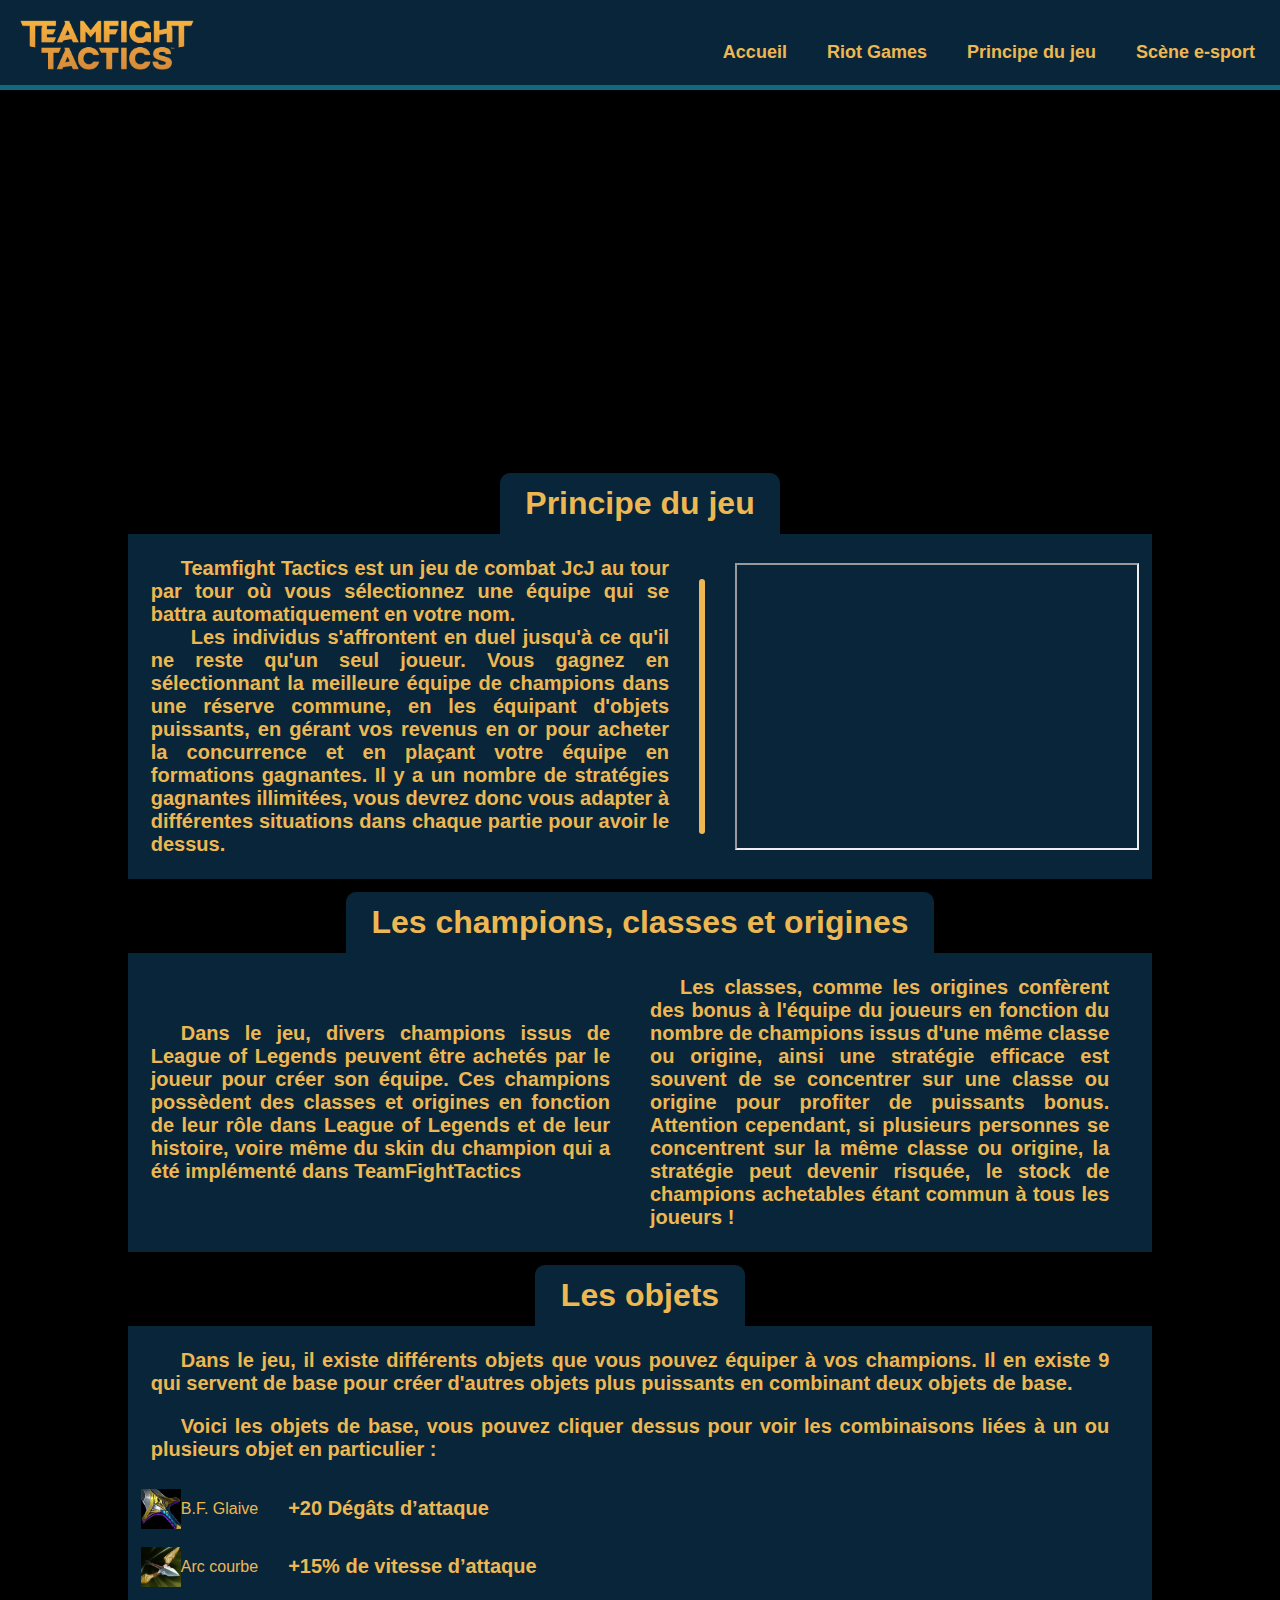
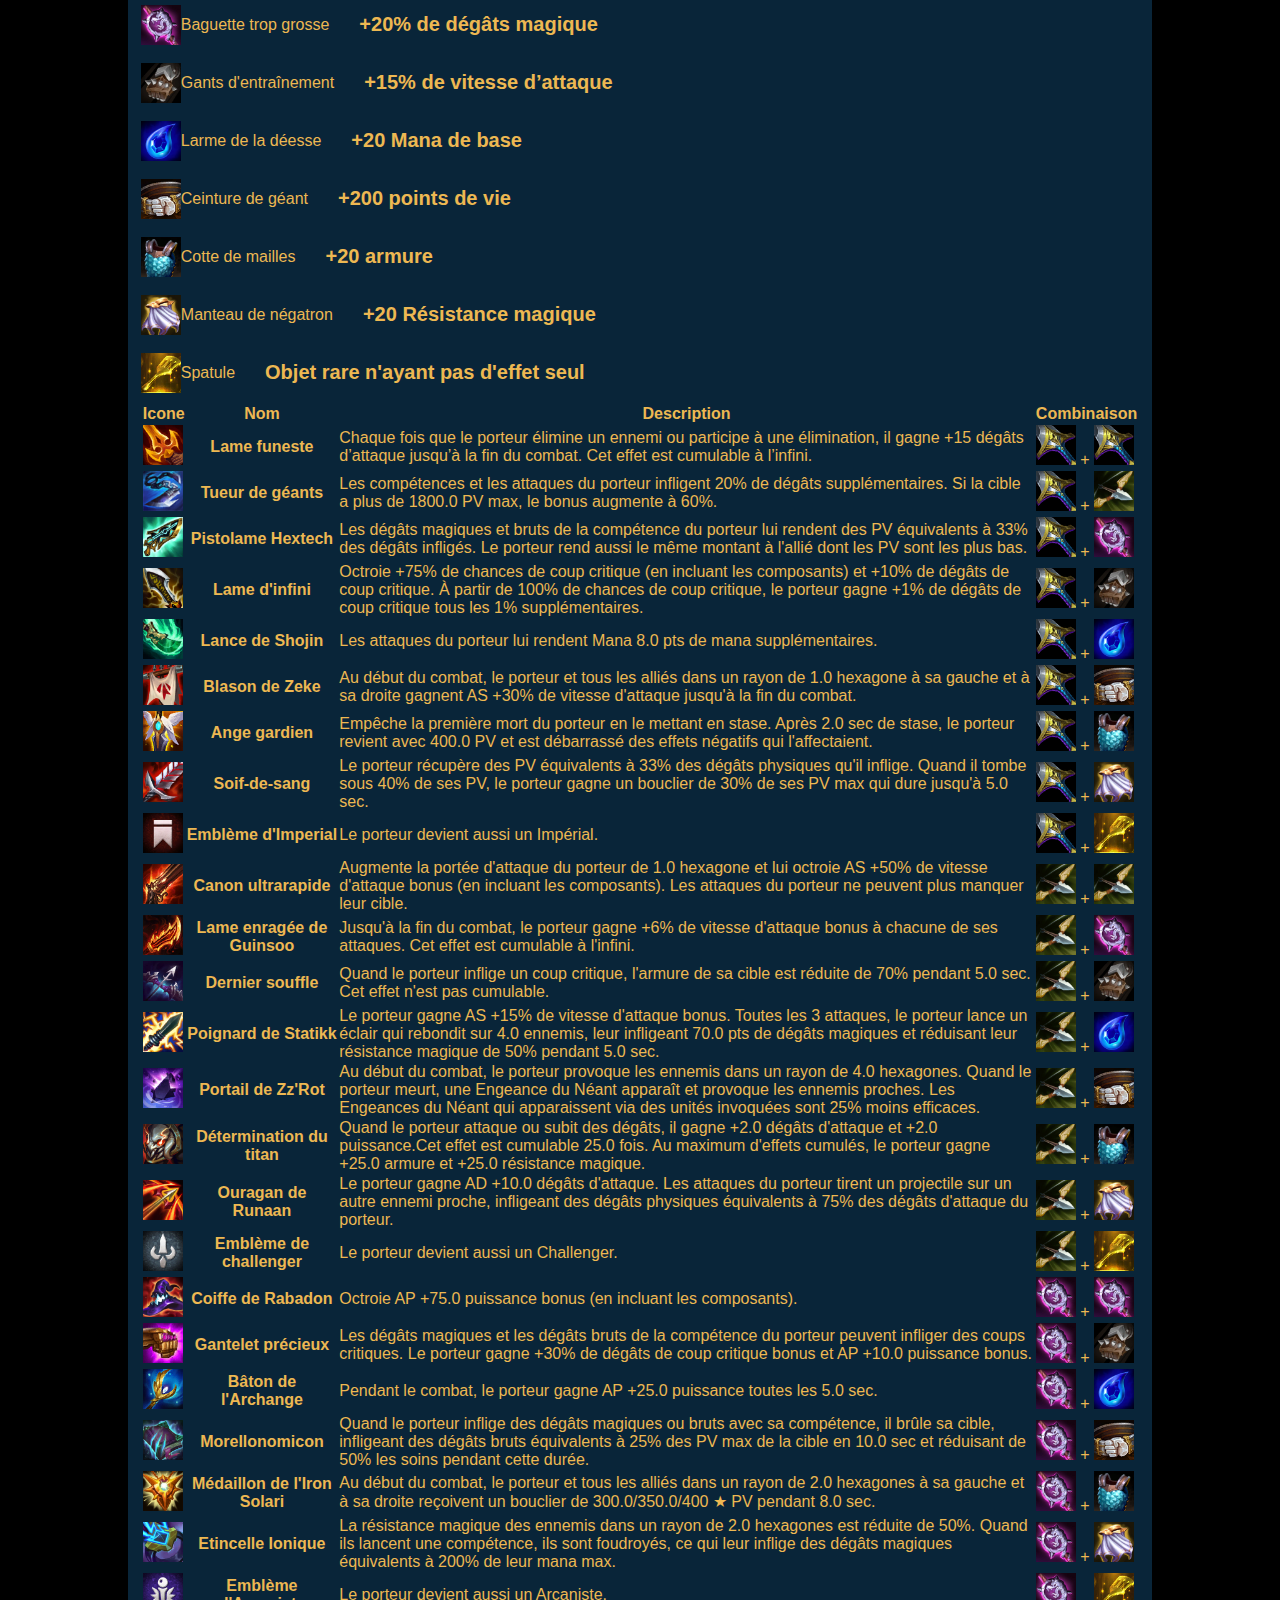
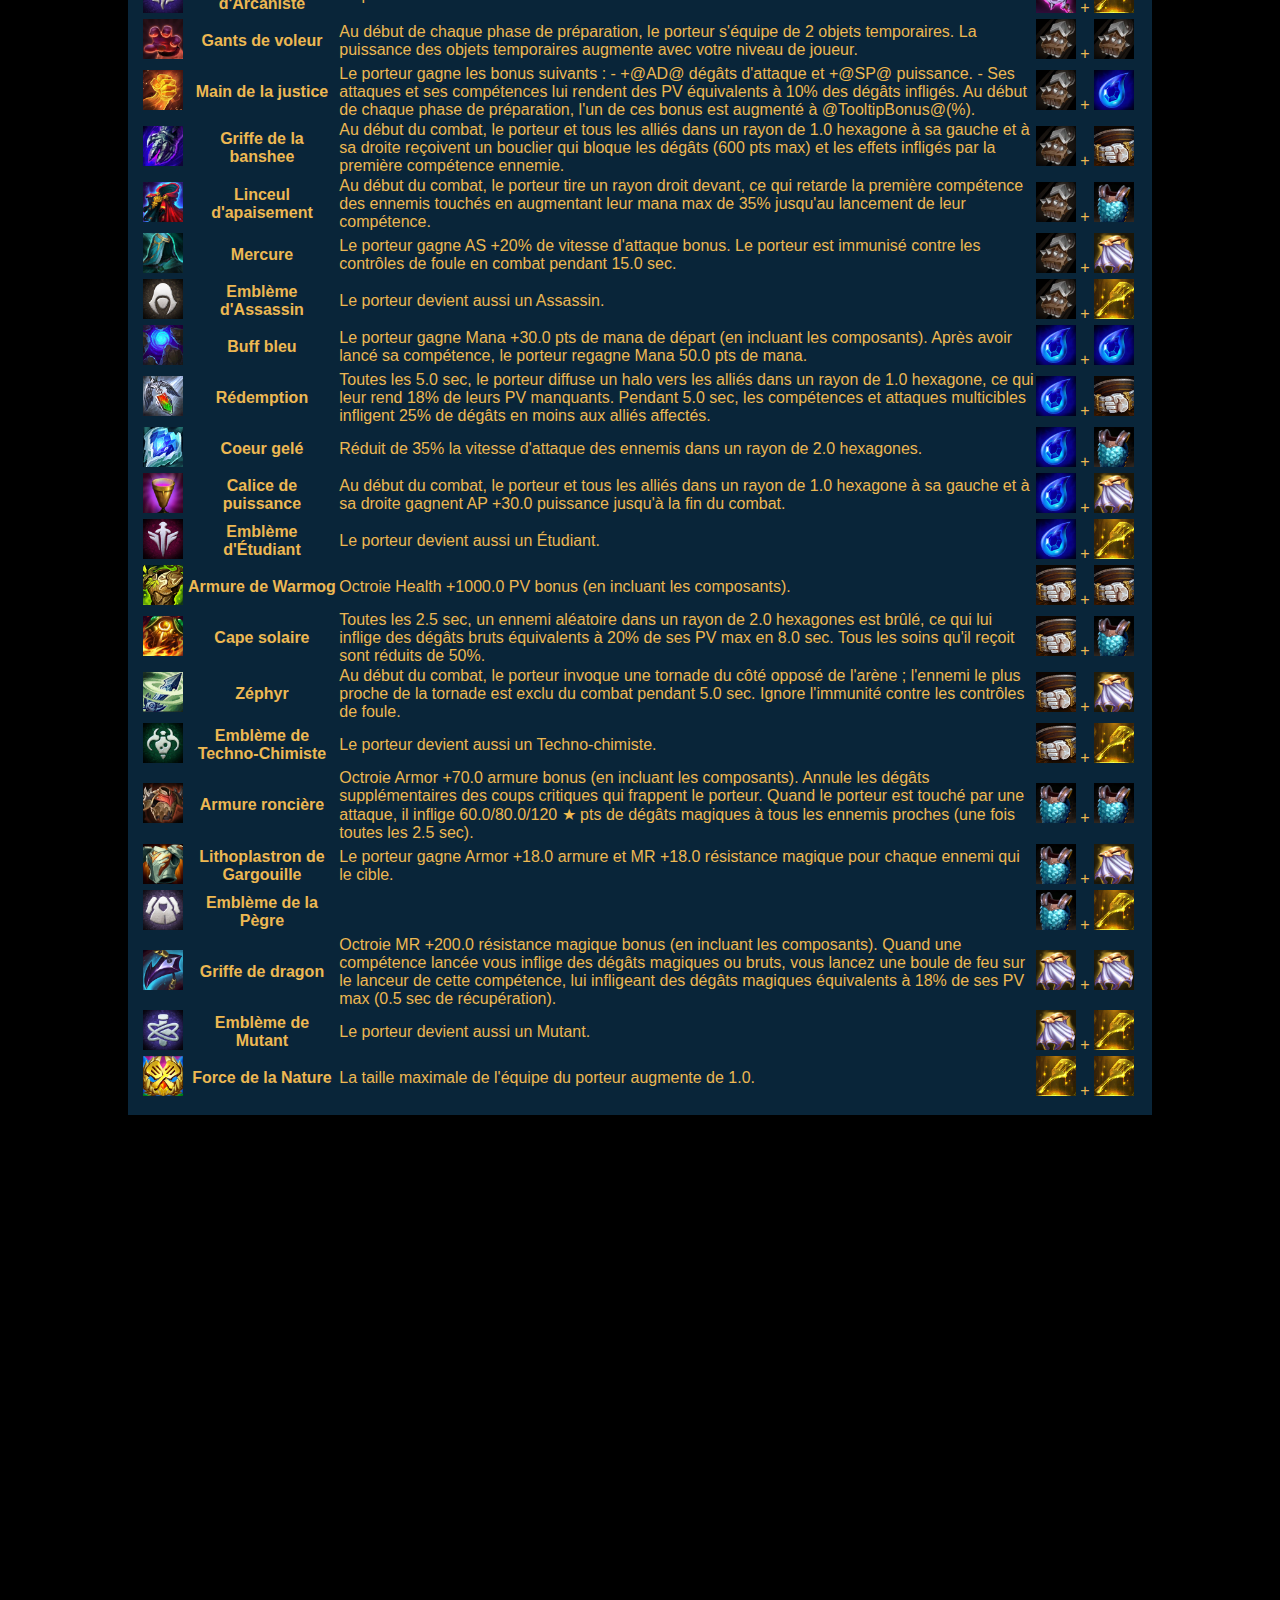
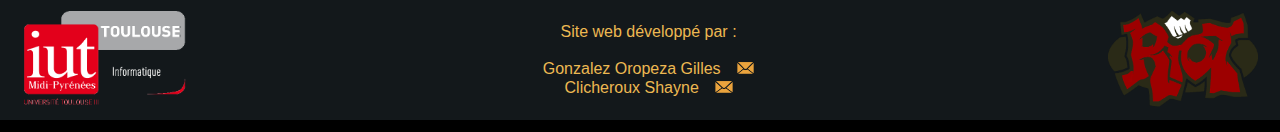
==== page2.html @ eac7e561 "Ajusté l'affichage du tableau lorsque des objets sont sélectionnés" ====
<!DOCTYPE html>
<html lang="fr">

<head>
	<meta charset="UTF-8">
	<meta name="description" content="Site teamfighttactics projet iut toulouse">
	<meta name="keywords" content="HTML, CSS, TeamFightTactics">
	<meta name="author" content="Clicheroux Shayne & Gonzalez Oropeza Gilles">
	<meta name="viewport" content="width=device-width, initial-scale=1">
	<title>TeamFightTactics accueil</title>
	<link rel="stylesheet" href="./css/page2.css">
	<link rel="icon" href="./images/TFT_icon.png" />
</head>

<body>
	
	<header class="navbar">
		<div class="logo">
			<img src="./images/TFT_logo.png" alt="logo" height="50">
		</div>
		<nav class="menu">
			<input type="checkbox" id="menuToggle">
			<label for="menuToggle" class="menu-icon"><img src="./images/menu_icon.png" alt="Menu de navigation déroulant" height="60"></label>
			<ul>
				<li><a href="index.html" class="pageCourante">Accueil</a>
				</li>
				<li><a href="page1.html">Riot Games</a>
				</li>
				<li><a href="page2.html">Principe du jeu</a>
				</li>
				<li><a href="page3.html">Scène e-sport</a>
				</li>
			</ul>
		</nav>
	</header>
	
	<div class="main">
		<div class="background">
			
			<div class="section">
				<h1>Principe du jeu</h1>
				<div class="contenu">
					<p>Teamfight Tactics est un jeu de combat JcJ au tour par tour où vous sélectionnez une équipe qui se battra automatiquement en votre nom. </br> &emsp;&emsp;Les individus s'affrontent en duel jusqu'à ce qu'il ne reste qu'un seul joueur. Vous gagnez en sélectionnant la meilleure équipe de champions dans une réserve commune, en les équipant d'objets puissants, en gérant vos revenus en or pour acheter la concurrence et en plaçant votre équipe en formations gagnantes. Il y a un nombre de stratégies gagnantes illimitées, vous devrez donc vous adapter à différentes situations dans chaque partie pour avoir le dessus.</p>
					<div class="vertical"></div>
					<iframe width="90%" height="90%"
					src="https://www.youtube.com/embed/EKwK_ilX754">
					</iframe>
				</div>
			</div>
		
			<div class="section">
				<h1>Les champions, classes et origines</h1>
				<div class="contenu">
					<p>Dans le jeu, divers champions issus de League of Legends peuvent être achetés par le joueur pour créer son équipe. Ces champions possèdent des classes et origines en fonction de leur rôle dans League of Legends et de leur histoire, voire même du skin du champion qui a été implémenté dans TeamFightTactics</p>
					<p>Les classes, comme les origines confèrent des bonus à l'équipe du joueurs en fonction du nombre de champions issus d'une même classe ou origine, ainsi une stratégie efficace est souvent de se concentrer sur une classe ou origine pour profiter de puissants bonus. Attention cependant, si plusieurs personnes se concentrent sur la même classe ou origine, la stratégie peut devenir risquée, le stock de champions achetables étant commun à tous les joueurs !</p>			
				</div>
			</div>
		
			<div class="section">
				<h1>Les objets</h1>
				<div class="contenu2">
					<p>Dans le jeu, il existe différents objets que vous pouvez équiper à vos champions. Il en existe 9 qui servent de base pour créer d'autres objets plus puissants en combinant deux objets de base.</p>
					<p>Voici les objets de base, vous pouvez cliquer dessus pour voir les combinaisons liées à un ou plusieurs objet en particulier :</p>

						<input type="checkbox" id="bfg"><label for="bfg" class="choixitem"><img src="images/items/bfglaive.png" alt="Icone du B.F. Glaive" class="itemicon"> B.F. Glaive<p>+20 Dégâts d’attaque</p></label>
						<input type="checkbox" id="bow"><label for="bow" class="choixitem"><img src="images/items/arccourbe.png" alt="Icone de l'arc courbe" class="itemicon">Arc courbe<p>+15% de vitesse d’attaque</p></label>
						<input type="checkbox" id="rod"><label for="rod" class="choixitem"><img src="images/items/baguette.png" alt="Icone de la baguette trop grosse" class="itemicon">Baguette trop grosse<p>+20% de dégâts magique</p></label>
						<input type="checkbox" id="gant"><label for="gant" class="choixitem"><img src="images/items/gants.png" alt="Icone des gants d'entraînement" class="itemicon">Gants d'entraînement<p>+15% de vitesse d’attaque</p></label>
						<input type="checkbox" id="tear"><label for="tear" class="choixitem"><img src="images/items/larmedeesse.png" alt="Icone de la larme de la déesse" class="itemicon">Larme de la déesse<p>+20 Mana de base</p></label>
						<input type="checkbox" id="belt"><label for="belt" class="choixitem"><img src="images/items/ceinturegeant.png" alt ="Icone de la ceinture de géant" class="itemicon">Ceinture de géant<p>+200 points de vie</p></label>
						<input type="checkbox" id="mail"><label for="mail" class="choixitem"><img src="images/items/cottemaille.png" alt="Icone de la cotte de maille" class="itemicon">Cotte de mailles<p>+20 armure</p></label>
						<input type="checkbox" id="nega"><label for="nega" class="choixitem"><img src="images/items/negatron.png" alt="Icone du manteau de négatron" class="itemicon">Manteau de négatron<p>+20 Résistance magique</p></label>
						<input type="checkbox" id="spat"><label for="spat" class="choixitem"><img src="images/items/spatule.png" alt="Icone de la Spatule" class="itemicon">Spatule<p>Objet rare n'ayant pas d'effet seul</p></label>

					<table class="itemcombo">
						<thead>
							<tr class="bfg bow rod gant tear belt mail nega spat">
								<th>Icone</th>
								<th>Nom</th>
								<th>Description</th>
								<th>Combinaison</th>
							</tr>
						</thead>
						<tbody>
							<tr class="bfg"><td><img src="images/items/funeste.png" alt="Icone de la lame funeste" class="itemicon"></td><th>Lame funeste</th><td>Chaque fois que le porteur élimine un ennemi ou participe à une élimination, il gagne +15 dégâts d’attaque jusqu’à la fin du combat. Cet effet est cumulable à l’infini.</td><td><img src="images/items/bfglaive.png" alt="Icone du B.F. Glaive" class="itemicon"> + <img src="images/items/bfglaive.png" alt="Icone du B.F. Glaive" class="itemicon"></td></tr>
							<tr class="bfg bow"><td><img src="images/items/tueurgeant.png" alt="Icone du tueur de géants" class="itemicon"></td><th>Tueur de géants</th><td>Les compétences et les attaques du porteur infligent 20% de dégâts supplémentaires. Si la cible a plus de 1800.0 PV max, le bonus augmente à 60%.</td><td><img src="images/items/bfglaive.png" alt="Icone du B.F. Glaive" class="itemicon"> + <img src="images/items/arccourbe.png" alt="Icone de l'arc courbe" class="itemicon"></td></tr>
							<tr class="bfg rod"><td><img src="images/items/pistolame.png" alt="Icone du pistolame hextech" class="itemicon"></td><th>Pistolame Hextech</th><td>Les dégâts magiques et bruts de la compétence du porteur lui rendent des PV équivalents à 33% des dégâts infligés. Le porteur rend aussi le même montant à l'allié dont les PV sont les plus bas.</td><td><img src="images/items/bfglaive.png" alt="Icone du B.F. Glaive" class="itemicon"> + <img src="images/items/baguette.png" alt="Icone de la baguette trop grosse" class="itemicon"></td></tr>
							<tr class="bfg gant"><td><img src="images/items/infini.png" alt="Icone de la lame d'infini" class="itemicon"></td><th>Lame d'infini</th><td>Octroie +75% de chances de coup critique (en incluant les composants) et +10% de dégâts de coup critique. À partir de 100% de chances de coup critique, le porteur gagne +1% de dégâts de coup critique tous les 1% supplémentaires.</td><td><img src="images/items/bfglaive.png" alt="Icone du B.F. Glaive" class="itemicon"> + <img src="images/items/gants.png" alt="Icone des gants d'entraînement" class="itemicon"></td></tr>
							<tr class="bfg tear"><td><img src="images/items/shojin.png" alt="Icone de la lance de shojin" class="itemicon"></td><th>Lance de Shojin</th><td>Les attaques du porteur lui rendent Mana 8.0 pts de mana supplémentaires.</td><td><img src="images/items/bfglaive.png" alt="Icone du B.F. Glaive" class="itemicon"> + <img src="images/items/larmedeesse.png" alt="Icone de la larme de la déesse" class="itemicon"></td></tr>
							<tr class="bfg belt"><td><img src="images/items/zekes.png" alt="Icone du blason de zeke" class="itemicon"></td><th>Blason de Zeke</th><td>Au début du combat, le porteur et tous les alliés dans un rayon de 1.0 hexagone à sa gauche et à sa droite gagnent AS +30% de vitesse d'attaque jusqu'à la fin du combat.</td><td><img src="images/items/bfglaive.png" alt="Icone du B.F. Glaive" class="itemicon"> + <img src="images/items/ceinturegeant.png" alt ="Icone de la ceinture de géant" class="itemicon"></td></tr>
							<tr class="bfg mail"><td><img src="images/items/ange.png" alt="Icone de l'ange gardien" class="itemicon"></td><th>Ange gardien</th><td>Empêche la première mort du porteur en le mettant en stase. Après 2.0 sec de stase, le porteur revient avec 400.0 PV et est débarrassé des effets négatifs qui l'affectaient.</td><td><img src="images/items/bfglaive.png" alt="Icone du B.F. Glaive" class="itemicon"> + <img src="images/items/cottemaille.png" alt="Icone de la cotte de maille" class="itemicon"></td></tr>
							<tr class="bfg nega"><td><img src="images/items/soifdesang.png" alt="Icone de la soif-de-sang" class="itemicon"></td><th>Soif-de-sang</th><td>Le porteur récupère des PV équivalents à 33% des dégâts physiques qu'il inflige. Quand il tombe sous 40% de ses PV, le porteur gagne un bouclier de 30% de ses PV max qui dure jusqu'à 5.0 sec.</td><td><img src="images/items/bfglaive.png" alt="Icone du B.F. Glaive" class="itemicon"> + <img src="images/items/negatron.png" alt="Icone du manteau de négatron" class="itemicon"></td></tr>
							<tr class="bfg spat"><td><img src="images/items/imperial.png" alt="Icone de l'embleme d'impérial" class="itemicon"></td><th>Emblème d'Imperial</th><td>Le porteur devient aussi un Impérial.</td><td><img src="images/items/bfglaive.png" alt="Icone du B.F. Glaive" class="itemicon"> + <img src="images/items/spatule.png" alt="Icone de la Spatule" class="itemicon"></td></tr>
							<tr class="bow"><td><img src="images/items/ultrarapide.png" alt="Icone du canon ultrarapide" class="itemicon"></td><th>Canon ultrarapide</th><td>Augmente la portée d'attaque du porteur de 1.0 hexagone et lui octroie AS +50% de vitesse d'attaque bonus (en incluant les composants). Les attaques du porteur ne peuvent plus manquer leur cible.</td><td><img src="images/items/arccourbe.png" alt="Icone de l'arc courbe" class="itemicon"> + <img src="images/items/arccourbe.png" alt="Icone de l'arc courbe" class="itemicon"></td></tr>
							<tr class="bow rod"><td><img src="images/items/guinsoo.png" alt="Icone de la lame enragée de guinsoo" class="itemicon"></td><th>Lame enragée de Guinsoo</th><td>Jusqu'à la fin du combat, le porteur gagne +6% de vitesse d'attaque bonus à chacune de ses attaques. Cet effet est cumulable à l'infini.</td><td><img src="images/items/arccourbe.png" alt="Icone de l'arc courbe" class="itemicon"> + <img src="images/items/baguette.png" alt="Icone de la baguette trop grosse" class="itemicon"></td></tr>
							<tr class="bow gant"><td><img src="images/items/souffle.png" alt="Icone du dernier souffle" class="itemicon"></td><th>Dernier souffle</th><td>Quand le porteur inflige un coup critique, l'armure de sa cible est réduite de 70% pendant 5.0 sec. Cet effet n'est pas cumulable.</td><td><img src="images/items/arccourbe.png" alt="Icone de l'arc courbe" class="itemicon"> + <img src="images/items/gants.png" alt="Icone des gants d'entraînement" class="itemicon"></td></tr>
							<tr class="bow tear"><td><img src="images/items/statikk.png" alt="Icone du poignard de statikk" class="itemicon"></td><th>Poignard de Statikk</th><td>Le porteur gagne AS +15% de vitesse d'attaque bonus. Toutes les 3 attaques, le porteur lance un éclair qui rebondit sur 4.0 ennemis, leur infligeant 70.0 pts de dégâts magiques et réduisant leur résistance magique de 50% pendant 5.0 sec.</td><td><img src="images/items/arccourbe.png" alt="Icone de l'arc courbe" class="itemicon"> + <img src="images/items/larmedeesse.png" alt="Icone de la larme de la déesse" class="itemicon"></td></tr>
							<tr class="bow belt"><td><img src="images/items/zzrot.png" alt="Icone du portail de zz'rot" class="itemicon"></td><th>Portail de Zz'Rot</th><td>Au début du combat, le porteur provoque les ennemis dans un rayon de 4.0 hexagones. Quand le porteur meurt, une Engeance du Néant apparaît et provoque les ennemis proches. Les Engeances du Néant qui apparaissent via des unités invoquées sont 25% moins efficaces.</td><td><img src="images/items/arccourbe.png" alt="Icone de l'arc courbe" class="itemicon"> + <img src="images/items/ceinturegeant.png" alt ="Icone de la ceinture de géant" class="itemicon"></td></tr>
							<tr class="bow mail"><td><img src="images/items/determination.png" alt="Icone de la détermination du titan" class="itemicon"></td><th>Détermination du titan</th><td>Quand le porteur attaque ou subit des dégâts, il gagne +2.0 dégâts d'attaque et +2.0 puissance.Cet effet est cumulable 25.0 fois. Au maximum d'effets cumulés, le porteur gagne +25.0 armure et +25.0 résistance magique.</td><td><img src="images/items/arccourbe.png" alt="Icone de l'arc courbe" class="itemicon"> + <img src="images/items/cottemaille.png" alt="Icone de la cotte de maille" class="itemicon"></td></tr>
							<tr class="bow nega"><td><img src="images/items/runaan.png" alt="Icone de l'ouragan de runaan" class="itemicon"></td><th>Ouragan de Runaan</th><td>Le porteur gagne AD +10.0 dégâts d'attaque. Les attaques du porteur tirent un projectile sur un autre ennemi proche, infligeant des dégâts physiques équivalents à 75% des dégâts d'attaque du porteur.</td><td><img src="images/items/arccourbe.png" alt="Icone de l'arc courbe" class="itemicon"> + <img src="images/items/negatron.png" alt="Icone du manteau de négatron" class="itemicon"></td></tr>
							<tr class="bow spat"><td><img src="images/items/challenger.png" alt="Icone de l'emblème de challenger" class="itemicon"></td><th>Emblème de challenger</th><td>Le porteur devient aussi un Challenger.</td><td><img src="images/items/arccourbe.png" alt="Icone de l'arc courbe" class="itemicon"> + <img src="images/items/spatule.png" alt="Icone de la Spatule" class="itemicon"></td></tr>
							<tr class="rod"><td><img src="images/items/rabadon.png" alt="Icone de la coiffe de rabadon" class="itemicon"></td><th>Coiffe de Rabadon</th><td>Octroie AP +75.0 puissance bonus (en incluant les composants).</td><td><img src="images/items/baguette.png" alt="Icone de la baguette trop grosse" class="itemicon"> + <img src="images/items/baguette.png" alt="Icone de la baguette trop grosse" class="itemicon"></td></tr>
							<tr class="rod gant"><td><img src="images/items/gantelet.png" alt="Icone du gantelet précieux" class="itemicon"></td><th>Gantelet précieux</th><td>Les dégâts magiques et les dégâts bruts de la compétence du porteur peuvent infliger des coups critiques. Le porteur gagne +30% de dégâts de coup critique bonus et AP +10.0 puissance bonus.</td><td><img src="images/items/baguette.png" alt="Icone de la baguette trop grosse" class="itemicon"> + <img src="images/items/gants.png" alt="Icone des gants d'entraînement" class="itemicon"></td></tr>
							<tr class="rod tear"><td><img src="images/items/seraphin.png" alt="Icone du bâton de l'archange" class="itemicon"></td><th>Bâton de l'Archange</th><td>Pendant le combat, le porteur gagne AP +25.0 puissance toutes les 5.0 sec.</td><td><img src="images/items/baguette.png" alt="Icone de la baguette trop grosse" class="itemicon"> + <img src="images/items/larmedeesse.png" alt="Icone de la larme de la déesse" class="itemicon"></td></tr>
							<tr class="rod belt"><td><img src="images/items/morello.png" alt="Icone du Morellonomicon" class="itemicon"></td><th>Morellonomicon</th><td>Quand le porteur inflige des dégâts magiques ou bruts avec sa compétence, il brûle sa cible, infligeant des dégâts bruts équivalents à 25% des PV max de la cible en 10.0 sec et réduisant de 50% les soins pendant cette durée.</td><td><img src="images/items/baguette.png" alt="Icone de la baguette trop grosse" class="itemicon"> + <img src="images/items/ceinturegeant.png" alt ="Icone de la ceinture de géant" class="itemicon"></td></tr>
							<tr class="rod mail"><td><img src="images/items/ironsolari.png" alt="Icone du Médaillon de l'iron Solari" class="itemicon"></td><th>Médaillon de l'Iron Solari</th><td>Au début du combat, le porteur et tous les alliés dans un rayon de 2.0 hexagones à sa gauche et à sa droite reçoivent un bouclier de 300.0/350.0/400 ★ PV pendant 8.0 sec.</td><td><img src="images/items/baguette.png" alt="Icone de la baguette trop grosse" class="itemicon"> + <img src="images/items/cottemaille.png" alt="Icone de la cotte de maille" class="itemicon"></td></tr>
							<tr class="rod nega"><td><img src="images/items/etincelleionique.png" alt="Icone de l'étincelle Ionique" class="itemicon"></td><th>Etincelle Ionique</th><td>La résistance magique des ennemis dans un rayon de 2.0 hexagones est réduite de 50%. Quand ils lancent une compétence, ils sont foudroyés, ce qui leur inflige des dégâts magiques équivalents à 200% de leur mana max.</td><td><img src="images/items/baguette.png" alt="Icone de la baguette trop grosse" class="itemicon"> + <img src="images/items/negatron.png" alt="Icone du manteau de négatron" class="itemicon"></td></tr>
							<tr class="rod spat"><td><img src="images/items/arcaniste.png" alt="Icone de l'emblème d'arcaniste" class="itemicon"></td><th>Emblème d'Arcaniste</th><td>Le porteur devient aussi un Arcaniste.</td><td><img src="images/items/baguette.png" alt="Icone de la baguette trop grosse" class="itemicon"> + <img src="images/items/spatule.png" alt="Icone de la Spatule" class="itemicon"></td></tr>
							<tr class="gant"><td><img src="images/items/voleur.png" alt="Icone des gants de voleur" class="itemicon"></td><th>Gants de voleur</th><td>Au début de chaque phase de préparation, le porteur s'équipe de 2 objets temporaires. La puissance des objets temporaires augmente avec votre niveau de joueur.</td><td><img src="images/items/gants.png" alt="Icone des gants d'entraînement" class="itemicon"> + <img src="images/items/gants.png" alt="Icone des gants d'entraînement" class="itemicon"></td></tr>
							<tr class="gant tear"><td><img src="images/items/justice.png" alt="Icone de la main de la justice" class="itemicon"></td><th>Main de la justice</th><td>Le porteur gagne les bonus suivants : - +@AD@ dégâts d'attaque et +@SP@ puissance. - Ses attaques et ses compétences lui rendent des PV équivalents à 10% des dégâts infligés. Au début de chaque phase de préparation, l'un de ces bonus est augmenté à @TooltipBonus@(%).</td><td><img src="images/items/gants.png" alt="Icone des gants d'entraînement" class="itemicon"> + <img src="images/items/larmedeesse.png" alt="Icone de la larme de la déesse" class="itemicon"></td></tr>
							<tr class="gant belt"><td><img src="images/items/griffemortelle.png" alt="Icone de la griffe de la banshee" class="itemicon"></td><th>Griffe de la banshee</th><td>Au début du combat, le porteur et tous les alliés dans un rayon de 1.0 hexagone à sa gauche et à sa droite reçoivent un bouclier qui bloque les dégâts (600 pts max) et les effets infligés par la première compétence ennemie.</td><td><img src="images/items/gants.png" alt="Icone des gants d'entraînement" class="itemicon"> + <img src="images/items/ceinturegeant.png" alt ="Icone de la ceinture de géant" class="itemicon"></td></tr>
							<tr class="gant mail"><td><img src="images/items/apaisement.png" alt="Icone du Linceul d'apaisement" class="itemicon"></td><th>Linceul d'apaisement</th><td>Au début du combat, le porteur tire un rayon droit devant, ce qui retarde la première compétence des ennemis touchés en augmentant leur mana max de 35% jusqu'au lancement de leur compétence.</td><td><img src="images/items/gants.png" alt="Icone des gants d'entraînement" class="itemicon"> + <img src="images/items/cottemaille.png" alt="Icone de la cotte de maille" class="itemicon"></td></tr>
							<tr class="gant nega"><td><img src="images/items/mercure.png" alt="Icone du mercure" class="itemicon"></td><th>Mercure</th><td>Le porteur gagne AS +20% de vitesse d'attaque bonus. Le porteur est immunisé contre les contrôles de foule en combat pendant 15.0 sec.</td><td><img src="images/items/gants.png" alt="Icone des gants d'entraînement" class="itemicon"> + <img src="images/items/negatron.png" alt="Icone du manteau de négatron" class="itemicon"></td></tr>
							<tr class="gant spat"><td><img src="images/items/assassin.png" alt="Icone de l'emblème d'assassin" class="itemicon"></td><th>Emblème d'Assassin</th><td>Le porteur devient aussi un Assassin.</td><td><img src="images/items/gants.png" alt="Icone des gants d'entraînement" class="itemicon"> + <img src="images/items/spatule.png" alt="Icone de la Spatule" class="itemicon"></td></tr>
							<tr class="tear"><td><img src="images/items/buffbleu.png" alt="Icone du buff bleu" class="itemicon"></td><th>Buff bleu</th><td>Le porteur gagne Mana +30.0 pts de mana de départ (en incluant les composants). Après avoir lancé sa compétence, le porteur regagne Mana 50.0 pts de mana.</td><td><img src="images/items/larmedeesse.png" alt="Icone de la larme de la déesse" class="itemicon"> + <img src="images/items/larmedeesse.png" alt="Icone de la larme de la déesse" class="itemicon"></td></tr>
							<tr class="tear belt"><td><img src="images/items/redemption.png" alt="Icone de la Rédemption" class="itemicon"></td><th>Rédemption</th><td>Toutes les 5.0 sec, le porteur diffuse un halo vers les alliés dans un rayon de 1.0 hexagone, ce qui leur rend 18% de leurs PV manquants. Pendant 5.0 sec, les compétences et attaques multicibles infligent 25% de dégâts en moins aux alliés affectés.</td><td><img src="images/items/larmedeesse.png" alt="Icone de la larme de la déesse" class="itemicon"> + <img src="images/items/ceinturegeant.png" alt ="Icone de la ceinture de géant" class="itemicon"></td></tr>
							<tr class="tear mail"><td><img src="images/items/coeurgele.png" alt="Icone du coeur gelé" class="itemicon"></td><th>Coeur gelé</th><td>Réduit de 35% la vitesse d'attaque des ennemis dans un rayon de 2.0 hexagones.</td><td><img src="images/items/larmedeesse.png" alt="Icone de la larme de la déesse" class="itemicon"> + <img src="images/items/cottemaille.png" alt="Icone de la cotte de maille" class="itemicon"></td></tr>
							<tr class="tear nega"><td><img src="images/items/calice.png" alt="Icone du calice de puissance" class="itemicon"></td><th>Calice de puissance</th><td>Au début du combat, le porteur et tous les alliés dans un rayon de 1.0 hexagone à sa gauche et à sa droite gagnent AP +30.0 puissance jusqu'à la fin du combat.</td><td><img src="images/items/larmedeesse.png" alt="Icone de la larme de la déesse" class="itemicon"> + <img src="images/items/negatron.png" alt="Icone du manteau de négatron" class="itemicon"></td></tr>
							<tr class="tear spat"><td><img src="images/items/etudiant.png" alt="Icone de l'emblème d'Étudiant" class="itemicon"></td><th>Emblème d'Étudiant</th><td>Le porteur devient aussi un Étudiant.</td><td><img src="images/items/larmedeesse.png" alt="Icone de la larme de la déesse" class="itemicon"> + <img src="images/items/spatule.png" alt="Icone de la Spatule" class="itemicon"></td></tr>
							<tr class="belt"><td><img src="images/items/warmog.png" alt="Icone de l'armure de warmog" class="itemicon"></td><th>Armure de Warmog</th><td>Octroie Health +1000.0 PV bonus (en incluant les composants).</td><td><img src="images/items/ceinturegeant.png" alt ="Icone de la ceinture de géant" class="itemicon"> + <img src="images/items/ceinturegeant.png" alt ="Icone de la ceinture de géant" class="itemicon"></td></tr>
							<tr class="belt mail"><td><img src="images/items/sunfire.png" alt="Icone de la cape solaire" class="itemicon"></td><th>Cape solaire</th><td>Toutes les 2.5 sec, un ennemi aléatoire dans un rayon de 2.0 hexagones est brûlé, ce qui lui inflige des dégâts bruts équivalents à 20% de ses PV max en 8.0 sec. Tous les soins qu'il reçoit sont réduits de 50%.</td><td><img src="images/items/ceinturegeant.png" alt ="Icone de la ceinture de géant" class="itemicon"> + <img src="images/items/cottemaille.png" alt="Icone de la cotte de maille" class="itemicon"></td></tr>
							<tr class="belt nega"><td><img src="images/items/zephyr.png" alt="Icone du zéphyr" class="itemicon"></td><th>Zéphyr</th><td>Au début du combat, le porteur invoque une tornade du côté opposé de l'arène ; l'ennemi le plus proche de la tornade est exclu du combat pendant 5.0 sec. Ignore l'immunité contre les contrôles de foule.</td><td><img src="images/items/ceinturegeant.png" alt ="Icone de la ceinture de géant" class="itemicon"> + <img src="images/items/negatron.png" alt="Icone du manteau de négatron" class="itemicon"></td></tr>
							<tr class="belt spat"><td><img src="images/items/technochimiste.png" alt="Icone de l'embleme de Techno-Chimiste" class="itemicon"></td><th>Emblème de Techno-Chimiste</th><td>Le porteur devient aussi un Techno-chimiste.</td><td><img src="images/items/ceinturegeant.png" alt ="Icone de la ceinture de géant" class="itemicon"> + <img src="images/items/spatule.png" alt="Icone de la Spatule" class="itemicon"></td></tr>
							<tr class="mail"><td><img src="images/items/epineuse.png" alt="Icone de l'armure roncière" class="itemicon"></td><th>Armure roncière</th><td>Octroie Armor +70.0 armure bonus (en incluant les composants). Annule les dégâts supplémentaires des coups critiques qui frappent le porteur. Quand le porteur est touché par une attaque, il inflige 60.0/80.0/120 ★ pts de dégâts magiques à tous les ennemis proches (une fois toutes les 2.5 sec).</td><td><img src="images/items/cottemaille.png" alt="Icone de la cotte de maille" class="itemicon"> + <img src="images/items/cottemaille.png" alt="Icone de la cotte de maille" class="itemicon"></td></tr>
							<tr class="mail nega"><td><img src="images/items/gargouille.png" alt="Icone du Lithoplastron de Gargouille" class="itemicon"></td><th>Lithoplastron de Gargouille</th><td>Le porteur gagne Armor +18.0 armure et MR +18.0 résistance magique pour chaque ennemi qui le cible.</td><td><img src="images/items/cottemaille.png" alt="Icone de la cotte de maille" class="itemicon"> + <img src="images/items/negatron.png" alt="Icone du manteau de négatron" class="itemicon"></td></tr>
							<tr class="mail spat"><td><img src="images/items/pegre.png" alt="Icone de l'emblème de la pègre" class="itemicon"></td><th>Emblème de la Pègre</th><td></td><td><img src="images/items/cottemaille.png" alt="Icone de la cotte de maille" class="itemicon"> + <img src="images/items/spatule.png" alt="Icone de la Spatule" class="itemicon"></td></tr>
							<tr class="nega"><td><img src="images/items/griffedragon.png" alt="Icone de la griffe de dragon" class="itemicon"></td><th>Griffe de dragon</th><td>Octroie MR +200.0 résistance magique bonus (en incluant les composants). Quand une compétence lancée vous inflige des dégâts magiques ou bruts, vous lancez une boule de feu sur le lanceur de cette compétence, lui infligeant des dégâts magiques équivalents à 18% de ses PV max (0.5 sec de récupération).</td><td><img src="images/items/negatron.png" alt="Icone du manteau de négatron" class="itemicon"> + <img src="images/items/negatron.png" alt="Icone du manteau de négatron" class="itemicon"></td></tr>
							<tr class="nega spat"><td><img src="images/items/mutant.png" alt="Icone de l'emblème de mutant" class="itemicon"></td><th>Emblème de Mutant</th><td>Le porteur devient aussi un Mutant.</td><td><img src="images/items/negatron.png" alt="Icone du manteau de négatron" class="itemicon"> + <img src="images/items/spatule.png" alt="Icone de la Spatule" class="itemicon"></td></tr>
							<tr class="spat"><td><img src="images/items/forcenature.png" alt="Icone de la force de la nature" class="itemicon"></td><th>Force de la Nature</th><td>La taille maximale de l'équipe du porteur augmente de 1.0.</td><td><img src="images/items/spatule.png" alt="Icone de la Spatule" class="itemicon"> + <img src="images/items/spatule.png" alt="Icone de la Spatule" class="itemicon"></td></tr>
						</tbody>
					</table>
				</div>
			</div>	
		</div>
	</div>
		
	<footer>
		<div class="contenuFooter">
			<a class="logo" href="https://iut.univ-tlse3.fr"><img src="./images/iut_info.png" alt="Logo de l'IUT Info de Toulouse" height="100"></a>
			<p>
				Site web développé par :<br><br>
				Gonzalez Oropeza Gilles&emsp;<a href="mailto:gilles.gonzalezoropeza@etu.iut-tlse3.fr"><img
					src="./images/mail_icon.png" alt="Icone mail" height="15"></a><br>
				Clicheroux Shayne&emsp;<a href="mailto:shayne.clicheroux@etu.iut-tlse3.fr"><img
					src="./images/mail_icon.png" alt="Icone mail" height="15"></a>
			</p>
			<a class="logo" href="https://www.riotgames.com/fr"><img src="./images/riot_icon.png" alt="Logo de Riot Games" height="100"></a>
		</div>
	</footer>
				
</body>
---- css/page2.css ----
/* -- Début CSS commun à chaque page -- */
body {
	background-color: #000000;
}

* {
	box-sizing: border-box;
	margin: 0;
	padding: 0;
}

a {
	color: inherit;
	text-decoration: none;
}

li {
	text-decoration: none;
}

/* Menu fixe */

.navbar {
	background-color: #092539;
	height: 90px;
	position: fixed;
	top: 0;
	left: 0;
	margin: auto;
	width: 100%;
	border-bottom: thick solid #10697F;
}

.logo {
	padding: 20px;
	width: auto;
	float: left;
	height: 100%;
}

.menu {
	display: flex;
	align-items: center;
	width: auto;
	height: 100%;
	float: right;
	margin-top: 10px;
}
.menu ul {
	width: 100%;
	height: inherit;
	margin: 0;
	padding: 0;
	display: flex;  
	justify-content: center;
	align-items: center;
	list-style: none;
	font-weight: bold;
	font-family: arial;
	font-size: 18px;        
}
.menu ul a {
	width: auto;
	color: #EDB852;
	padding: 30px 20px 20px 10px;
	margin-left: 10px;
	margin: 5px;
	transition: margin 0.5s ease-out;
	border-radius: 10px;
}
.menu ul a:hover {
	color: rgb(0, 0, 0);
	background-color: #EDB852;
	padding: 13px 20px;
	margin-left: 10px;
	margin-right: 10px;
	border-radius: 10px;
}
#menuToggle {
	display: none;
}
.menu-icon {
	display: none;
}

footer {
	background-color: #13181B;
}

.contenuFooter {
	margin: auto;
	max-width: 1500px;
	max-height: 120px;
	display: flex;
	text-align: center;
	align-items: center;
	justify-content: space-between;
}

.contenuFooter p {
	color: #EDB852;
	font-size: 16px;
	font-family: arial;
}

@media only screen and (max-width: 1000px){

	.menu {
		width: 100%;
		height: auto;
	}
	.menu ul {
		display: flex;
		align-items: flex-end;
		flex-direction: column;
		max-height: 0;
		overflow: hidden;
		transition: max-height 0.3s;
	}

	.menu ul a {
		width: 200px;
		height: 50px;
		background-color: #092539;
		color: #EDB852;
		border-color: #10697F;
		border-width: 1px;
		border-style: solid;
		padding: 2% 3% 1%;
		margin: 2px;
	}
	.menu ul li {
		width: 100%;
		display: flex;
		justify-content: flex-end;
	}

	.menu-icon {
		margin: 15px 20px;
		display: flex;
		align-items: center;
		justify-content: center;
		position: absolute;
		top: 0;
		right: 0;
		line-height: 60px;
	}

	#menuToggle:checked ~ ul {
		max-height: 600px;
	}
	.menu-icon img {
		margin:auto;
	}
}

/* -- Fin CSS commun à chaque page -- */

/* -- Début CSS contenu -- */

:root{
	--item-select-color: aqua;
}

#accueil {
	display: flex;
	flex-direction: column;
}

.main {
	display:flex;
	justify-content: center;
	align-items: center;
	flex-direction: column;
	height: 300rem;
}


.background {
	max-width: 1500px;
	height: auto;
	width: 100%;
	display: flex;
	flex-direction: column;
	align-items: center;
	justify-content: space-evenly;
	color: #EDB852;
	font-family: arial;
}

.background h1 {
	padding: 0 30%;
}

.background p {
	font-size: 20px;
	font-weight: bold;
	padding: 0 20%;
	text-indent: 30px;
}

.section {
	height: auto;
	width: auto;
	display: flex;
	flex-direction: column;
	align-items: center;
	justify-content: center;
}

.section h1 {
	margin: auto;
	margin-bottom: -1px;
	background-color: #092539;
	padding: 1% 2%;
	border-radius: 10px 10px 0 0;
}

.contenu {
	background-color: #092539;
	display: flex;
	flex-direction: row;
	align-items: center;
	justify-content: space-between;
	padding: 1%;
	margin: 0 50px 1% 50px;
	width: 80%;
}

.contenu2 {
	background-color: #092539;
	padding: 1%;
	margin: 0 50px 1% 50px;
	width: 80%;
}

.contenu2 p {
	padding: 1% 3% 1% 1%;
	text-align: justify;
}

.contenu p {
	padding: 1% 3% 1% 1%;
	width: 120%;
	text-align: justify;
}

.vertical {
	border-left: 6px solid #EDB852;
	height: 80%;
	border-radius: 10px;
}

iframe {
	margin-left: 3%;
}

/* Tableau des item */ 
.choixitem{
	width: 50%;
	display: flex;
	align-items: center;
}

.choixitem p{
	padding: 0;
}

[type=checkbox]{
	visibility: hidden;
}

input:checked ~ table tr {
	display:none;
}

table.itemcombo {
	margin-top: 1%;
}

thead tr th {
	width: auto;
	margin: auto;
}

/* BF Glaive */
input#bfg:checked ~ table tr.bfg {
	display: table-row;
}

input#bfg:checked ~ label[for=bfg] {
	color: var(--item-select-color);
}

/* Arc courbe */
input#bow:checked ~ table tr.bow {
	display: table-row;
}

input#bow:checked ~ label[for=bow] {
	color: var(--item-select-color);
}

/* Baguette trop grosse */
input#rod:checked ~ table tr.rod {
	display: table-row;
}

input#rod:checked ~ label[for=rod] {
	color: var(--item-select-color);
}

/* Gants d'entrainement */
input#gant:checked ~ table tr.gant {
	display: table-row;
}

input#gant:checked ~ label[for=gant] {
	color: var(--item-select-color);
}

/* Larme de la déesse */
input#tear:checked ~ table tr.tear {
	display: table-row;
}

input#tear:checked ~ label[for=tear] {
	color: var(--item-select-color);
}

/* Ceinture de géant */
input#belt:checked ~ table tr.belt {
	display: table-row;
}

input#belt:checked ~ label[for=belt] {
	color: var(--item-select-color);
}

/*  Cotte de mailles */
input#mail:checked ~ table tr.mail {
	display: table-row;
}

input#mail:checked ~ label[for=mail] {
	color: var(--item-select-color);
}

/* Mantea ude négatron */
input#nega:checked ~ table tr.nega {
	display: table-row;
}

input#nega:checked ~ label[for=nega] {
	color: var(--item-select-color);
}

/* Spatule */
input#spat:checked ~ table tr.spat {
	display: table-row;
}

input#spat:checked ~ label[for=spat] {
	color: var(--item-select-color);
}

.itemicon {
	height: 40px;
}

/* -- Fin CSS Contenu -- */
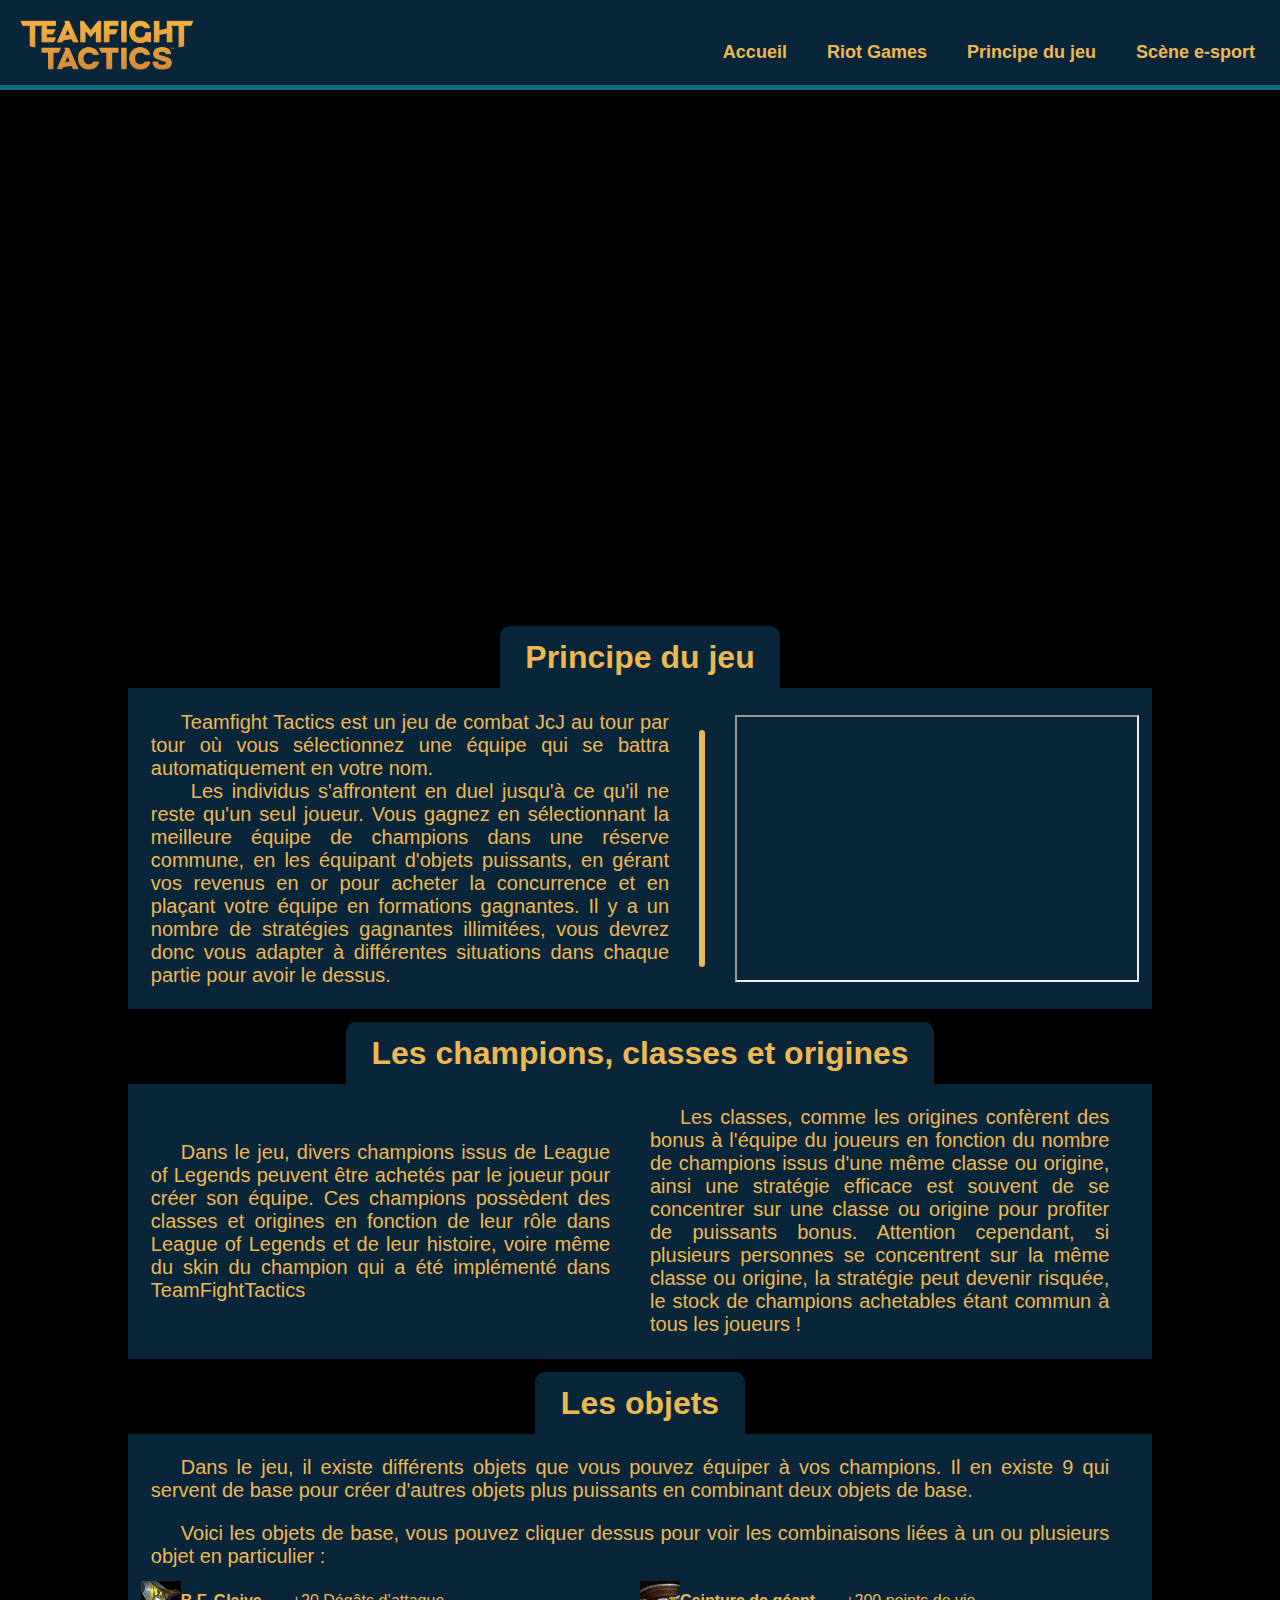
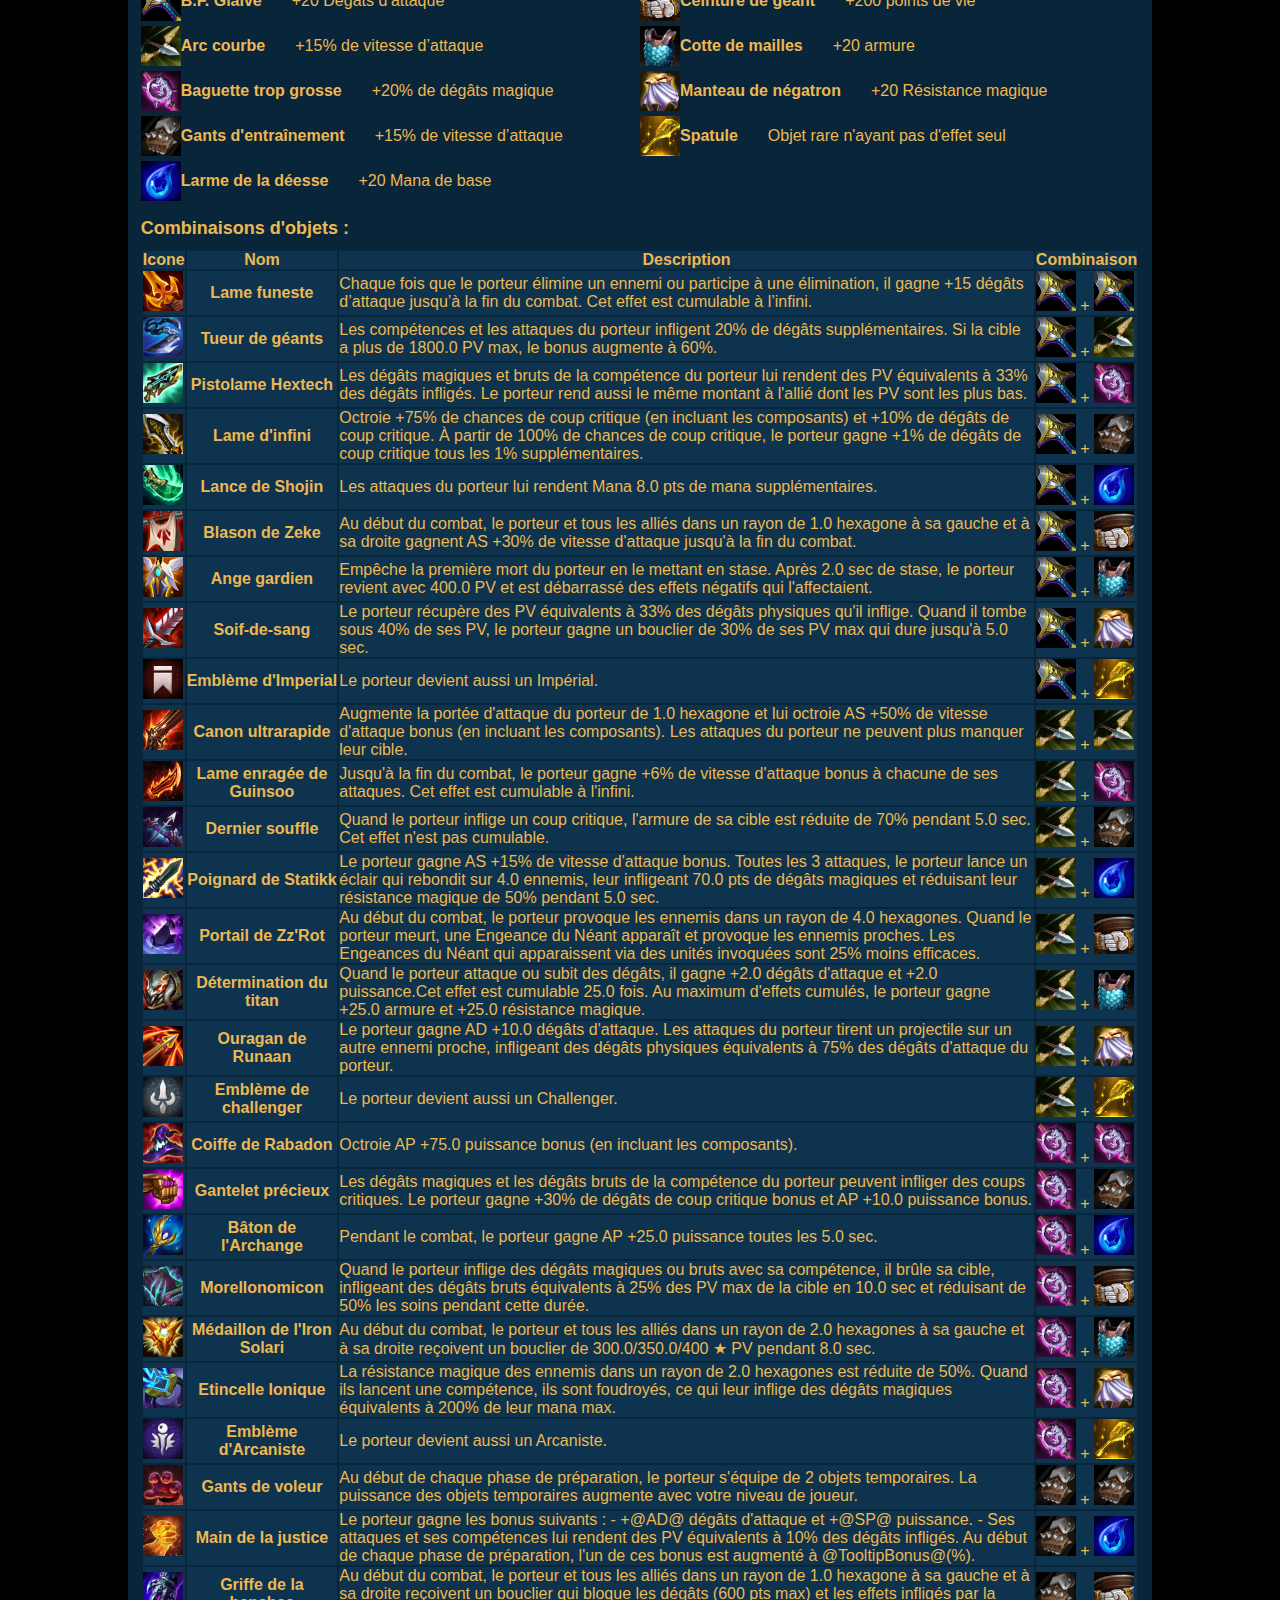
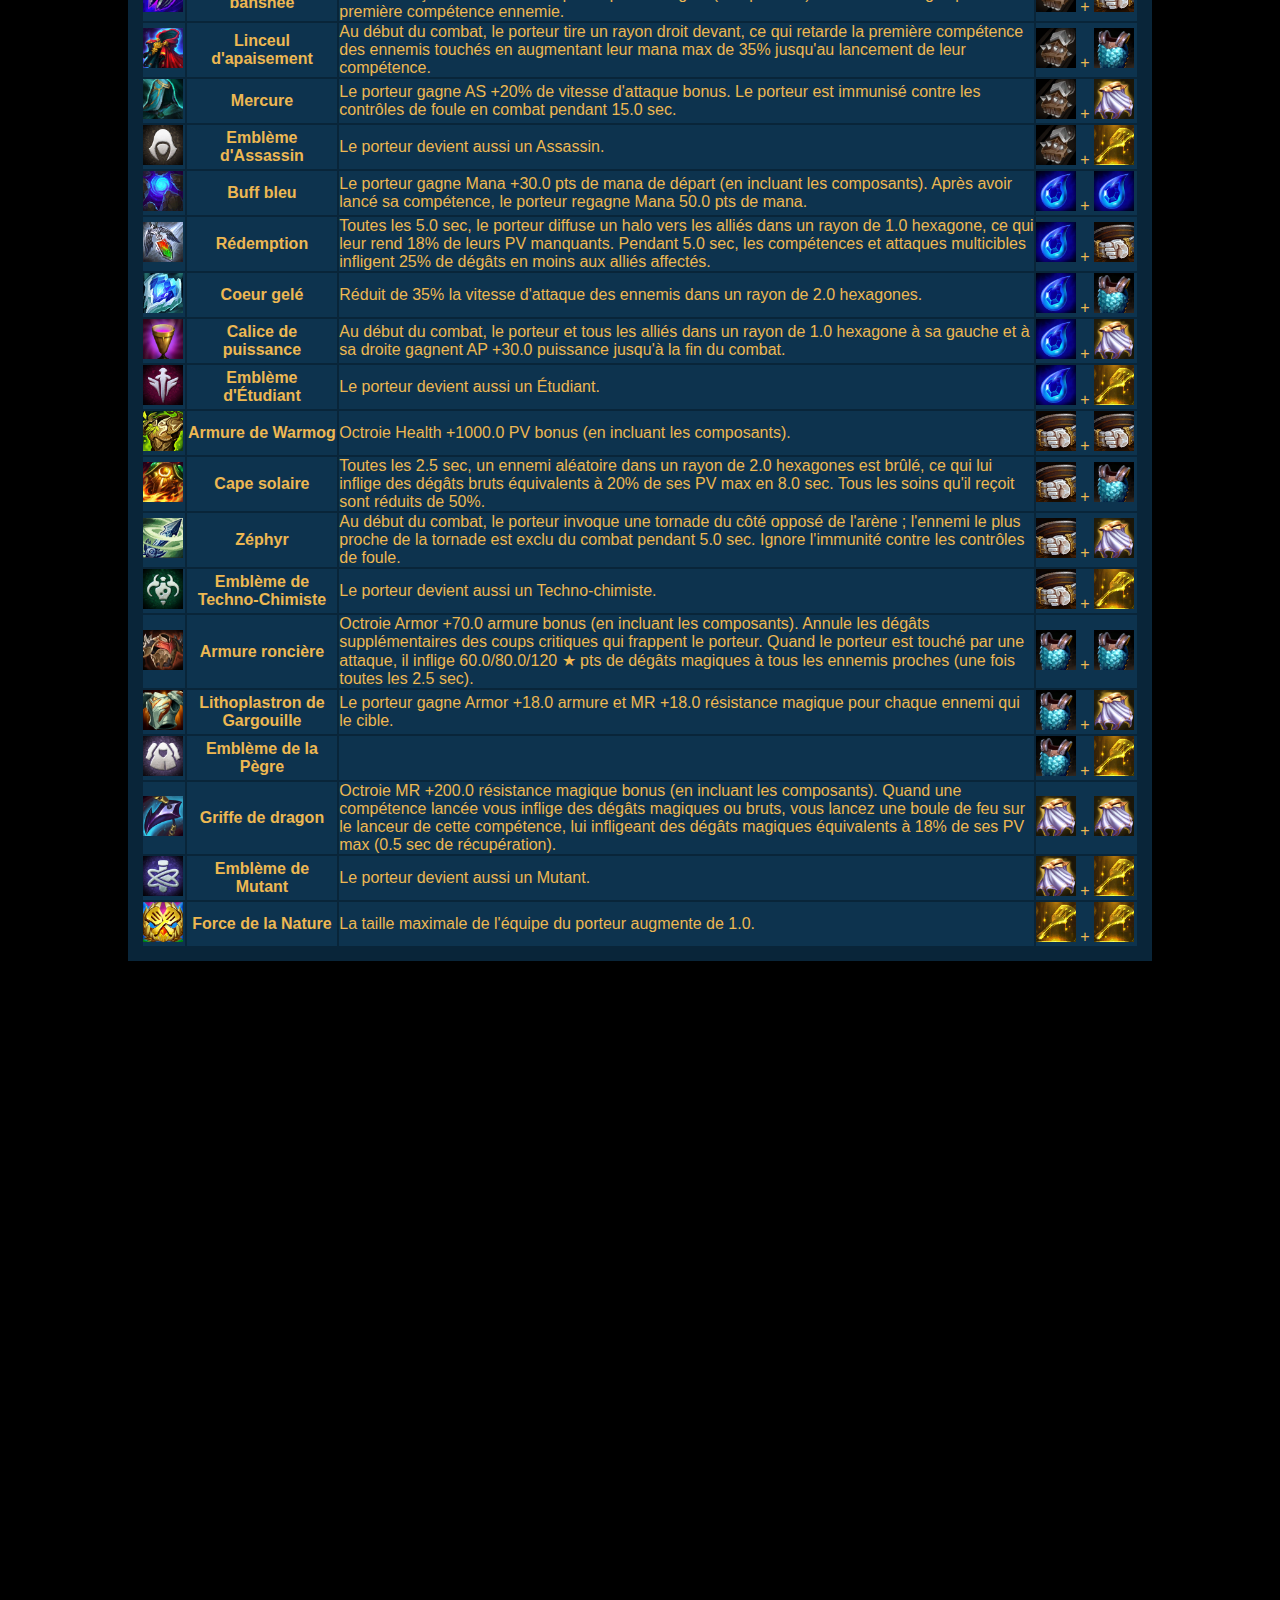
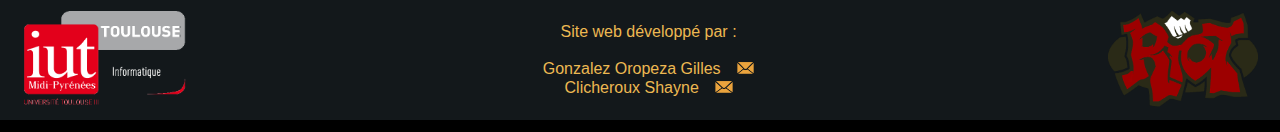
==== commit ddbf80a8: "Amélioré la forme du tableau des objets" ====
--- a/page2.html
+++ b/page2.html
@@ -61,17 +61,27 @@
 				<div class="contenu2">
 					<p>Dans le jeu, il existe différents objets que vous pouvez équiper à vos champions. Il en existe 9 qui servent de base pour créer d'autres objets plus puissants en combinant deux objets de base.</p>
 					<p>Voici les objets de base, vous pouvez cliquer dessus pour voir les combinaisons liées à un ou plusieurs objet en particulier :</p>
-
-						<input type="checkbox" id="bfg"><label for="bfg" class="choixitem"><img src="images/items/bfglaive.png" alt="Icone du B.F. Glaive" class="itemicon"> B.F. Glaive<p>+20 Dégâts d’attaque</p></label>
-						<input type="checkbox" id="bow"><label for="bow" class="choixitem"><img src="images/items/arccourbe.png" alt="Icone de l'arc courbe" class="itemicon">Arc courbe<p>+15% de vitesse d’attaque</p></label>
-						<input type="checkbox" id="rod"><label for="rod" class="choixitem"><img src="images/items/baguette.png" alt="Icone de la baguette trop grosse" class="itemicon">Baguette trop grosse<p>+20% de dégâts magique</p></label>
-						<input type="checkbox" id="gant"><label for="gant" class="choixitem"><img src="images/items/gants.png" alt="Icone des gants d'entraînement" class="itemicon">Gants d'entraînement<p>+15% de vitesse d’attaque</p></label>
-						<input type="checkbox" id="tear"><label for="tear" class="choixitem"><img src="images/items/larmedeesse.png" alt="Icone de la larme de la déesse" class="itemicon">Larme de la déesse<p>+20 Mana de base</p></label>
-						<input type="checkbox" id="belt"><label for="belt" class="choixitem"><img src="images/items/ceinturegeant.png" alt ="Icone de la ceinture de géant" class="itemicon">Ceinture de géant<p>+200 points de vie</p></label>
-						<input type="checkbox" id="mail"><label for="mail" class="choixitem"><img src="images/items/cottemaille.png" alt="Icone de la cotte de maille" class="itemicon">Cotte de mailles<p>+20 armure</p></label>
-						<input type="checkbox" id="nega"><label for="nega" class="choixitem"><img src="images/items/negatron.png" alt="Icone du manteau de négatron" class="itemicon">Manteau de négatron<p>+20 Résistance magique</p></label>
-						<input type="checkbox" id="spat"><label for="spat" class="choixitem"><img src="images/items/spatule.png" alt="Icone de la Spatule" class="itemicon">Spatule<p>Objet rare n'ayant pas d'effet seul</p></label>
-
+					<input type="checkbox" id="bfg">
+					<input type="checkbox" id="bow">
+					<input type="checkbox" id="rod">
+					<input type="checkbox" id="gant">
+					<input type="checkbox" id="tear">
+					<input type="checkbox" id="belt">
+					<input type="checkbox" id="mail">
+					<input type="checkbox" id="nega">
+					<input type="checkbox" id="spat">
+					<div class="listeitembase">
+						<label for="bfg" class="choixitem"><img src="images/items/bfglaive.png" alt="Icone du B.F. Glaive" class="itemicon"><b>B.F. Glaive</b><p>+20 Dégâts d’attaque</p></label>
+						<label for="bow" class="choixitem"><img src="images/items/arccourbe.png" alt="Icone de l'arc courbe" class="itemicon"><b>Arc courbe</b><p>+15% de vitesse d’attaque</p></label>
+						<label for="rod" class="choixitem"><img src="images/items/baguette.png" alt="Icone de la baguette trop grosse" class="itemicon"><b>Baguette trop grosse</b><p>+20% de dégâts magique</p></label>
+						<label for="gant" class="choixitem"><img src="images/items/gants.png" alt="Icone des gants d'entraînement" class="itemicon"><b>Gants d'entraînement</b><p>+15% de vitesse d’attaque</p></label>
+						<label for="tear" class="choixitem"><img src="images/items/larmedeesse.png" alt="Icone de la larme de la déesse" class="itemicon"><b>Larme de la déesse</b><p>+20 Mana de base</p></label>
+						<label for="belt" class="choixitem"><img src="images/items/ceinturegeant.png" alt ="Icone de la ceinture de géant" class="itemicon"><b>Ceinture de géant</b><p>+200 points de vie</p></label>
+						<label for="mail" class="choixitem"><img src="images/items/cottemaille.png" alt="Icone de la cotte de maille" class="itemicon"><b>Cotte de mailles</b><p>+20 armure</p></label>
+						<label for="nega" class="choixitem"><img src="images/items/negatron.png" alt="Icone du manteau de négatron" class="itemicon"><b>Manteau de négatron</b><p>+20 Résistance magique</p></label>
+						<label for="spat" class="choixitem"><img src="images/items/spatule.png" alt="Icone de la Spatule" class="itemicon"><b>Spatule</b><p>Objet rare n'ayant pas d'effet seul</p></label>
+					</div>
+					<h2> Combinaisons d'objets :</h2>
 					<table class="itemcombo">
 						<thead>
 							<tr class="bfg bow rod gant tear belt mail nega spat">
--- a/css/page2.css
+++ b/css/page2.css
@@ -159,7 +159,7 @@
 /* -- Début CSS contenu -- */
 
 :root{
-	--item-select-color: aqua;
+	--item-select-color: #0fc4d8;
 }
 
 #accueil {
@@ -194,7 +194,6 @@
 
 .background p {
 	font-size: 20px;
-	font-weight: bold;
 	padding: 0 20%;
 	text-indent: 30px;
 }
@@ -256,18 +255,40 @@
 }
 
 /* Tableau des item */ 
-.choixitem{
+h2 {
+	font-size: large;
+}
+
+label.choixitem {
 	width: 50%;
-	display: flex;
-	align-items: center;
+	height: 45px;
+	display: flex;
+	align-items: center;
+	justify-content: flex-start;
+	padding: 2px 0;
+}
+
+label.choixitem:hover {
+	color: #FEDC87;
 }
 
 .choixitem p{
 	padding: 0;
+	font-weight: unset;
+	font-size:medium;
+}
+
+.listeitembase {
+	display:flex;
+	flex-direction: column;
+	flex-wrap: wrap;
+	height: 240px;
+	width: 100%;
 }
 
 [type=checkbox]{
-	visibility: hidden;
+	display: none;
+	
 }
 
 input:checked ~ table tr {
@@ -278,6 +299,10 @@
 	margin-top: 1%;
 }
 
+table.itemcombo tr {
+	background-color: #0d334e;
+}
+
 thead tr th {
 	width: auto;
 	margin: auto;
@@ -288,7 +313,7 @@
 	display: table-row;
 }
 
-input#bfg:checked ~ label[for=bfg] {
+input#bfg:checked ~ div label[for=bfg] {
 	color: var(--item-select-color);
 }
 
@@ -297,7 +322,7 @@
 	display: table-row;
 }
 
-input#bow:checked ~ label[for=bow] {
+input#bow:checked ~ div label[for=bow] {
 	color: var(--item-select-color);
 }
 
@@ -306,7 +331,7 @@
 	display: table-row;
 }
 
-input#rod:checked ~ label[for=rod] {
+input#rod:checked ~ div label[for=rod] {
 	color: var(--item-select-color);
 }
 
@@ -315,7 +340,7 @@
 	display: table-row;
 }
 
-input#gant:checked ~ label[for=gant] {
+input#gant:checked ~ div label[for=gant] {
 	color: var(--item-select-color);
 }
 
@@ -324,7 +349,7 @@
 	display: table-row;
 }
 
-input#tear:checked ~ label[for=tear] {
+input#tear:checked ~ div label[for=tear] {
 	color: var(--item-select-color);
 }
 
@@ -333,7 +358,7 @@
 	display: table-row;
 }
 
-input#belt:checked ~ label[for=belt] {
+input#belt:checked ~ div label[for=belt] {
 	color: var(--item-select-color);
 }
 
@@ -342,7 +367,7 @@
 	display: table-row;
 }
 
-input#mail:checked ~ label[for=mail] {
+input#mail:checked ~ div label[for=mail] {
 	color: var(--item-select-color);
 }
 
@@ -351,7 +376,7 @@
 	display: table-row;
 }
 
-input#nega:checked ~ label[for=nega] {
+input#nega:checked ~ div label[for=nega] {
 	color: var(--item-select-color);
 }
 
@@ -360,7 +385,7 @@
 	display: table-row;
 }
 
-input#spat:checked ~ label[for=spat] {
+input#spat:checked ~ div label[for=spat] {
 	color: var(--item-select-color);
 }
 
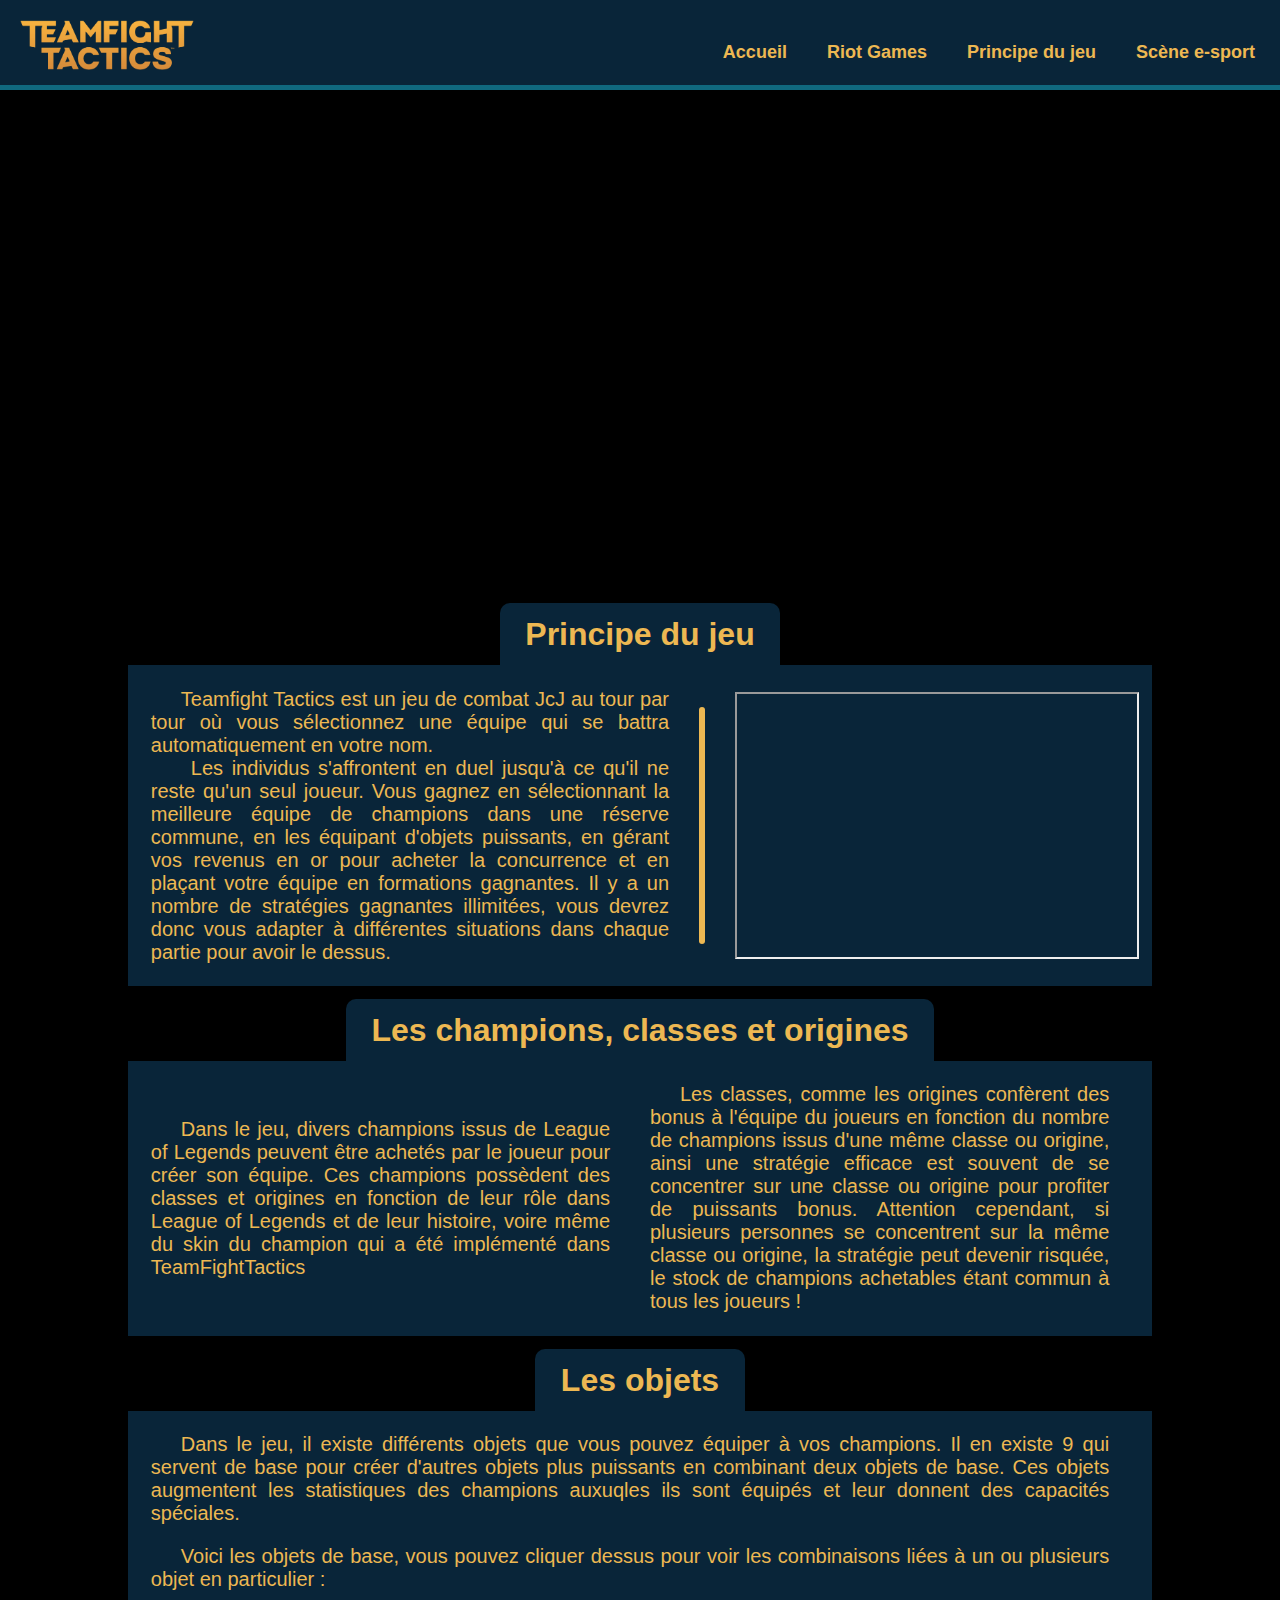
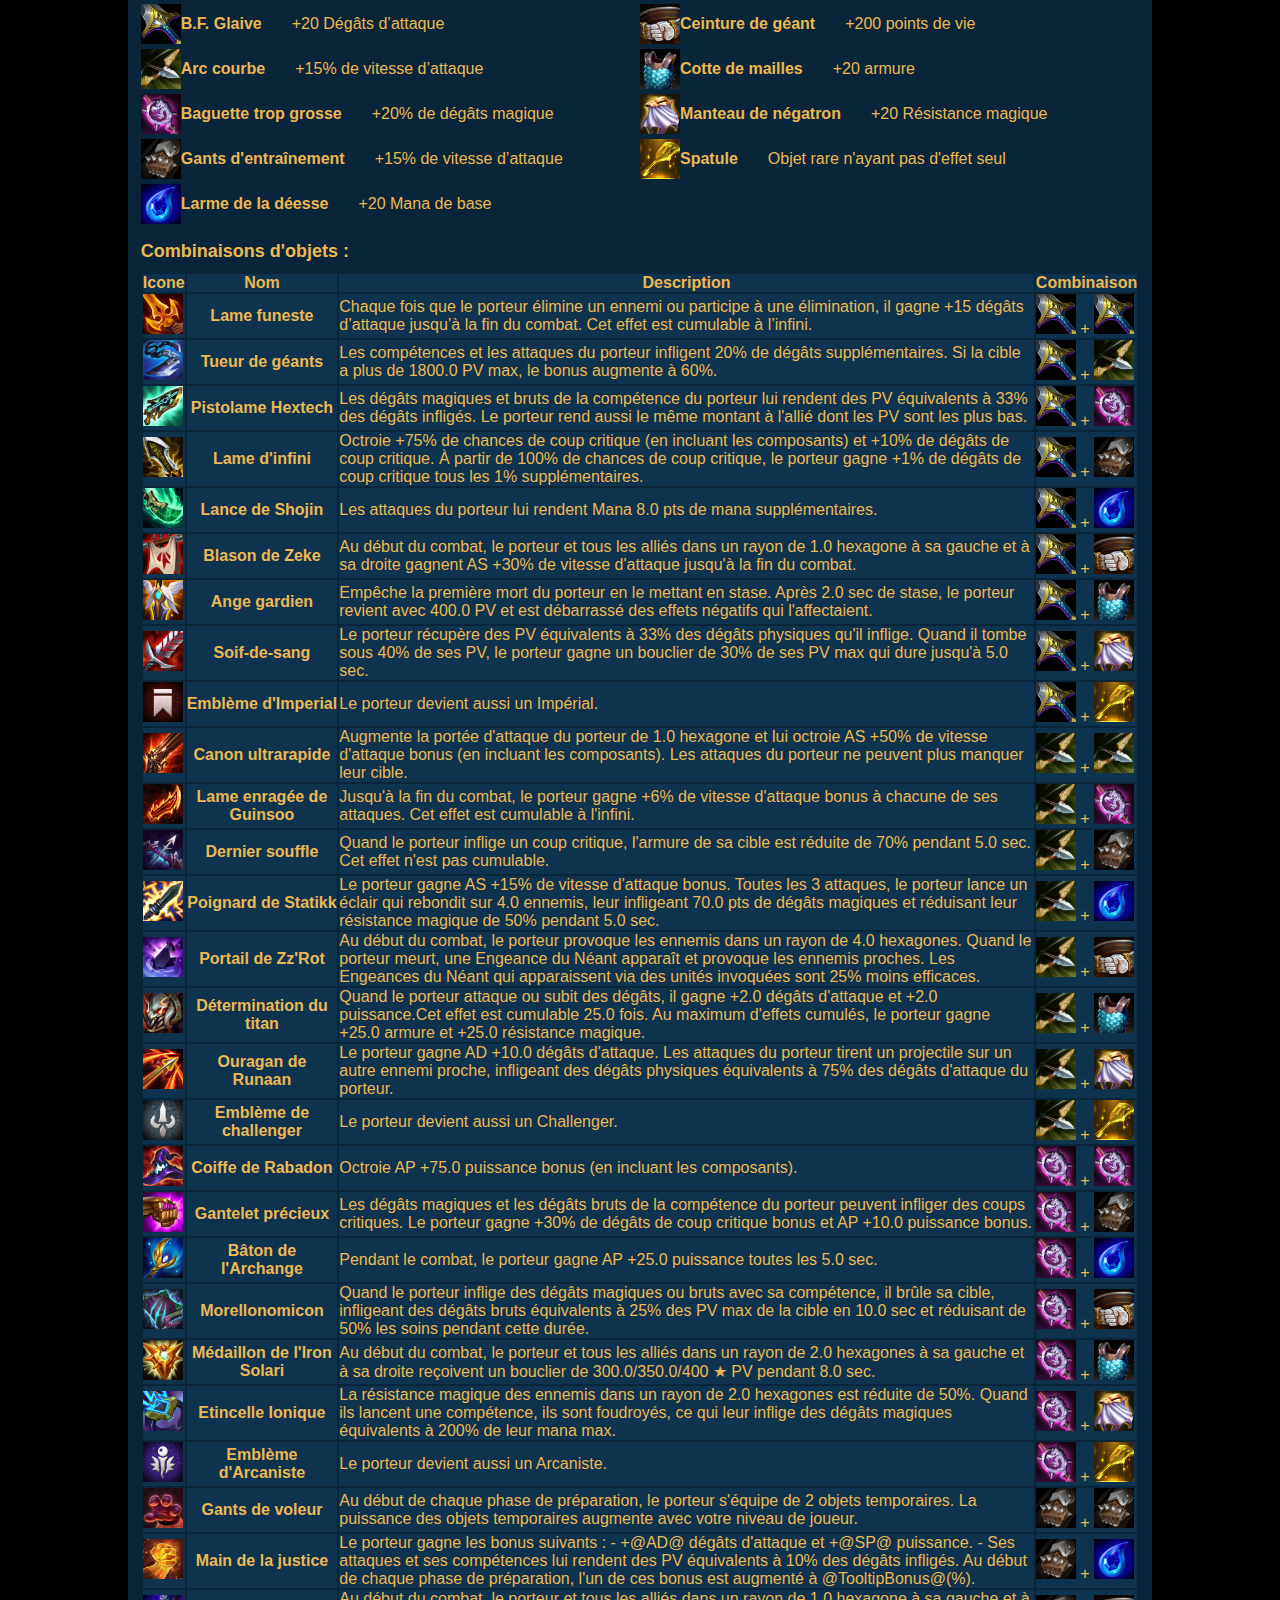
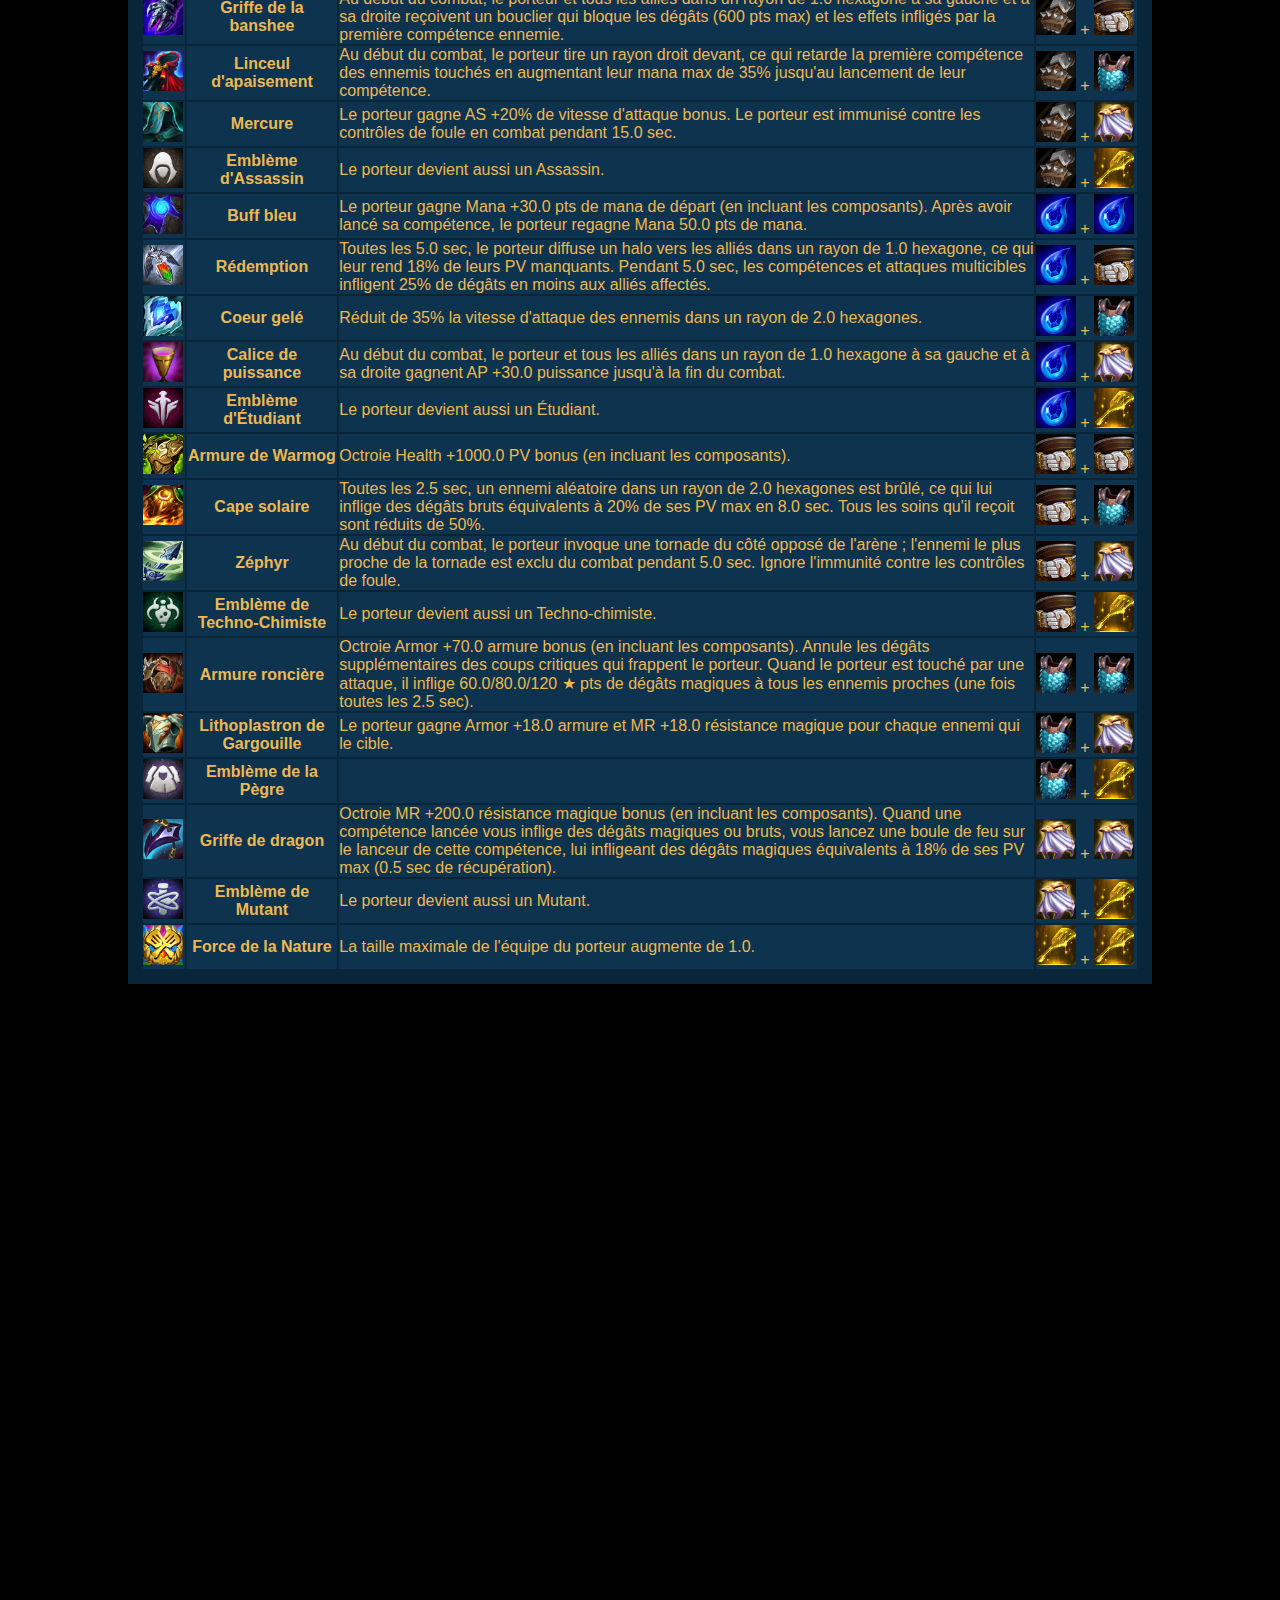
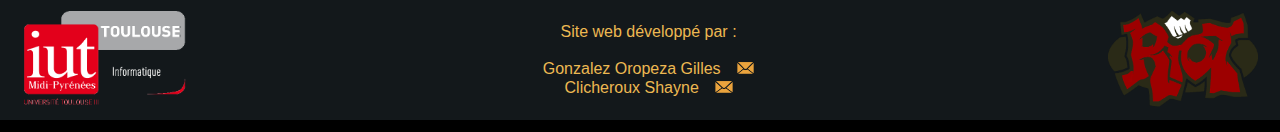
==== commit 7461afe6: "Edité le paragraphe d'intro aux objets" ====
--- a/page2.html
+++ b/page2.html
@@ -59,7 +59,7 @@
 			<div class="section">
 				<h1>Les objets</h1>
 				<div class="contenu2">
-					<p>Dans le jeu, il existe différents objets que vous pouvez équiper à vos champions. Il en existe 9 qui servent de base pour créer d'autres objets plus puissants en combinant deux objets de base.</p>
+					<p>Dans le jeu, il existe différents objets que vous pouvez équiper à vos champions. Il en existe 9 qui servent de base pour créer d'autres objets plus puissants en combinant deux objets de base. Ces objets augmentent les statistiques des champions auxuqles ils sont équipés et leur donnent des capacités spéciales.</p>
 					<p>Voici les objets de base, vous pouvez cliquer dessus pour voir les combinaisons liées à un ou plusieurs objet en particulier :</p>
 					<input type="checkbox" id="bfg">
 					<input type="checkbox" id="bow">
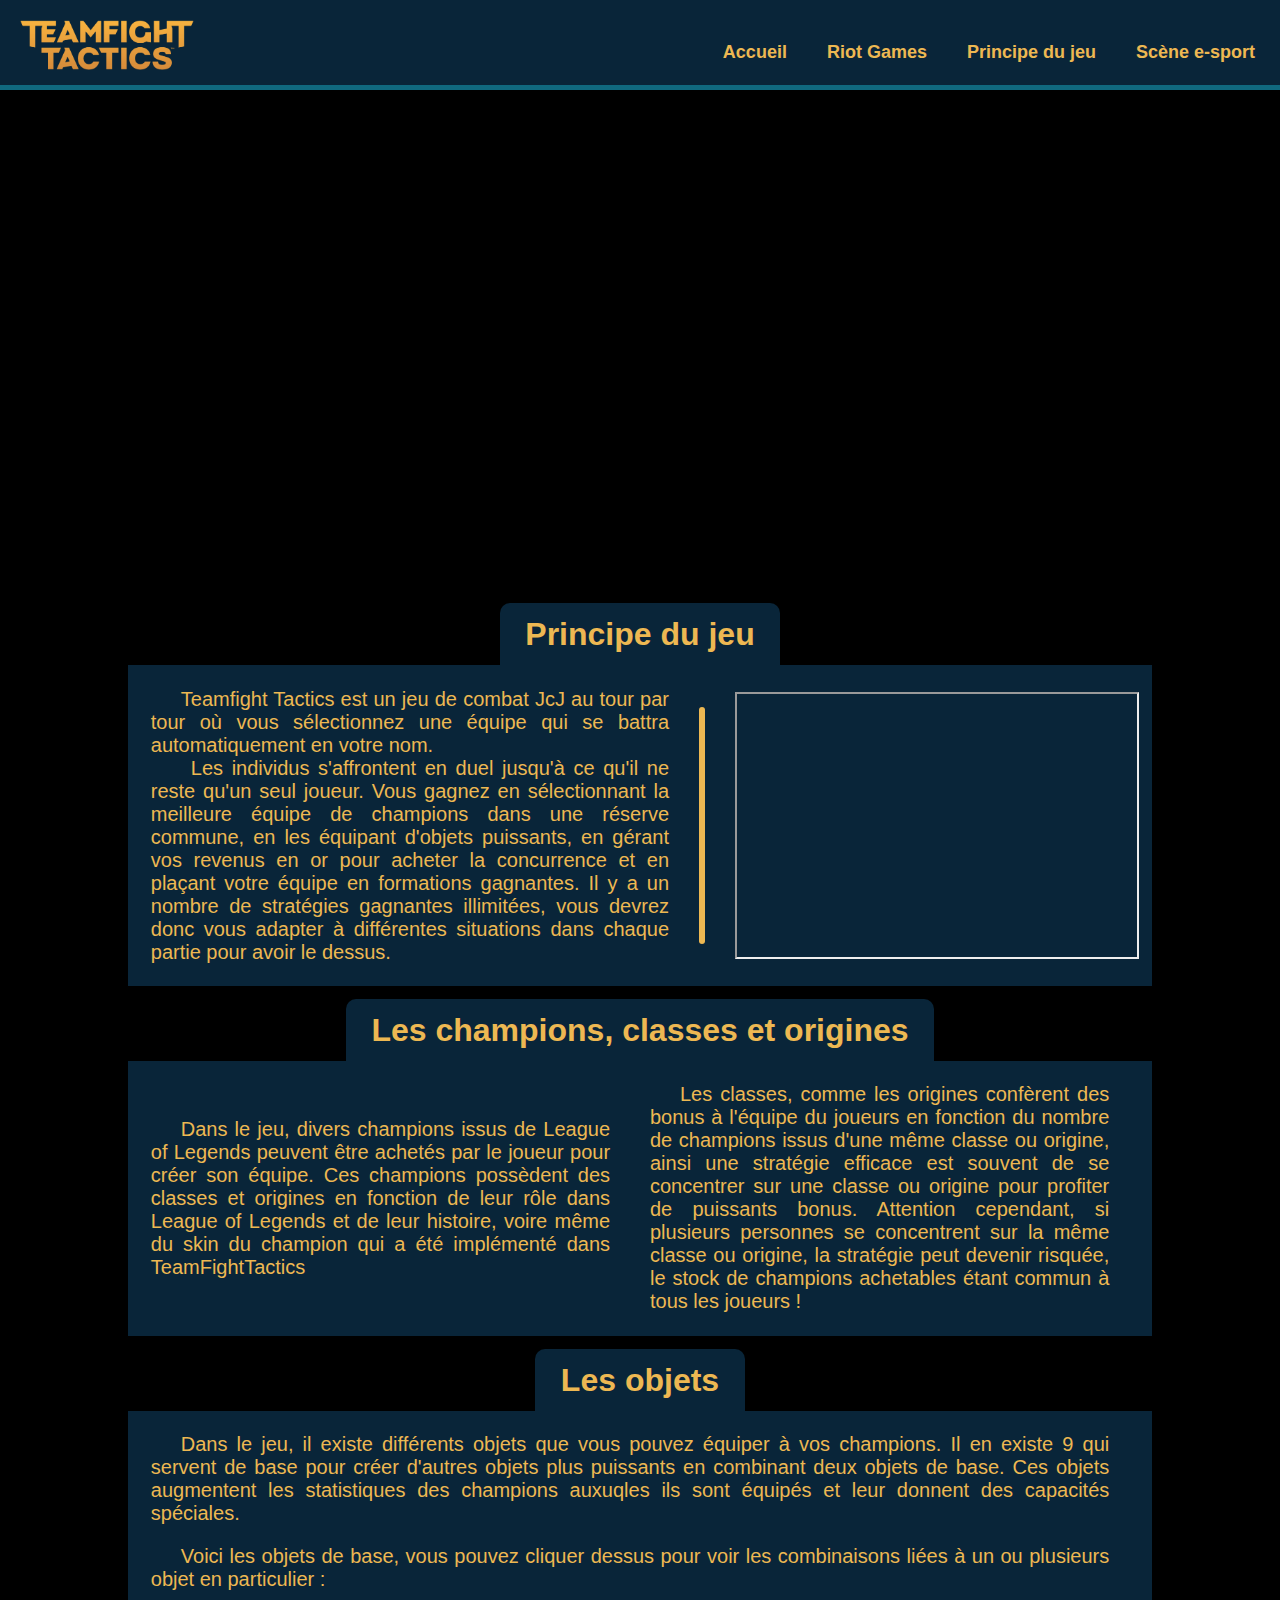
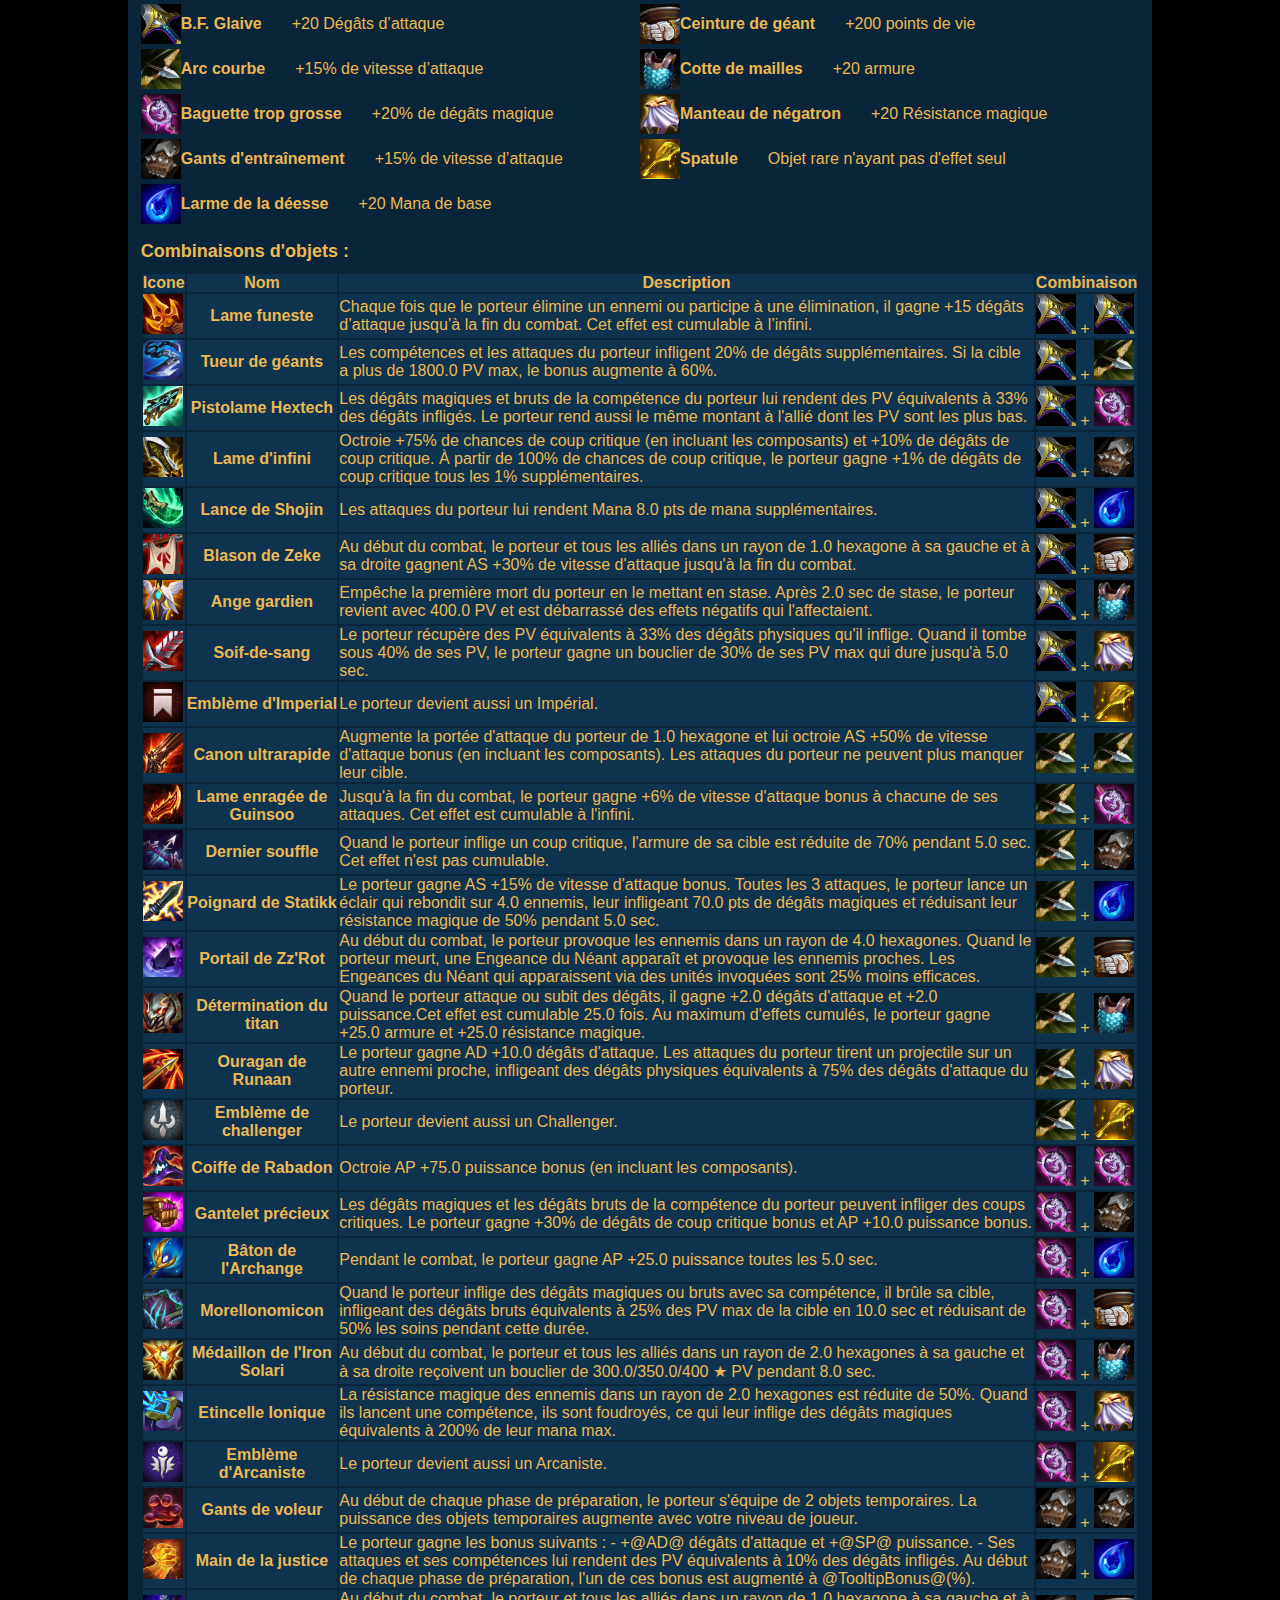
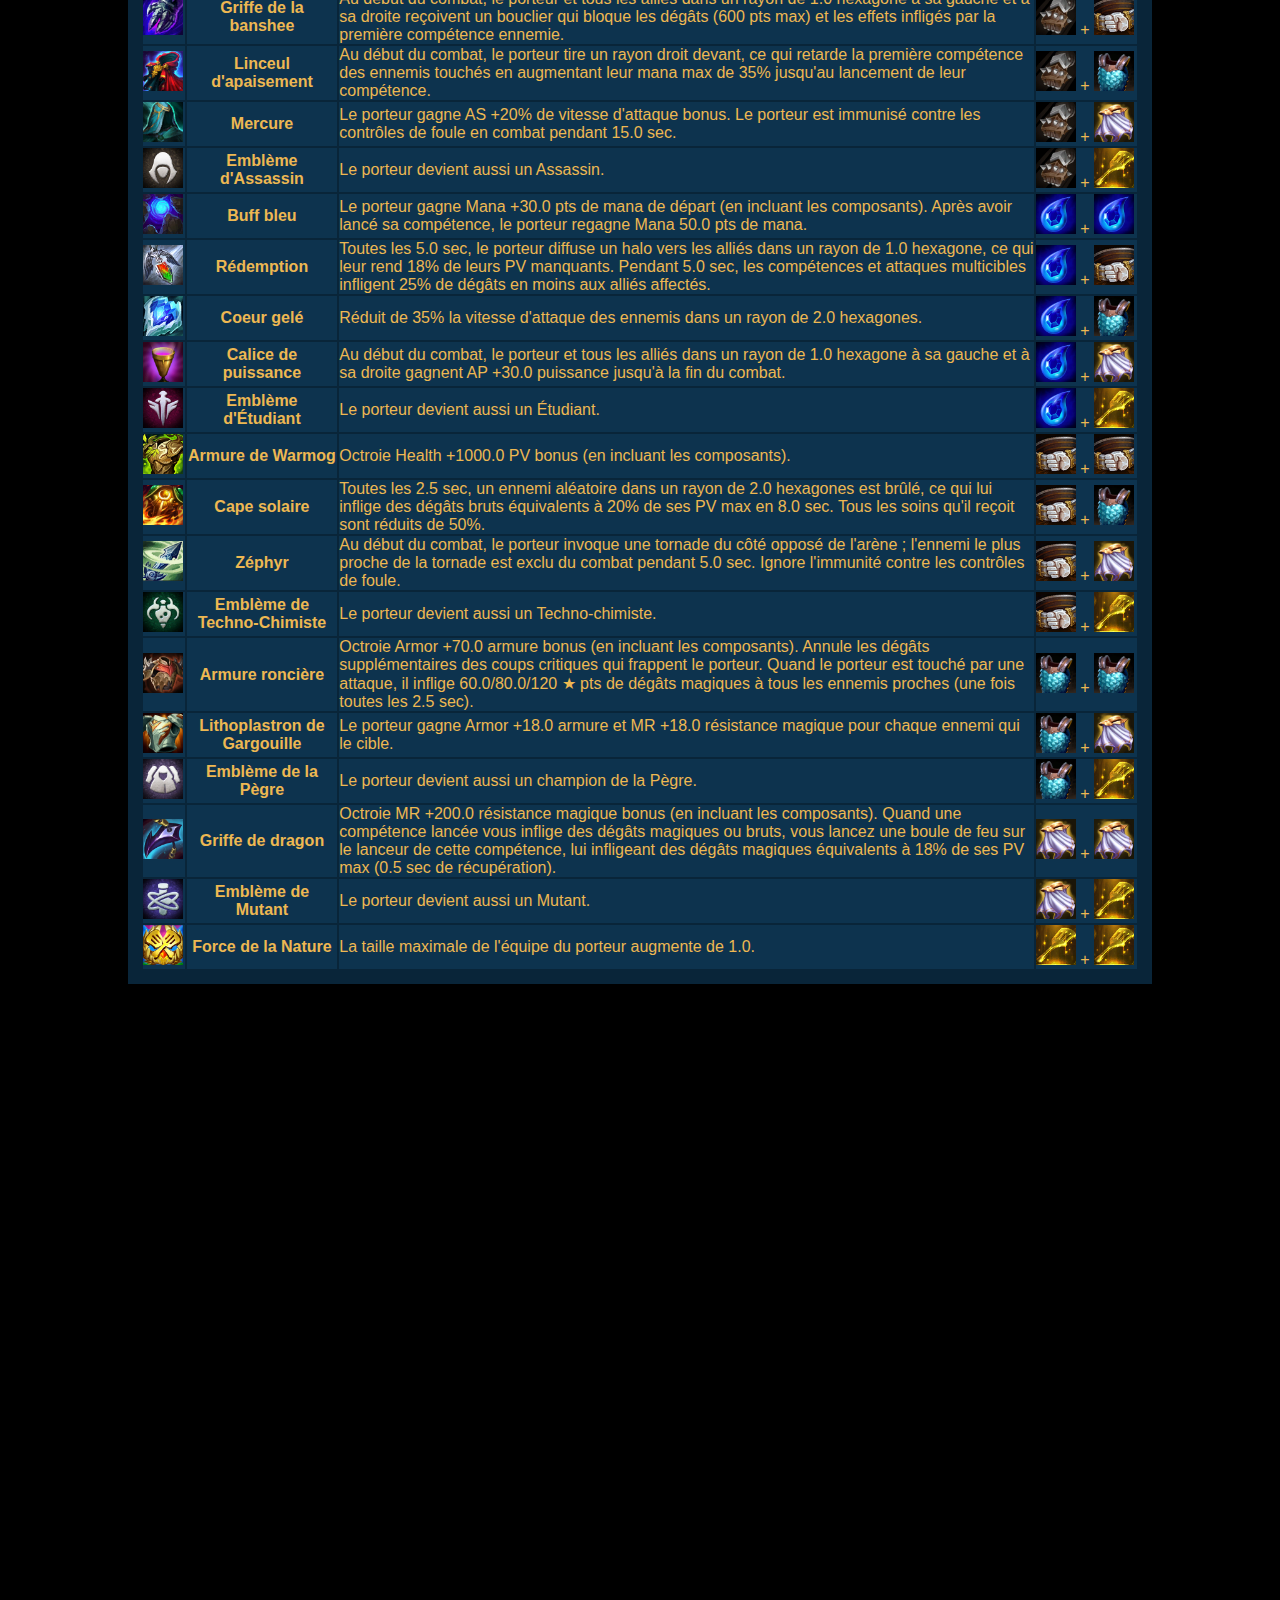
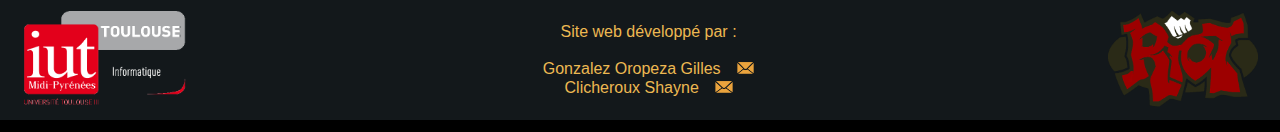
==== commit c3851d8e: "Ajouté description de l'emblème pègre" ====
--- a/page2.html
+++ b/page2.html
@@ -133,7 +133,7 @@
 							<tr class="belt spat"><td><img src="images/items/technochimiste.png" alt="Icone de l'embleme de Techno-Chimiste" class="itemicon"></td><th>Emblème de Techno-Chimiste</th><td>Le porteur devient aussi un Techno-chimiste.</td><td><img src="images/items/ceinturegeant.png" alt ="Icone de la ceinture de géant" class="itemicon"> + <img src="images/items/spatule.png" alt="Icone de la Spatule" class="itemicon"></td></tr>
 							<tr class="mail"><td><img src="images/items/epineuse.png" alt="Icone de l'armure roncière" class="itemicon"></td><th>Armure roncière</th><td>Octroie Armor +70.0 armure bonus (en incluant les composants). Annule les dégâts supplémentaires des coups critiques qui frappent le porteur. Quand le porteur est touché par une attaque, il inflige 60.0/80.0/120 ★ pts de dégâts magiques à tous les ennemis proches (une fois toutes les 2.5 sec).</td><td><img src="images/items/cottemaille.png" alt="Icone de la cotte de maille" class="itemicon"> + <img src="images/items/cottemaille.png" alt="Icone de la cotte de maille" class="itemicon"></td></tr>
 							<tr class="mail nega"><td><img src="images/items/gargouille.png" alt="Icone du Lithoplastron de Gargouille" class="itemicon"></td><th>Lithoplastron de Gargouille</th><td>Le porteur gagne Armor +18.0 armure et MR +18.0 résistance magique pour chaque ennemi qui le cible.</td><td><img src="images/items/cottemaille.png" alt="Icone de la cotte de maille" class="itemicon"> + <img src="images/items/negatron.png" alt="Icone du manteau de négatron" class="itemicon"></td></tr>
-							<tr class="mail spat"><td><img src="images/items/pegre.png" alt="Icone de l'emblème de la pègre" class="itemicon"></td><th>Emblème de la Pègre</th><td></td><td><img src="images/items/cottemaille.png" alt="Icone de la cotte de maille" class="itemicon"> + <img src="images/items/spatule.png" alt="Icone de la Spatule" class="itemicon"></td></tr>
+							<tr class="mail spat"><td><img src="images/items/pegre.png" alt="Icone de l'emblème de la pègre" class="itemicon"></td><th>Emblème de la Pègre</th><td>Le porteur devient aussi un champion de la Pègre.</td><td><img src="images/items/cottemaille.png" alt="Icone de la cotte de maille" class="itemicon"> + <img src="images/items/spatule.png" alt="Icone de la Spatule" class="itemicon"></td></tr>
 							<tr class="nega"><td><img src="images/items/griffedragon.png" alt="Icone de la griffe de dragon" class="itemicon"></td><th>Griffe de dragon</th><td>Octroie MR +200.0 résistance magique bonus (en incluant les composants). Quand une compétence lancée vous inflige des dégâts magiques ou bruts, vous lancez une boule de feu sur le lanceur de cette compétence, lui infligeant des dégâts magiques équivalents à 18% de ses PV max (0.5 sec de récupération).</td><td><img src="images/items/negatron.png" alt="Icone du manteau de négatron" class="itemicon"> + <img src="images/items/negatron.png" alt="Icone du manteau de négatron" class="itemicon"></td></tr>
 							<tr class="nega spat"><td><img src="images/items/mutant.png" alt="Icone de l'emblème de mutant" class="itemicon"></td><th>Emblème de Mutant</th><td>Le porteur devient aussi un Mutant.</td><td><img src="images/items/negatron.png" alt="Icone du manteau de négatron" class="itemicon"> + <img src="images/items/spatule.png" alt="Icone de la Spatule" class="itemicon"></td></tr>
 							<tr class="spat"><td><img src="images/items/forcenature.png" alt="Icone de la force de la nature" class="itemicon"></td><th>Force de la Nature</th><td>La taille maximale de l'équipe du porteur augmente de 1.0.</td><td><img src="images/items/spatule.png" alt="Icone de la Spatule" class="itemicon"> + <img src="images/items/spatule.png" alt="Icone de la Spatule" class="itemicon"></td></tr>
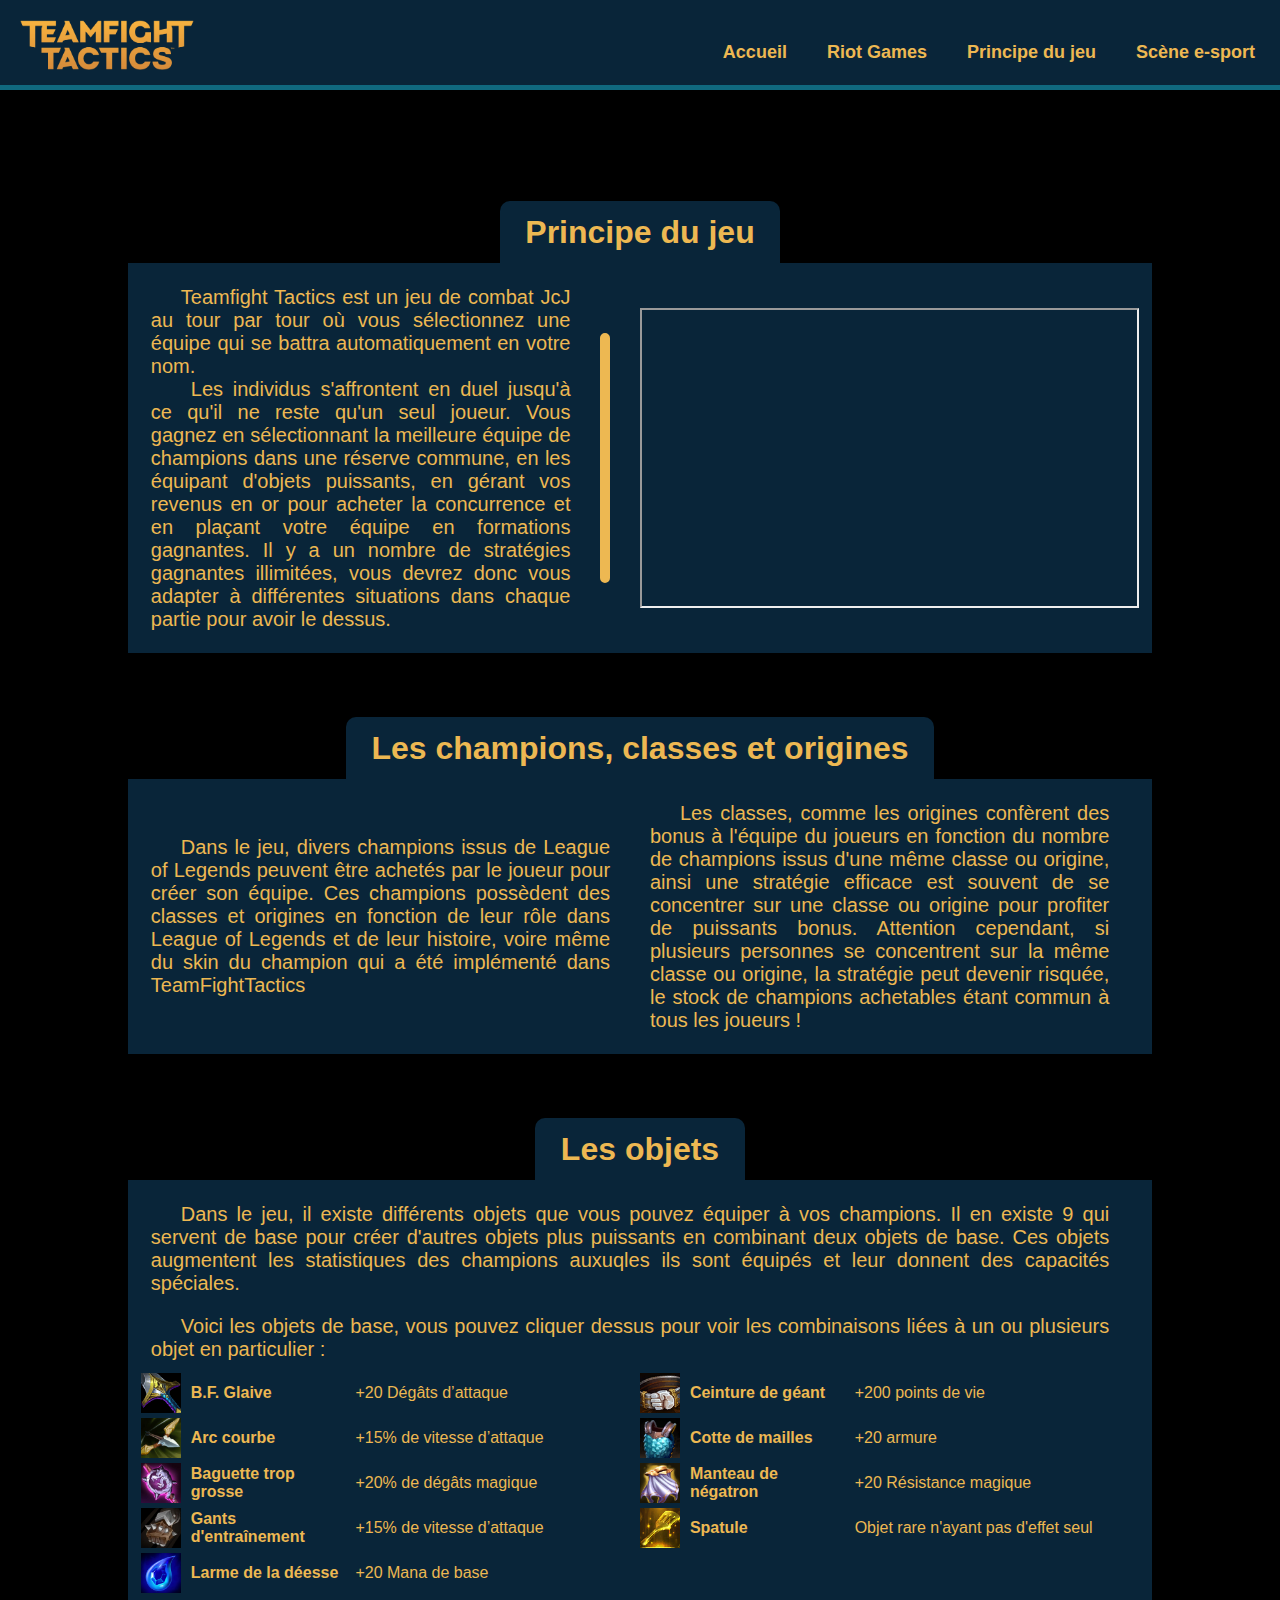
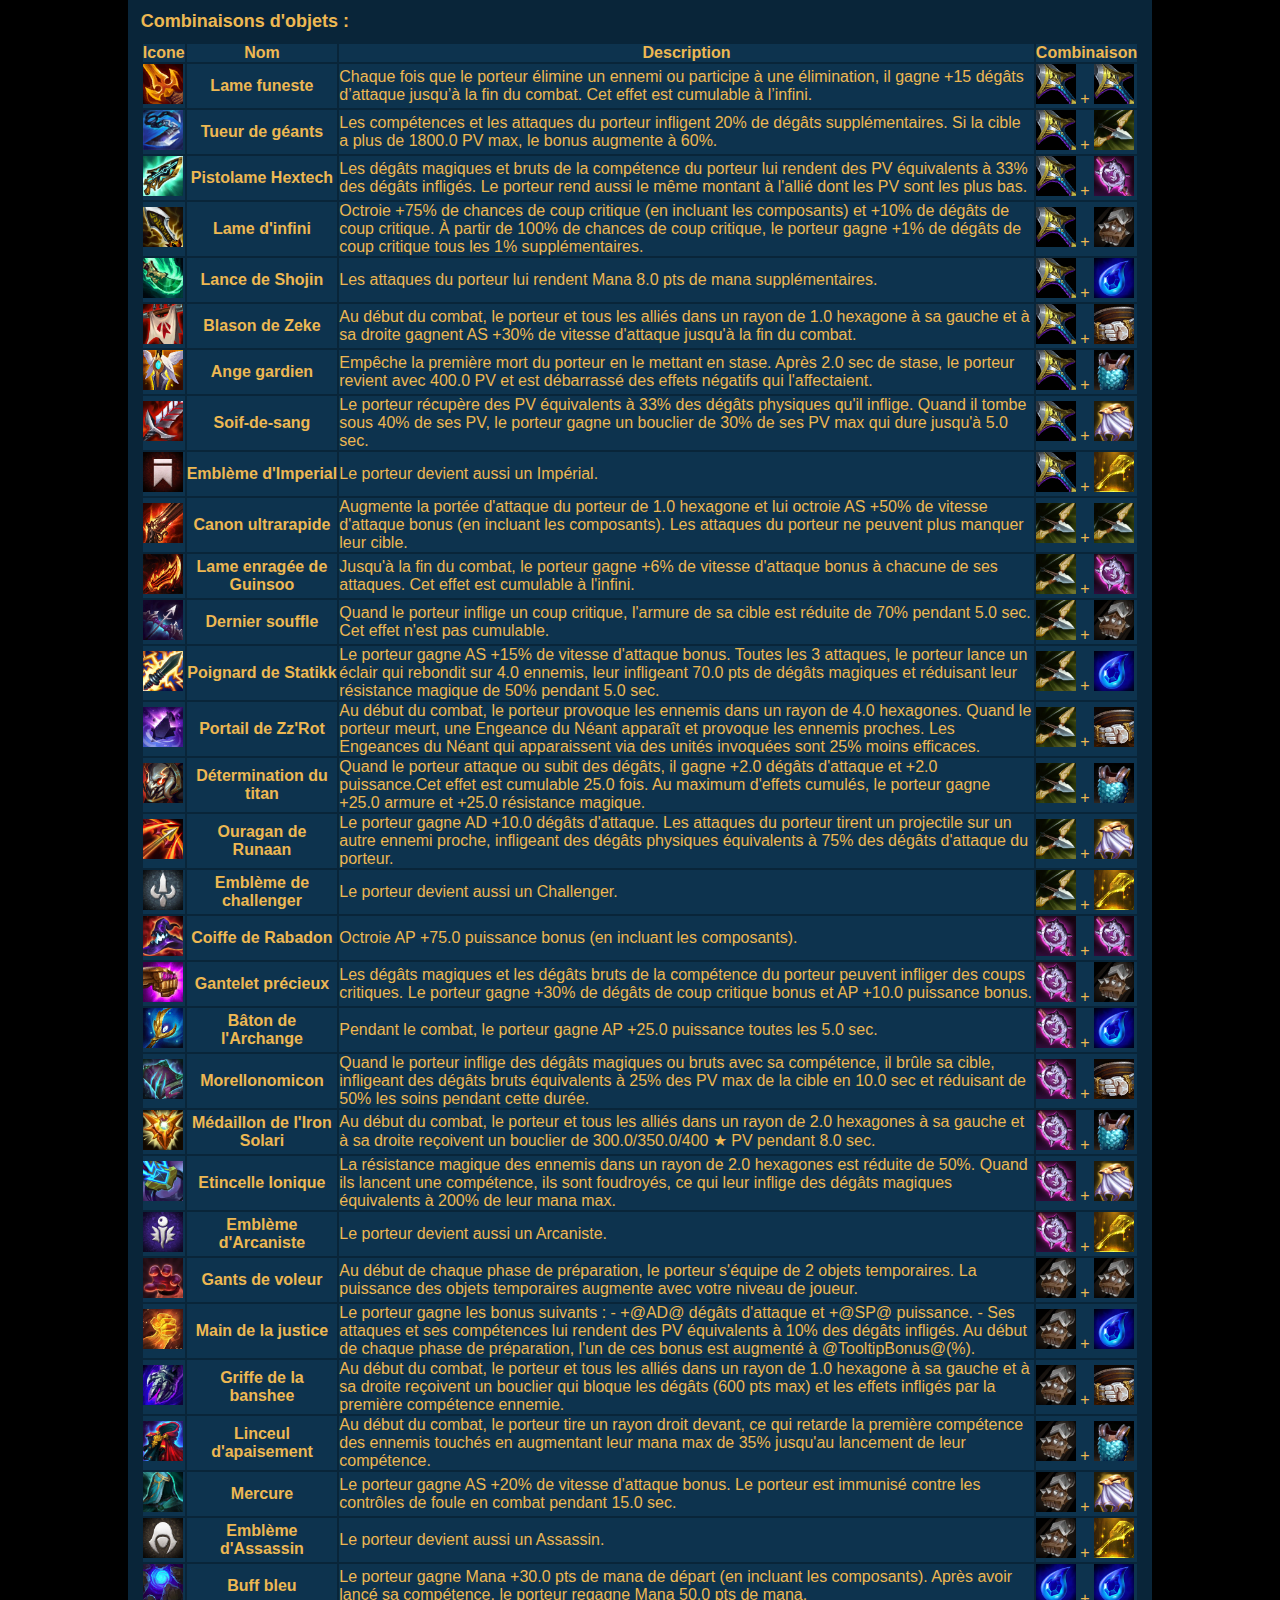
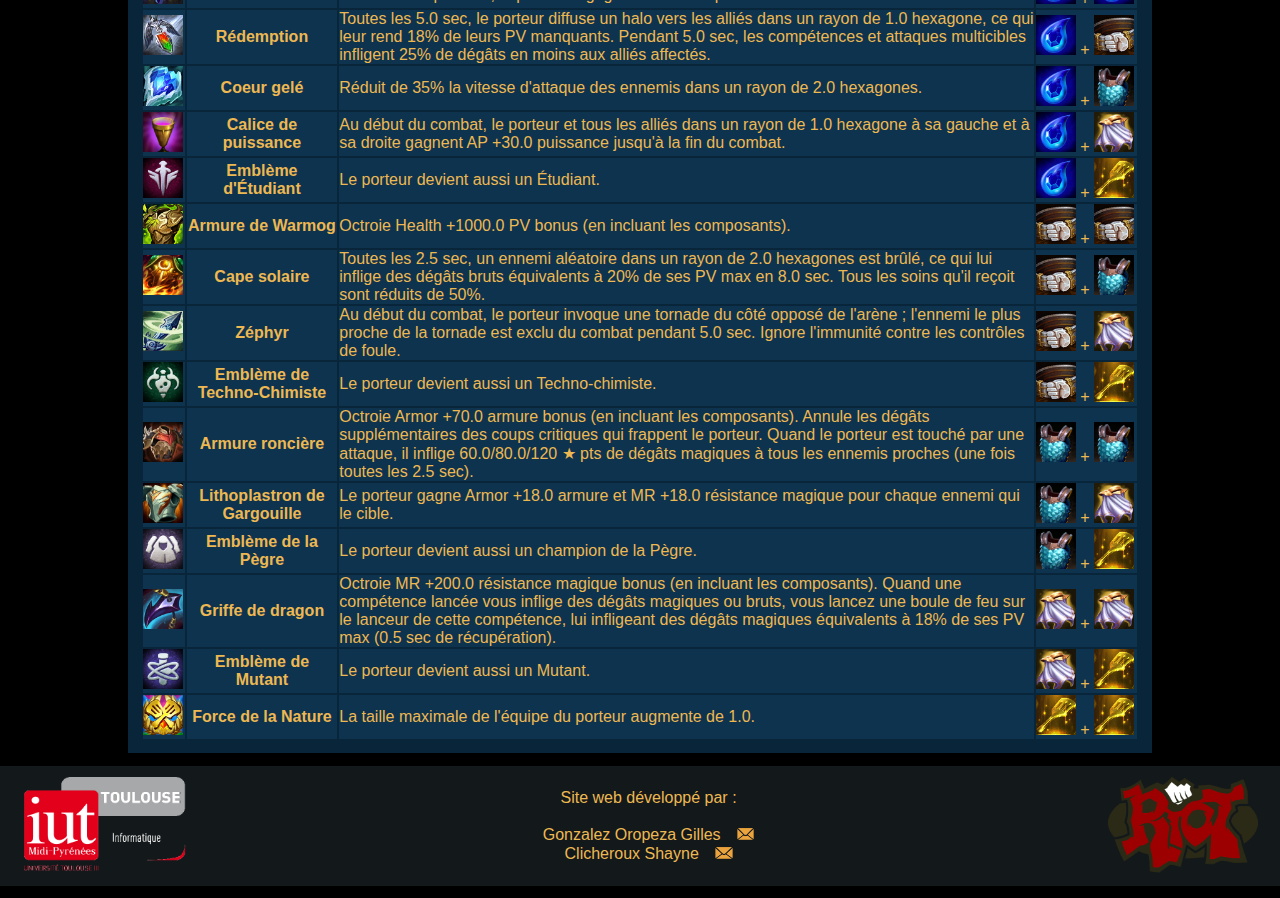
==== commit 019e0429: "Amélioré l'apparence pour les petites tailles d'écran" ====
--- a/page2.html
+++ b/page2.html
@@ -41,10 +41,8 @@
 				<h1>Principe du jeu</h1>
 				<div class="contenu">
 					<p>Teamfight Tactics est un jeu de combat JcJ au tour par tour où vous sélectionnez une équipe qui se battra automatiquement en votre nom. </br> &emsp;&emsp;Les individus s'affrontent en duel jusqu'à ce qu'il ne reste qu'un seul joueur. Vous gagnez en sélectionnant la meilleure équipe de champions dans une réserve commune, en les équipant d'objets puissants, en gérant vos revenus en or pour acheter la concurrence et en plaçant votre équipe en formations gagnantes. Il y a un nombre de stratégies gagnantes illimitées, vous devrez donc vous adapter à différentes situations dans chaque partie pour avoir le dessus.</p>
-					<div class="vertical"></div>
-					<iframe width="90%" height="90%"
-					src="https://www.youtube.com/embed/EKwK_ilX754">
-					</iframe>
+					<div id="vertical"></div>
+					<iframe src="https://www.youtube.com/embed/EKwK_ilX754"></iframe>
 				</div>
 			</div>
 		
--- a/css/page2.css
+++ b/css/page2.css
@@ -172,7 +172,8 @@
 	justify-content: center;
 	align-items: center;
 	flex-direction: column;
-	height: 300rem;
+	height: auto;
+	padding-top: 150px;
 }
 
 
@@ -205,6 +206,7 @@
 	flex-direction: column;
 	align-items: center;
 	justify-content: center;
+	margin-top: 4%;
 }
 
 .section h1 {
@@ -240,19 +242,32 @@
 
 .contenu p {
 	padding: 1% 3% 1% 1%;
-	width: 120%;
+	width: 80%;
 	text-align: justify;
 }
 
-.vertical {
-	border-left: 6px solid #EDB852;
-	height: 80%;
+#vertical {
+	border: thick solid #EDB852;
+	height: 250px;
 	border-radius: 10px;
 }
 
 iframe {
 	margin-left: 3%;
-}
+	width: 90%;
+	height: 300px;
+}
+
+@media only screen and (max-width: 1000px){
+	.contenu {
+		flex-direction: column;
+	}
+
+	#vertical {
+		display: none;
+	}
+}
+
 
 /* Tableau des item */ 
 h2 {
@@ -262,20 +277,25 @@
 label.choixitem {
 	width: 50%;
 	height: 45px;
-	display: flex;
-	align-items: center;
-	justify-content: flex-start;
+	display: grid;
 	padding: 2px 0;
+	grid-template-columns: 10% 31% 59%;
 }
 
 label.choixitem:hover {
 	color: #FEDC87;
 }
-
+.choixitem b{
+	padding: 0;
+	align-self: center;
+}
 .choixitem p{
 	padding: 0;
+	padding-left: 10px;
+	align-self: center;
 	font-weight: unset;
 	font-size:medium;
+	text-indent: 0;
 }
 
 .listeitembase {
@@ -297,6 +317,8 @@
 
 table.itemcombo {
 	margin-top: 1%;
+	table-layout: auto;
+	width: 100%;
 }
 
 table.itemcombo tr {
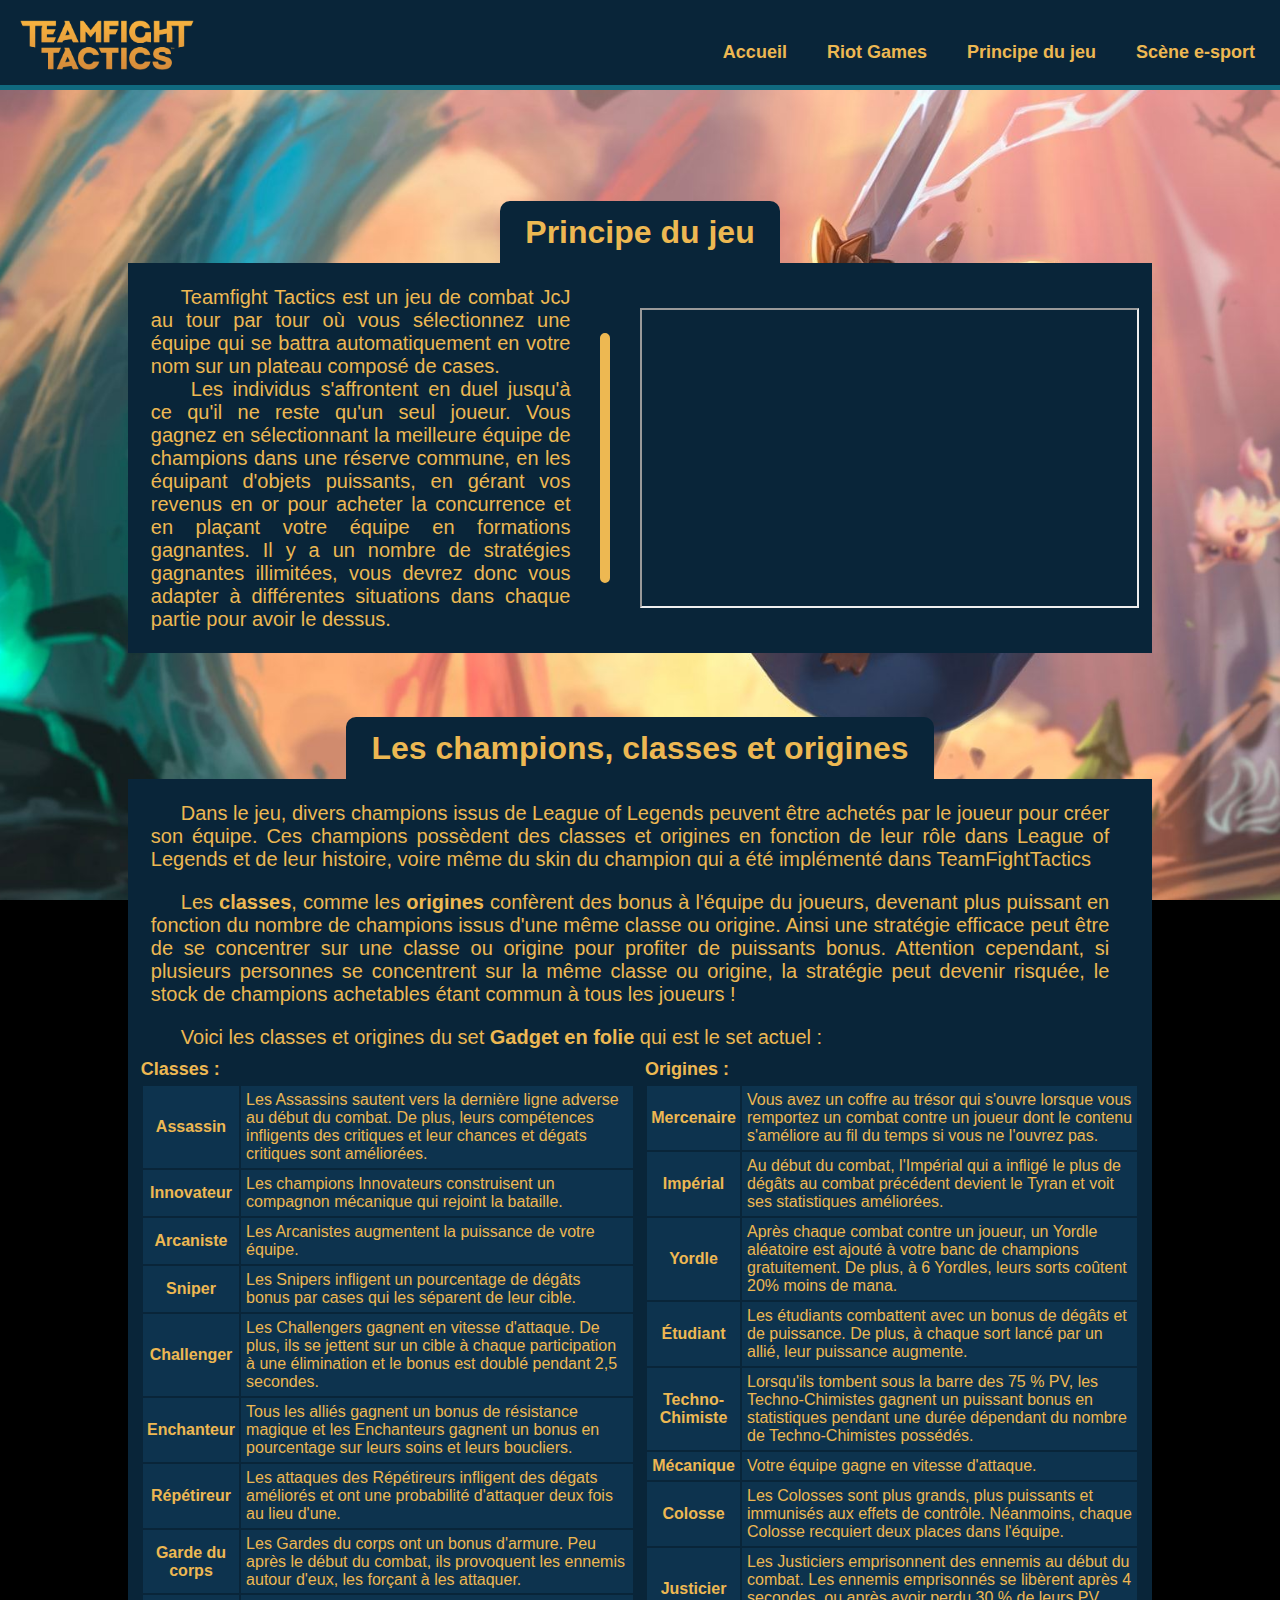
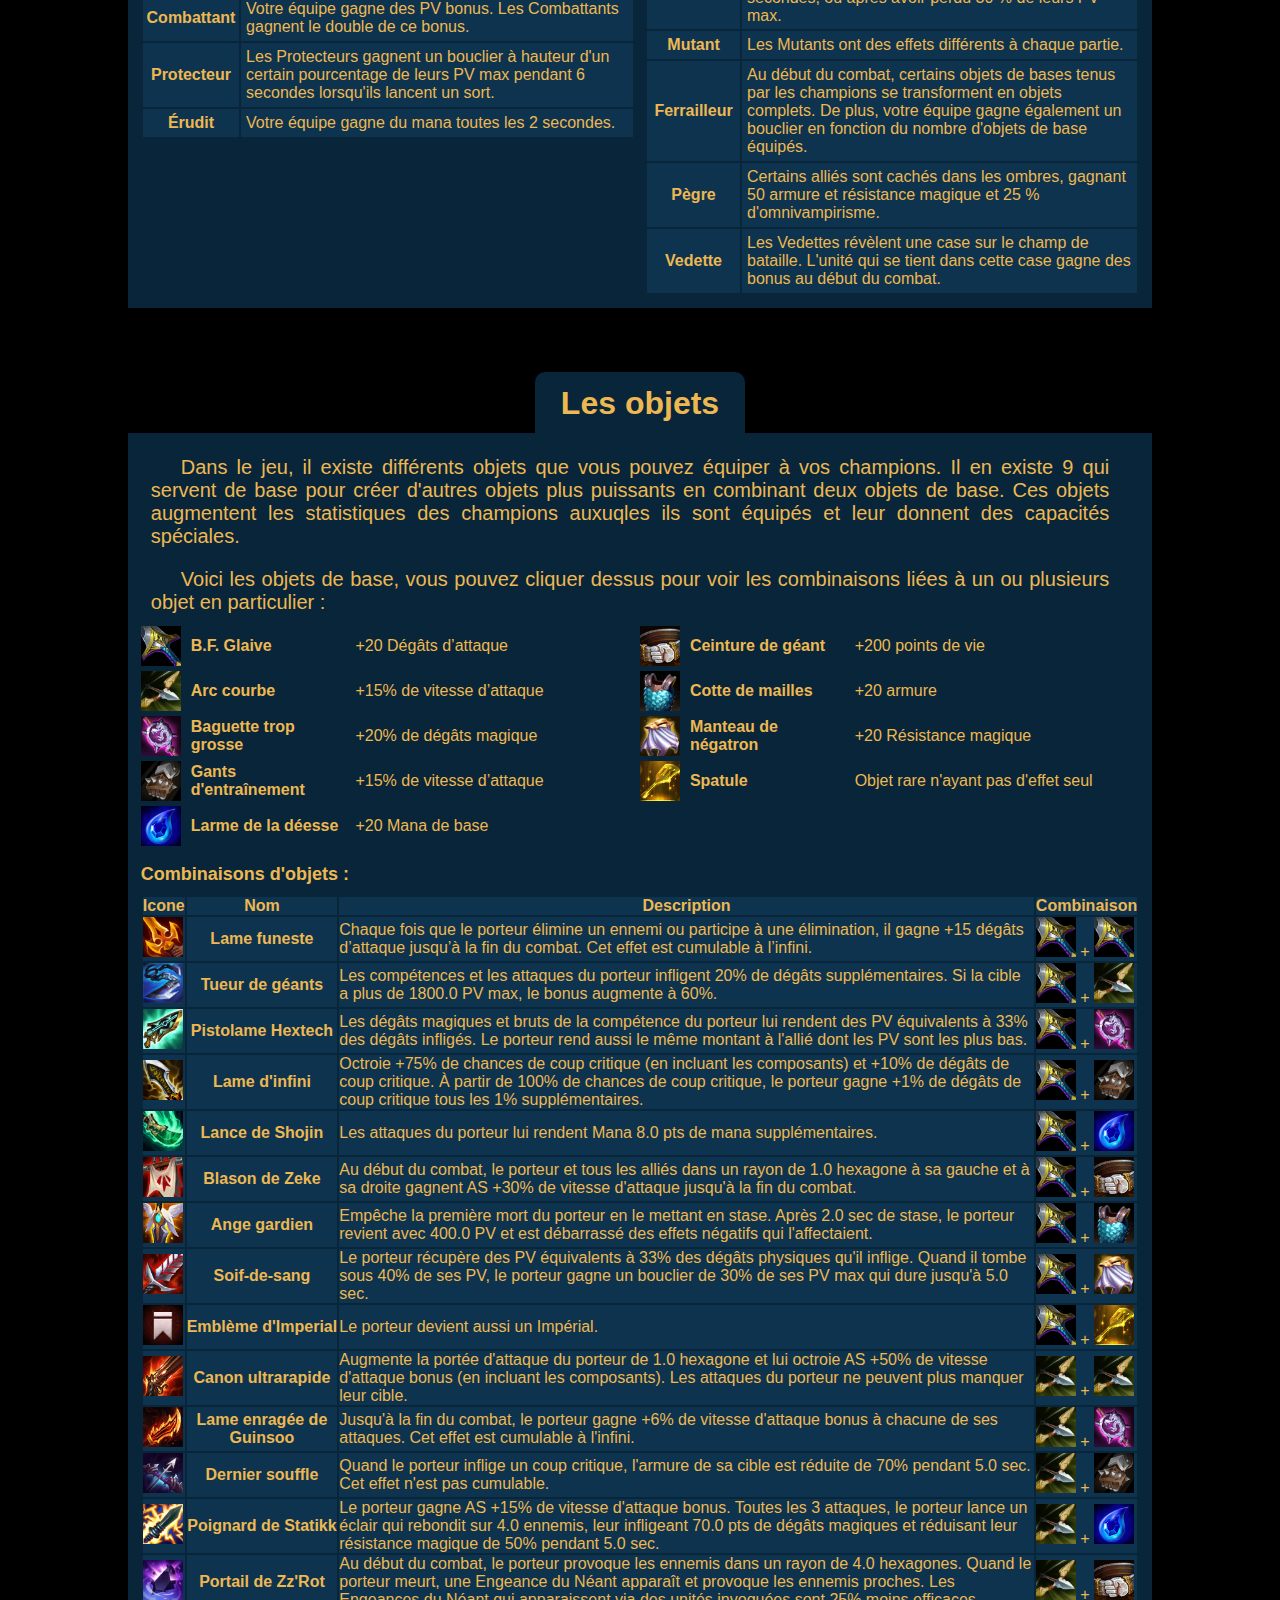
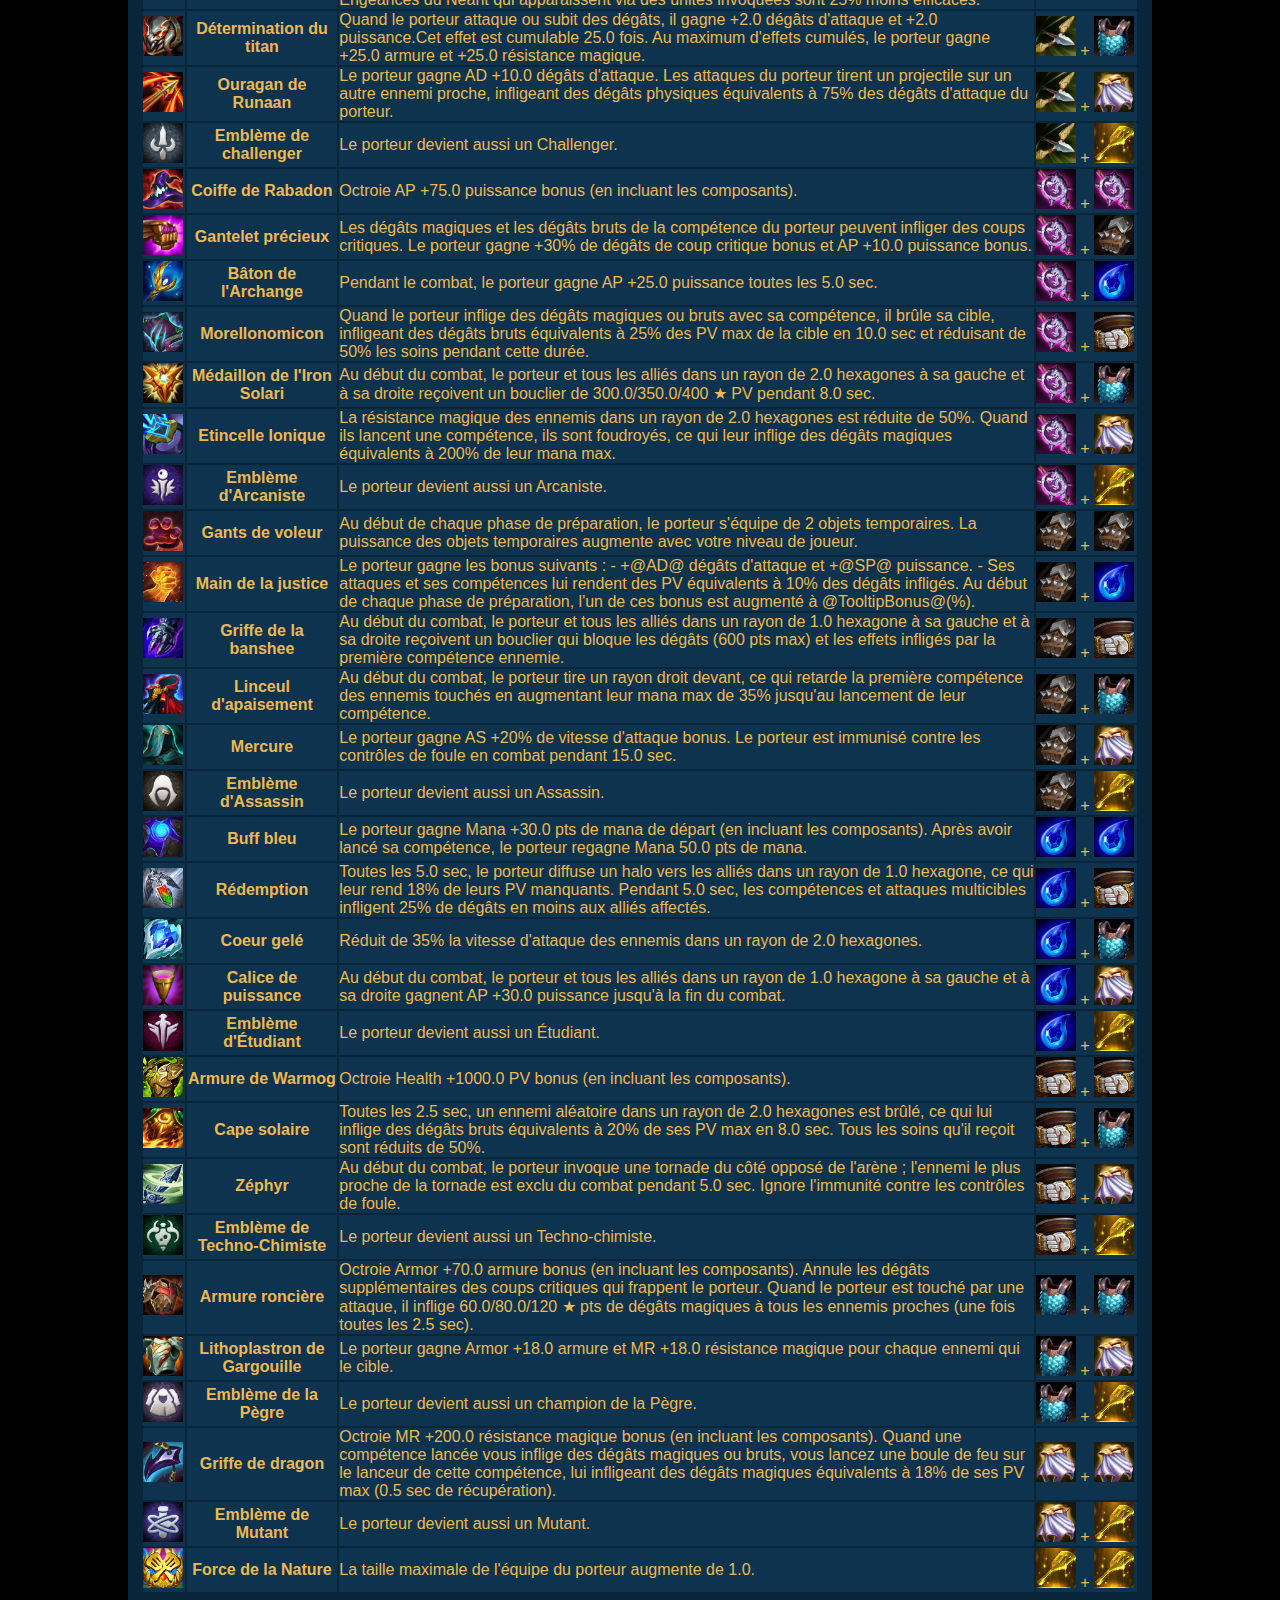
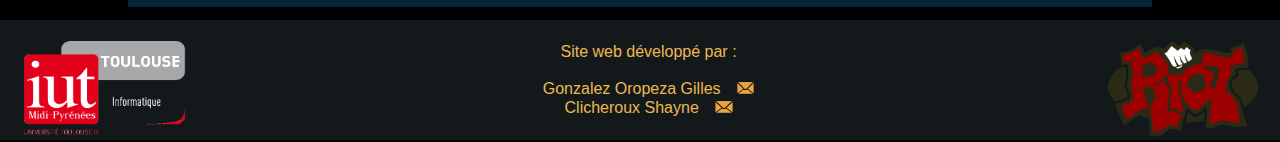
==== commit dd59c162: "Ajouté un tableau des classes et origines" ====
--- a/page2.html
+++ b/page2.html
@@ -40,7 +40,7 @@
 			<div class="section">
 				<h1>Principe du jeu</h1>
 				<div class="contenu">
-					<p>Teamfight Tactics est un jeu de combat JcJ au tour par tour où vous sélectionnez une équipe qui se battra automatiquement en votre nom. </br> &emsp;&emsp;Les individus s'affrontent en duel jusqu'à ce qu'il ne reste qu'un seul joueur. Vous gagnez en sélectionnant la meilleure équipe de champions dans une réserve commune, en les équipant d'objets puissants, en gérant vos revenus en or pour acheter la concurrence et en plaçant votre équipe en formations gagnantes. Il y a un nombre de stratégies gagnantes illimitées, vous devrez donc vous adapter à différentes situations dans chaque partie pour avoir le dessus.</p>
+					<p>Teamfight Tactics est un jeu de combat JcJ au tour par tour où vous sélectionnez une équipe qui se battra automatiquement en votre nom sur un plateau composé de cases. </br> &emsp;&emsp;Les individus s'affrontent en duel jusqu'à ce qu'il ne reste qu'un seul joueur. Vous gagnez en sélectionnant la meilleure équipe de champions dans une réserve commune, en les équipant d'objets puissants, en gérant vos revenus en or pour acheter la concurrence et en plaçant votre équipe en formations gagnantes. Il y a un nombre de stratégies gagnantes illimitées, vous devrez donc vous adapter à différentes situations dans chaque partie pour avoir le dessus.</p>
 					<div id="vertical"></div>
 					<iframe src="https://www.youtube.com/embed/EKwK_ilX754"></iframe>
 				</div>
@@ -49,8 +49,115 @@
 			<div class="section">
 				<h1>Les champions, classes et origines</h1>
 				<div class="contenu">
-					<p>Dans le jeu, divers champions issus de League of Legends peuvent être achetés par le joueur pour créer son équipe. Ces champions possèdent des classes et origines en fonction de leur rôle dans League of Legends et de leur histoire, voire même du skin du champion qui a été implémenté dans TeamFightTactics</p>
-					<p>Les classes, comme les origines confèrent des bonus à l'équipe du joueurs en fonction du nombre de champions issus d'une même classe ou origine, ainsi une stratégie efficace est souvent de se concentrer sur une classe ou origine pour profiter de puissants bonus. Attention cependant, si plusieurs personnes se concentrent sur la même classe ou origine, la stratégie peut devenir risquée, le stock de champions achetables étant commun à tous les joueurs !</p>			
+					<div class="introorigines">
+						<p>Dans le jeu, divers champions issus de League of Legends peuvent être achetés par le joueur pour créer son équipe. Ces champions possèdent des classes et origines en fonction de leur rôle dans League of Legends et de leur histoire, voire même du skin du champion qui a été implémenté dans TeamFightTactics</p>
+						<p>Les <em>classes</em>, comme les <em>origines</em> confèrent des bonus à l'équipe du joueurs, devenant plus puissant en fonction du nombre de champions issus d'une même classe ou origine. Ainsi une stratégie efficace peut être de se concentrer sur une classe ou origine pour profiter de puissants bonus. Attention cependant, si plusieurs personnes se concentrent sur la même classe ou origine, la stratégie peut devenir risquée, le stock de champions achetables étant commun à tous les joueurs !</p>			
+						<p>Voici les classes et origines du set <em>Gadget en folie</em> qui est le set actuel :</p>
+						<div class="listeorigines">
+							<div id="classes">
+								<h2>Classes :</h2>
+								<table>
+									<tr>
+										<th>Assassin</th>
+										<td>Les Assassins sautent vers la dernière ligne adverse au début du combat. De plus, leurs compétences infligents des critiques et leur chances et dégats critiques sont améliorées.</td>
+									</tr>
+									<tr>
+										<th>Innovateur</th>
+										<td>Les champions Innovateurs construisent un compagnon mécanique qui rejoint la bataille.</td>
+									</tr>
+									<tr>
+										<th>Arcaniste</th>
+										<td>Les Arcanistes augmentent la puissance de votre équipe.</td>
+									</tr>
+									<tr>
+										<th>Sniper</th>
+										<td>Les Snipers infligent un pourcentage de dégâts bonus par cases qui les séparent de leur cible.</td>
+									</tr>
+									<tr>
+										<th>Challenger</th>
+										<td>Les Challengers gagnent en vitesse d'attaque. De plus, ils se jettent sur un cible à chaque participation à une élimination et le bonus est doublé pendant 2,5 secondes.</td>
+									</tr>
+									<tr>
+										<th>Enchanteur</th>
+										<td> Tous les alliés gagnent un bonus de résistance magique et les Enchanteurs gagnent un bonus en pourcentage sur leurs soins et leurs boucliers.</td>
+									</tr>
+									<tr>
+										<th>Répétireur</th>
+										<td>Les attaques des Répétireurs infligent des dégats améliorés et ont une probabilité d'attaquer deux fois au lieu d'une.</td>
+									</tr>
+									<tr>
+										<th>Garde du corps</th>
+										<td>Les Gardes du corps ont un bonus d'armure. Peu après le début du combat, ils provoquent les ennemis autour d'eux, les forçant à les attaquer.</td>
+									</tr>
+									<tr>
+										<th>Combattant</th>
+										<td>Votre équipe gagne des PV bonus. Les Combattants gagnent le double de ce bonus.</td>
+									</tr>
+									<tr>
+										<th>Protecteur</th>
+										<td>Les Protecteurs gagnent un bouclier à hauteur d'un certain pourcentage de leurs PV max pendant 6 secondes lorsqu'ils lancent un sort.</td>
+									</tr>
+									<tr>
+										<th>Érudit</th>
+										<td>Votre équipe gagne du mana toutes les 2 secondes.</td>
+									</tr>
+								</table>
+							</div>
+							<div id="origines">
+								<h2>Origines :</h2>
+								<table>
+									<tr>
+										<th>Mercenaire</th>
+										<td>Vous avez un coffre au trésor qui s'ouvre lorsque vous remportez un combat contre un joueur dont le contenu s'améliore au fil du temps si vous ne l'ouvrez pas.</td>
+									</tr>
+									<tr>
+										<th>Impérial</th>
+										<td>Au début du combat, l'Impérial qui a infligé le plus de dégâts au combat précédent devient le Tyran et voit ses statistiques améliorées.</td>
+									</tr>
+									<tr>
+										<th>Yordle</th>
+										<td>Après chaque combat contre un joueur, un Yordle aléatoire est ajouté à votre banc de champions gratuitement. De plus, à 6 Yordles, leurs sorts coûtent 20% moins de mana.</td>
+									</tr>
+									<tr>
+										<th>Étudiant</th>
+										<td>Les étudiants combattent avec un bonus de dégâts et de puissance. De plus, à chaque sort lancé par un allié, leur puissance augmente.</td>
+									</tr>
+									<tr>
+										<th>Techno-Chimiste</th>
+										<td>Lorsqu'ils tombent sous la barre des 75 % PV, les Techno-Chimistes gagnent un puissant bonus en statistiques pendant une durée dépendant du nombre de Techno-Chimistes possédés.</td>
+									</tr>
+									<tr>
+										<th>Mécanique</th>
+										<td>Votre équipe gagne en vitesse d'attaque.</td>
+									</tr>
+									<tr>
+										<th>Colosse</th>
+										<td>Les Colosses sont plus grands, plus puissants et immunisés aux effets de contrôle. Néanmoins, chaque Colosse recquiert deux places dans l'équipe.</td>
+									</tr>
+									<tr>
+										<th>Justicier</th>
+										<td>Les Justiciers emprisonnent des ennemis au début du combat. Les ennemis emprisonnés se libèrent après 4 secondes, ou après avoir perdu 30 % de leurs PV max.</td>
+									</tr>
+									<tr>
+										<th>Mutant</th>
+										<td>Les Mutants ont des effets différents à chaque partie.</td>
+									</tr>
+									<tr>
+										<th>Ferrailleur</th>
+										<td>Au début du combat, certains objets de bases tenus par les champions se transforment en objets complets. De plus, votre équipe gagne également un bouclier en fonction du nombre d'objets de base équipés.</td>
+									</tr>
+									<tr>
+										<th>Pègre</th>
+										<td>Certains alliés sont cachés dans les ombres, gagnant 50 armure et résistance magique et 25 % d'omnivampirisme.</td>
+									</tr>
+									<tr>
+										<th>Vedette</th>
+										<td>Les Vedettes révèlent une case sur le champ de bataille. L'unité qui se tient dans cette case gagne des bonus au début du combat.</td>
+									</tr>
+								</table>
+							</div>
+						</div>
+					</div>
 				</div>
 			</div>
 		
--- a/css/page2.css
+++ b/css/page2.css
@@ -1,6 +1,13 @@
 /* -- Début CSS commun à chaque page -- */
 body {
 	background-color: #000000;
+	height: 100%;
+	width: 100%;
+	background-image: url("../images/fond2.jpg");
+	background-repeat: no-repeat;
+  background-size: cover;
+  background-position: top;
+  background-attachment: fixed;
 }
 
 * {
@@ -32,7 +39,7 @@
 }
 
 .logo {
-	padding: 20px;
+	padding: 20px 20px 0 20px;
 	width: auto;
 	float: left;
 	height: 100%;
@@ -246,6 +253,43 @@
 	text-align: justify;
 }
 
+.introorigines p {
+	width: 100%;
+}
+
+.listeorigines {
+	display: flex;
+	flex-direction: row;
+	align-items: flex-start;
+	justify-content: space-around;
+}
+
+em {
+	font-style: normal;
+	font-weight: bold;
+}
+
+#classes {
+	padding-right: 0.5%;
+}
+
+#origines {
+	padding-left: 0.5%;
+}
+
+.listeorigines div {
+	width: 50%;
+}
+
+.listeorigines tr * {
+	padding: 1% 0;
+}
+
+.listeorigines td {
+	padding: 1%;
+	width: auto;
+}
+
 #vertical {
 	border: thick solid #EDB852;
 	height: 250px;
@@ -315,19 +359,14 @@
 	display:none;
 }
 
-table.itemcombo {
+table {
 	margin-top: 1%;
 	table-layout: auto;
 	width: 100%;
 }
 
-table.itemcombo tr {
+table tr {
 	background-color: #0d334e;
-}
-
-thead tr th {
-	width: auto;
-	margin: auto;
 }
 
 /* BF Glaive */
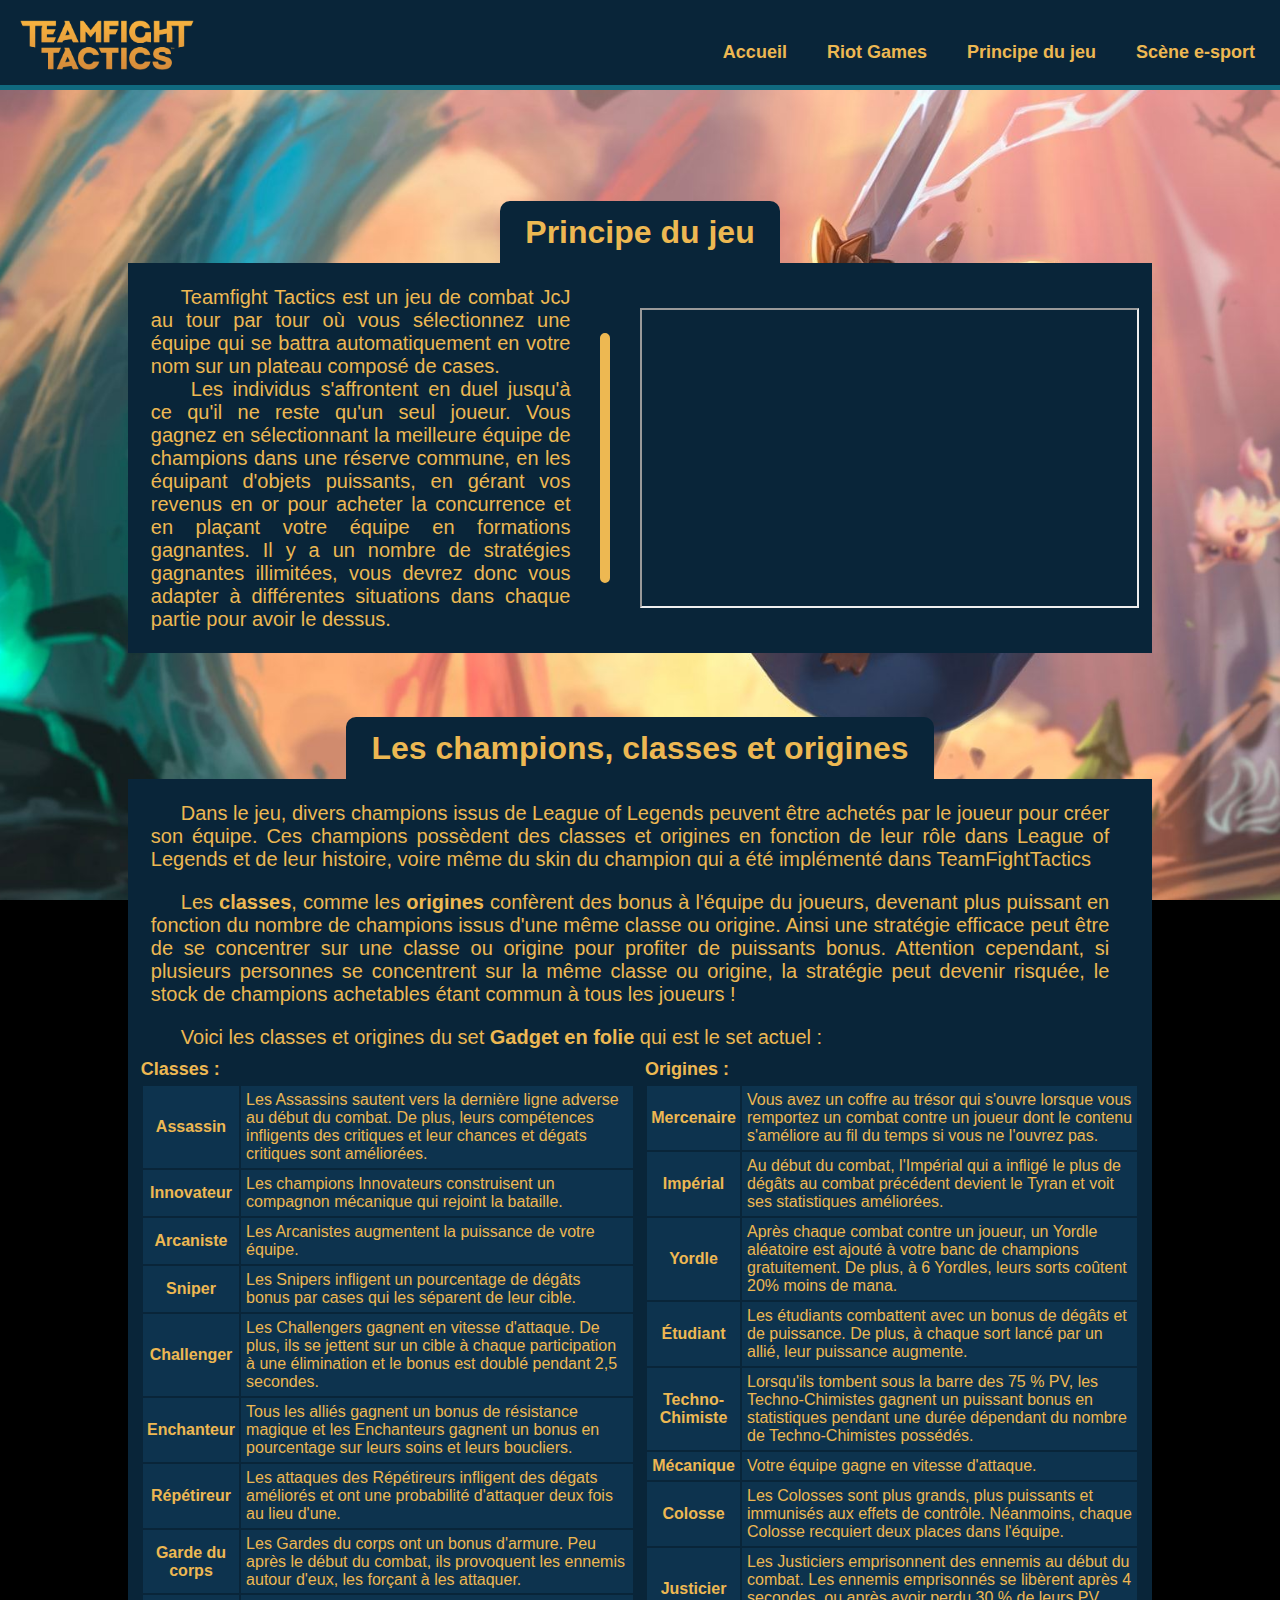
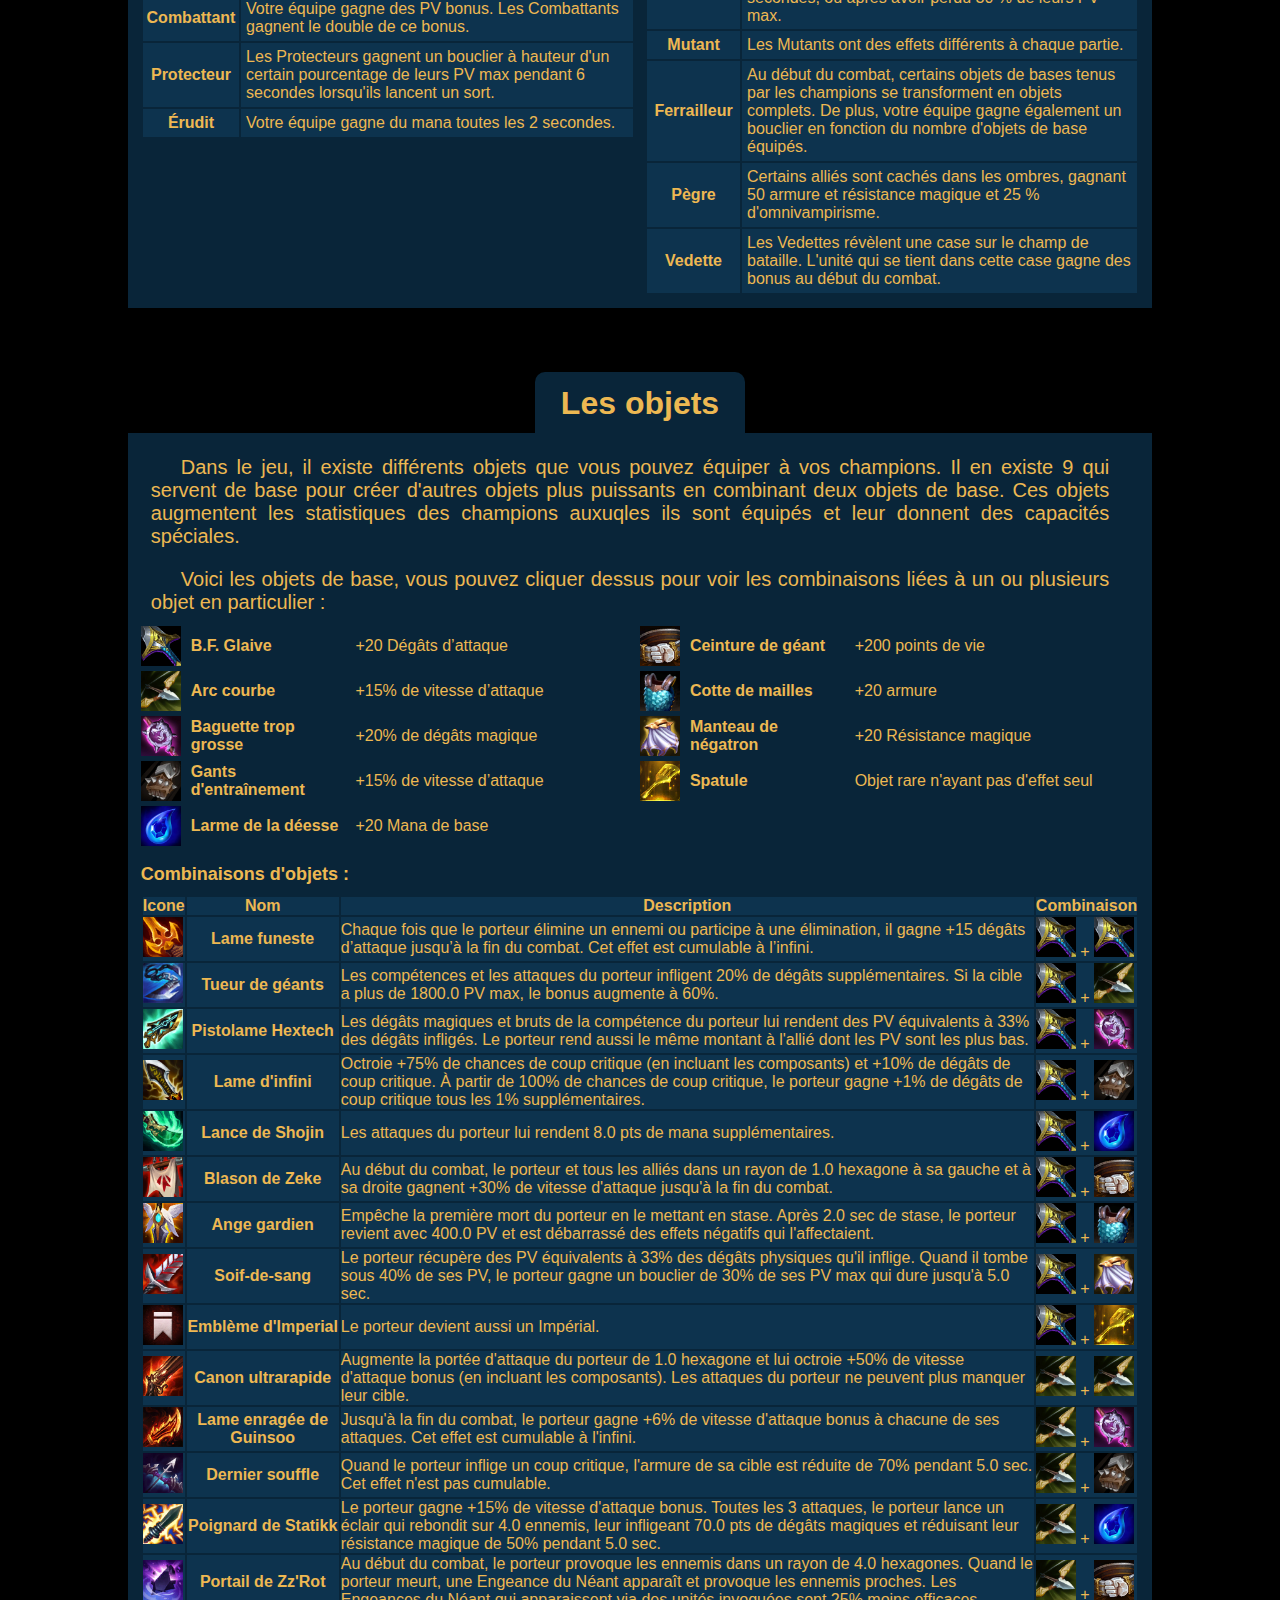
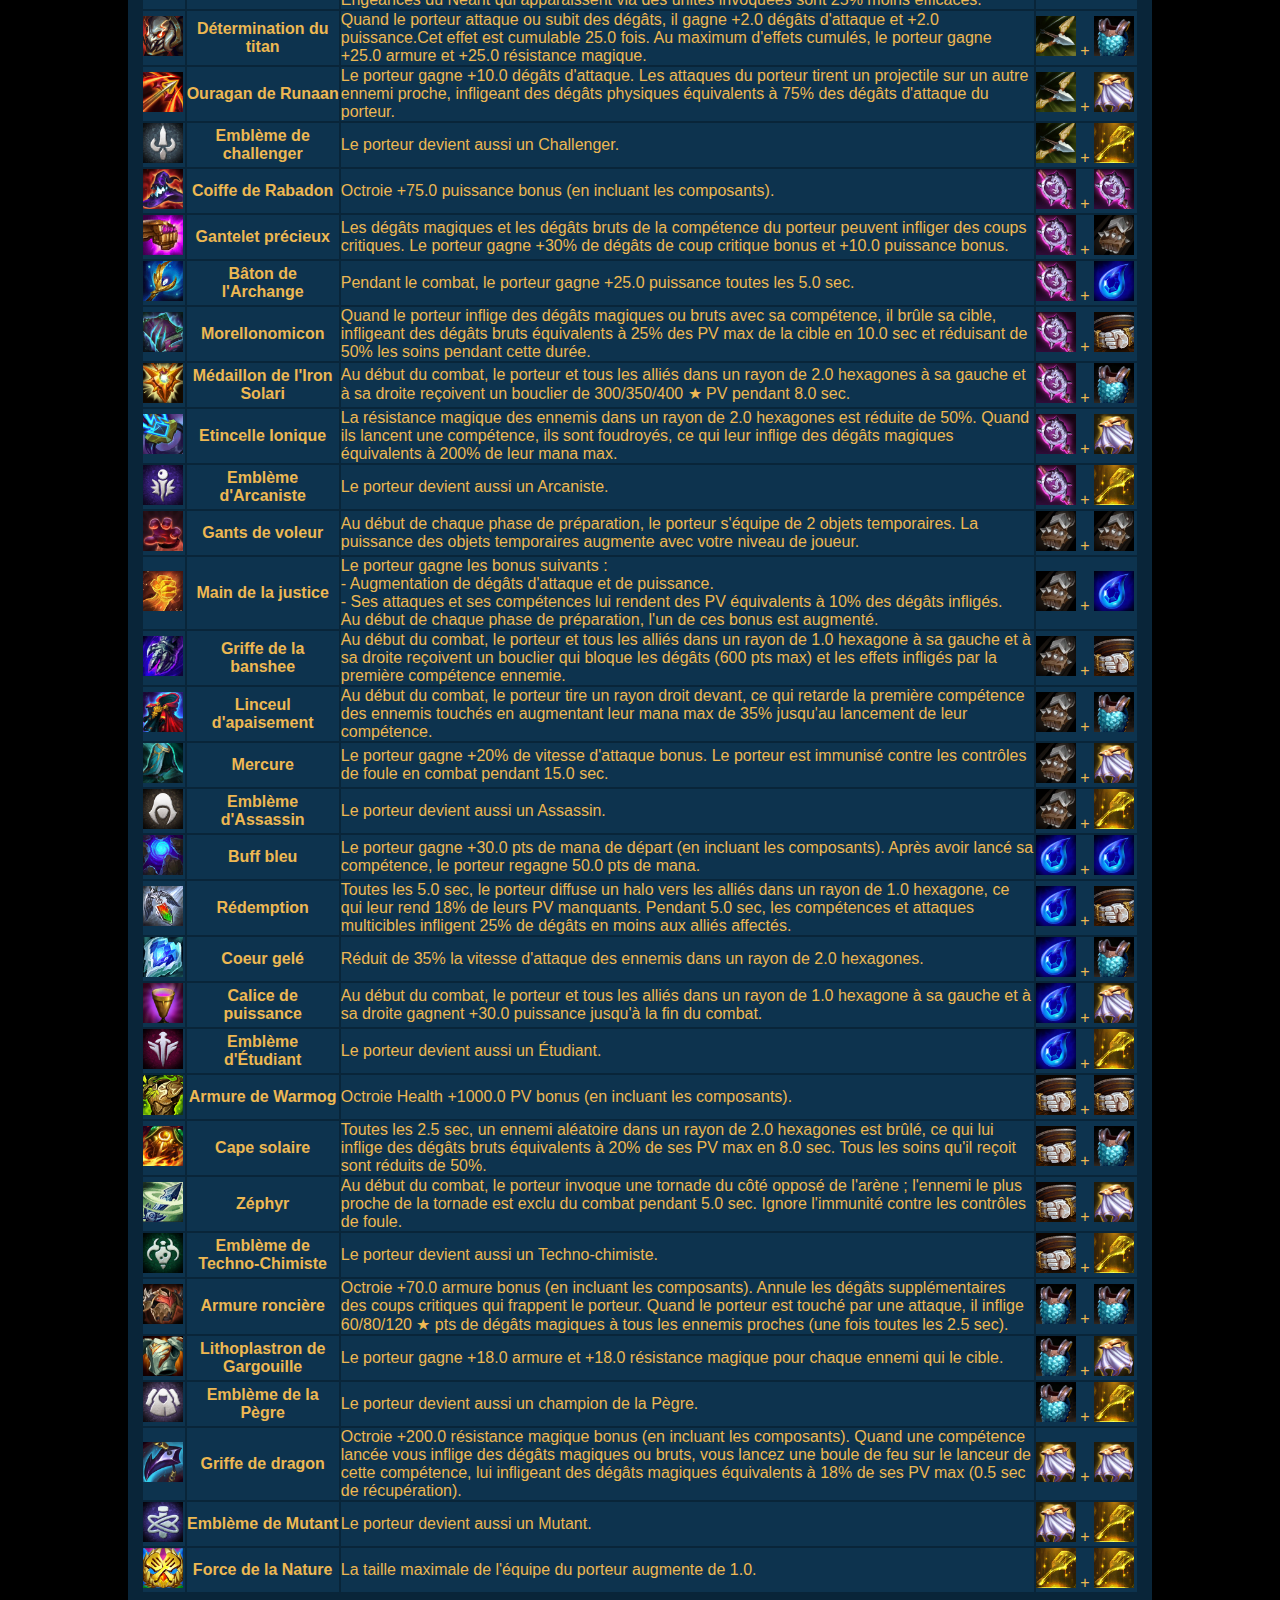
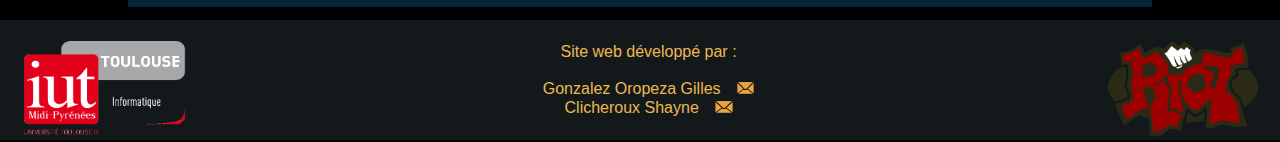
==== commit 1d4fb5a7: "Enlevé les termes inutiles" ====
--- a/page2.html
+++ b/page2.html
@@ -201,45 +201,45 @@
 							<tr class="bfg bow"><td><img src="images/items/tueurgeant.png" alt="Icone du tueur de géants" class="itemicon"></td><th>Tueur de géants</th><td>Les compétences et les attaques du porteur infligent 20% de dégâts supplémentaires. Si la cible a plus de 1800.0 PV max, le bonus augmente à 60%.</td><td><img src="images/items/bfglaive.png" alt="Icone du B.F. Glaive" class="itemicon"> + <img src="images/items/arccourbe.png" alt="Icone de l'arc courbe" class="itemicon"></td></tr>
 							<tr class="bfg rod"><td><img src="images/items/pistolame.png" alt="Icone du pistolame hextech" class="itemicon"></td><th>Pistolame Hextech</th><td>Les dégâts magiques et bruts de la compétence du porteur lui rendent des PV équivalents à 33% des dégâts infligés. Le porteur rend aussi le même montant à l'allié dont les PV sont les plus bas.</td><td><img src="images/items/bfglaive.png" alt="Icone du B.F. Glaive" class="itemicon"> + <img src="images/items/baguette.png" alt="Icone de la baguette trop grosse" class="itemicon"></td></tr>
 							<tr class="bfg gant"><td><img src="images/items/infini.png" alt="Icone de la lame d'infini" class="itemicon"></td><th>Lame d'infini</th><td>Octroie +75% de chances de coup critique (en incluant les composants) et +10% de dégâts de coup critique. À partir de 100% de chances de coup critique, le porteur gagne +1% de dégâts de coup critique tous les 1% supplémentaires.</td><td><img src="images/items/bfglaive.png" alt="Icone du B.F. Glaive" class="itemicon"> + <img src="images/items/gants.png" alt="Icone des gants d'entraînement" class="itemicon"></td></tr>
-							<tr class="bfg tear"><td><img src="images/items/shojin.png" alt="Icone de la lance de shojin" class="itemicon"></td><th>Lance de Shojin</th><td>Les attaques du porteur lui rendent Mana 8.0 pts de mana supplémentaires.</td><td><img src="images/items/bfglaive.png" alt="Icone du B.F. Glaive" class="itemicon"> + <img src="images/items/larmedeesse.png" alt="Icone de la larme de la déesse" class="itemicon"></td></tr>
-							<tr class="bfg belt"><td><img src="images/items/zekes.png" alt="Icone du blason de zeke" class="itemicon"></td><th>Blason de Zeke</th><td>Au début du combat, le porteur et tous les alliés dans un rayon de 1.0 hexagone à sa gauche et à sa droite gagnent AS +30% de vitesse d'attaque jusqu'à la fin du combat.</td><td><img src="images/items/bfglaive.png" alt="Icone du B.F. Glaive" class="itemicon"> + <img src="images/items/ceinturegeant.png" alt ="Icone de la ceinture de géant" class="itemicon"></td></tr>
+							<tr class="bfg tear"><td><img src="images/items/shojin.png" alt="Icone de la lance de shojin" class="itemicon"></td><th>Lance de Shojin</th><td>Les attaques du porteur lui rendent 8.0 pts de mana supplémentaires.</td><td><img src="images/items/bfglaive.png" alt="Icone du B.F. Glaive" class="itemicon"> + <img src="images/items/larmedeesse.png" alt="Icone de la larme de la déesse" class="itemicon"></td></tr>
+							<tr class="bfg belt"><td><img src="images/items/zekes.png" alt="Icone du blason de zeke" class="itemicon"></td><th>Blason de Zeke</th><td>Au début du combat, le porteur et tous les alliés dans un rayon de 1.0 hexagone à sa gauche et à sa droite gagnent +30% de vitesse d'attaque jusqu'à la fin du combat.</td><td><img src="images/items/bfglaive.png" alt="Icone du B.F. Glaive" class="itemicon"> + <img src="images/items/ceinturegeant.png" alt ="Icone de la ceinture de géant" class="itemicon"></td></tr>
 							<tr class="bfg mail"><td><img src="images/items/ange.png" alt="Icone de l'ange gardien" class="itemicon"></td><th>Ange gardien</th><td>Empêche la première mort du porteur en le mettant en stase. Après 2.0 sec de stase, le porteur revient avec 400.0 PV et est débarrassé des effets négatifs qui l'affectaient.</td><td><img src="images/items/bfglaive.png" alt="Icone du B.F. Glaive" class="itemicon"> + <img src="images/items/cottemaille.png" alt="Icone de la cotte de maille" class="itemicon"></td></tr>
 							<tr class="bfg nega"><td><img src="images/items/soifdesang.png" alt="Icone de la soif-de-sang" class="itemicon"></td><th>Soif-de-sang</th><td>Le porteur récupère des PV équivalents à 33% des dégâts physiques qu'il inflige. Quand il tombe sous 40% de ses PV, le porteur gagne un bouclier de 30% de ses PV max qui dure jusqu'à 5.0 sec.</td><td><img src="images/items/bfglaive.png" alt="Icone du B.F. Glaive" class="itemicon"> + <img src="images/items/negatron.png" alt="Icone du manteau de négatron" class="itemicon"></td></tr>
 							<tr class="bfg spat"><td><img src="images/items/imperial.png" alt="Icone de l'embleme d'impérial" class="itemicon"></td><th>Emblème d'Imperial</th><td>Le porteur devient aussi un Impérial.</td><td><img src="images/items/bfglaive.png" alt="Icone du B.F. Glaive" class="itemicon"> + <img src="images/items/spatule.png" alt="Icone de la Spatule" class="itemicon"></td></tr>
-							<tr class="bow"><td><img src="images/items/ultrarapide.png" alt="Icone du canon ultrarapide" class="itemicon"></td><th>Canon ultrarapide</th><td>Augmente la portée d'attaque du porteur de 1.0 hexagone et lui octroie AS +50% de vitesse d'attaque bonus (en incluant les composants). Les attaques du porteur ne peuvent plus manquer leur cible.</td><td><img src="images/items/arccourbe.png" alt="Icone de l'arc courbe" class="itemicon"> + <img src="images/items/arccourbe.png" alt="Icone de l'arc courbe" class="itemicon"></td></tr>
+							<tr class="bow"><td><img src="images/items/ultrarapide.png" alt="Icone du canon ultrarapide" class="itemicon"></td><th>Canon ultrarapide</th><td>Augmente la portée d'attaque du porteur de 1.0 hexagone et lui octroie +50% de vitesse d'attaque bonus (en incluant les composants). Les attaques du porteur ne peuvent plus manquer leur cible.</td><td><img src="images/items/arccourbe.png" alt="Icone de l'arc courbe" class="itemicon"> + <img src="images/items/arccourbe.png" alt="Icone de l'arc courbe" class="itemicon"></td></tr>
 							<tr class="bow rod"><td><img src="images/items/guinsoo.png" alt="Icone de la lame enragée de guinsoo" class="itemicon"></td><th>Lame enragée de Guinsoo</th><td>Jusqu'à la fin du combat, le porteur gagne +6% de vitesse d'attaque bonus à chacune de ses attaques. Cet effet est cumulable à l'infini.</td><td><img src="images/items/arccourbe.png" alt="Icone de l'arc courbe" class="itemicon"> + <img src="images/items/baguette.png" alt="Icone de la baguette trop grosse" class="itemicon"></td></tr>
 							<tr class="bow gant"><td><img src="images/items/souffle.png" alt="Icone du dernier souffle" class="itemicon"></td><th>Dernier souffle</th><td>Quand le porteur inflige un coup critique, l'armure de sa cible est réduite de 70% pendant 5.0 sec. Cet effet n'est pas cumulable.</td><td><img src="images/items/arccourbe.png" alt="Icone de l'arc courbe" class="itemicon"> + <img src="images/items/gants.png" alt="Icone des gants d'entraînement" class="itemicon"></td></tr>
-							<tr class="bow tear"><td><img src="images/items/statikk.png" alt="Icone du poignard de statikk" class="itemicon"></td><th>Poignard de Statikk</th><td>Le porteur gagne AS +15% de vitesse d'attaque bonus. Toutes les 3 attaques, le porteur lance un éclair qui rebondit sur 4.0 ennemis, leur infligeant 70.0 pts de dégâts magiques et réduisant leur résistance magique de 50% pendant 5.0 sec.</td><td><img src="images/items/arccourbe.png" alt="Icone de l'arc courbe" class="itemicon"> + <img src="images/items/larmedeesse.png" alt="Icone de la larme de la déesse" class="itemicon"></td></tr>
+							<tr class="bow tear"><td><img src="images/items/statikk.png" alt="Icone du poignard de statikk" class="itemicon"></td><th>Poignard de Statikk</th><td>Le porteur gagne +15% de vitesse d'attaque bonus. Toutes les 3 attaques, le porteur lance un éclair qui rebondit sur 4.0 ennemis, leur infligeant 70.0 pts de dégâts magiques et réduisant leur résistance magique de 50% pendant 5.0 sec.</td><td><img src="images/items/arccourbe.png" alt="Icone de l'arc courbe" class="itemicon"> + <img src="images/items/larmedeesse.png" alt="Icone de la larme de la déesse" class="itemicon"></td></tr>
 							<tr class="bow belt"><td><img src="images/items/zzrot.png" alt="Icone du portail de zz'rot" class="itemicon"></td><th>Portail de Zz'Rot</th><td>Au début du combat, le porteur provoque les ennemis dans un rayon de 4.0 hexagones. Quand le porteur meurt, une Engeance du Néant apparaît et provoque les ennemis proches. Les Engeances du Néant qui apparaissent via des unités invoquées sont 25% moins efficaces.</td><td><img src="images/items/arccourbe.png" alt="Icone de l'arc courbe" class="itemicon"> + <img src="images/items/ceinturegeant.png" alt ="Icone de la ceinture de géant" class="itemicon"></td></tr>
 							<tr class="bow mail"><td><img src="images/items/determination.png" alt="Icone de la détermination du titan" class="itemicon"></td><th>Détermination du titan</th><td>Quand le porteur attaque ou subit des dégâts, il gagne +2.0 dégâts d'attaque et +2.0 puissance.Cet effet est cumulable 25.0 fois. Au maximum d'effets cumulés, le porteur gagne +25.0 armure et +25.0 résistance magique.</td><td><img src="images/items/arccourbe.png" alt="Icone de l'arc courbe" class="itemicon"> + <img src="images/items/cottemaille.png" alt="Icone de la cotte de maille" class="itemicon"></td></tr>
-							<tr class="bow nega"><td><img src="images/items/runaan.png" alt="Icone de l'ouragan de runaan" class="itemicon"></td><th>Ouragan de Runaan</th><td>Le porteur gagne AD +10.0 dégâts d'attaque. Les attaques du porteur tirent un projectile sur un autre ennemi proche, infligeant des dégâts physiques équivalents à 75% des dégâts d'attaque du porteur.</td><td><img src="images/items/arccourbe.png" alt="Icone de l'arc courbe" class="itemicon"> + <img src="images/items/negatron.png" alt="Icone du manteau de négatron" class="itemicon"></td></tr>
+							<tr class="bow nega"><td><img src="images/items/runaan.png" alt="Icone de l'ouragan de runaan" class="itemicon"></td><th>Ouragan de Runaan</th><td>Le porteur gagne +10.0 dégâts d'attaque. Les attaques du porteur tirent un projectile sur un autre ennemi proche, infligeant des dégâts physiques équivalents à 75% des dégâts d'attaque du porteur.</td><td><img src="images/items/arccourbe.png" alt="Icone de l'arc courbe" class="itemicon"> + <img src="images/items/negatron.png" alt="Icone du manteau de négatron" class="itemicon"></td></tr>
 							<tr class="bow spat"><td><img src="images/items/challenger.png" alt="Icone de l'emblème de challenger" class="itemicon"></td><th>Emblème de challenger</th><td>Le porteur devient aussi un Challenger.</td><td><img src="images/items/arccourbe.png" alt="Icone de l'arc courbe" class="itemicon"> + <img src="images/items/spatule.png" alt="Icone de la Spatule" class="itemicon"></td></tr>
-							<tr class="rod"><td><img src="images/items/rabadon.png" alt="Icone de la coiffe de rabadon" class="itemicon"></td><th>Coiffe de Rabadon</th><td>Octroie AP +75.0 puissance bonus (en incluant les composants).</td><td><img src="images/items/baguette.png" alt="Icone de la baguette trop grosse" class="itemicon"> + <img src="images/items/baguette.png" alt="Icone de la baguette trop grosse" class="itemicon"></td></tr>
-							<tr class="rod gant"><td><img src="images/items/gantelet.png" alt="Icone du gantelet précieux" class="itemicon"></td><th>Gantelet précieux</th><td>Les dégâts magiques et les dégâts bruts de la compétence du porteur peuvent infliger des coups critiques. Le porteur gagne +30% de dégâts de coup critique bonus et AP +10.0 puissance bonus.</td><td><img src="images/items/baguette.png" alt="Icone de la baguette trop grosse" class="itemicon"> + <img src="images/items/gants.png" alt="Icone des gants d'entraînement" class="itemicon"></td></tr>
-							<tr class="rod tear"><td><img src="images/items/seraphin.png" alt="Icone du bâton de l'archange" class="itemicon"></td><th>Bâton de l'Archange</th><td>Pendant le combat, le porteur gagne AP +25.0 puissance toutes les 5.0 sec.</td><td><img src="images/items/baguette.png" alt="Icone de la baguette trop grosse" class="itemicon"> + <img src="images/items/larmedeesse.png" alt="Icone de la larme de la déesse" class="itemicon"></td></tr>
+							<tr class="rod"><td><img src="images/items/rabadon.png" alt="Icone de la coiffe de rabadon" class="itemicon"></td><th>Coiffe de Rabadon</th><td>Octroie +75.0 puissance bonus (en incluant les composants).</td><td><img src="images/items/baguette.png" alt="Icone de la baguette trop grosse" class="itemicon"> + <img src="images/items/baguette.png" alt="Icone de la baguette trop grosse" class="itemicon"></td></tr>
+							<tr class="rod gant"><td><img src="images/items/gantelet.png" alt="Icone du gantelet précieux" class="itemicon"></td><th>Gantelet précieux</th><td>Les dégâts magiques et les dégâts bruts de la compétence du porteur peuvent infliger des coups critiques. Le porteur gagne +30% de dégâts de coup critique bonus et +10.0 puissance bonus.</td><td><img src="images/items/baguette.png" alt="Icone de la baguette trop grosse" class="itemicon"> + <img src="images/items/gants.png" alt="Icone des gants d'entraînement" class="itemicon"></td></tr>
+							<tr class="rod tear"><td><img src="images/items/seraphin.png" alt="Icone du bâton de l'archange" class="itemicon"></td><th>Bâton de l'Archange</th><td>Pendant le combat, le porteur gagne +25.0 puissance toutes les 5.0 sec.</td><td><img src="images/items/baguette.png" alt="Icone de la baguette trop grosse" class="itemicon"> + <img src="images/items/larmedeesse.png" alt="Icone de la larme de la déesse" class="itemicon"></td></tr>
 							<tr class="rod belt"><td><img src="images/items/morello.png" alt="Icone du Morellonomicon" class="itemicon"></td><th>Morellonomicon</th><td>Quand le porteur inflige des dégâts magiques ou bruts avec sa compétence, il brûle sa cible, infligeant des dégâts bruts équivalents à 25% des PV max de la cible en 10.0 sec et réduisant de 50% les soins pendant cette durée.</td><td><img src="images/items/baguette.png" alt="Icone de la baguette trop grosse" class="itemicon"> + <img src="images/items/ceinturegeant.png" alt ="Icone de la ceinture de géant" class="itemicon"></td></tr>
-							<tr class="rod mail"><td><img src="images/items/ironsolari.png" alt="Icone du Médaillon de l'iron Solari" class="itemicon"></td><th>Médaillon de l'Iron Solari</th><td>Au début du combat, le porteur et tous les alliés dans un rayon de 2.0 hexagones à sa gauche et à sa droite reçoivent un bouclier de 300.0/350.0/400 ★ PV pendant 8.0 sec.</td><td><img src="images/items/baguette.png" alt="Icone de la baguette trop grosse" class="itemicon"> + <img src="images/items/cottemaille.png" alt="Icone de la cotte de maille" class="itemicon"></td></tr>
+							<tr class="rod mail"><td><img src="images/items/ironsolari.png" alt="Icone du Médaillon de l'iron Solari" class="itemicon"></td><th>Médaillon de l'Iron Solari</th><td>Au début du combat, le porteur et tous les alliés dans un rayon de 2.0 hexagones à sa gauche et à sa droite reçoivent un bouclier de 300/350/400 ★ PV pendant 8.0 sec.</td><td><img src="images/items/baguette.png" alt="Icone de la baguette trop grosse" class="itemicon"> + <img src="images/items/cottemaille.png" alt="Icone de la cotte de maille" class="itemicon"></td></tr>
 							<tr class="rod nega"><td><img src="images/items/etincelleionique.png" alt="Icone de l'étincelle Ionique" class="itemicon"></td><th>Etincelle Ionique</th><td>La résistance magique des ennemis dans un rayon de 2.0 hexagones est réduite de 50%. Quand ils lancent une compétence, ils sont foudroyés, ce qui leur inflige des dégâts magiques équivalents à 200% de leur mana max.</td><td><img src="images/items/baguette.png" alt="Icone de la baguette trop grosse" class="itemicon"> + <img src="images/items/negatron.png" alt="Icone du manteau de négatron" class="itemicon"></td></tr>
 							<tr class="rod spat"><td><img src="images/items/arcaniste.png" alt="Icone de l'emblème d'arcaniste" class="itemicon"></td><th>Emblème d'Arcaniste</th><td>Le porteur devient aussi un Arcaniste.</td><td><img src="images/items/baguette.png" alt="Icone de la baguette trop grosse" class="itemicon"> + <img src="images/items/spatule.png" alt="Icone de la Spatule" class="itemicon"></td></tr>
 							<tr class="gant"><td><img src="images/items/voleur.png" alt="Icone des gants de voleur" class="itemicon"></td><th>Gants de voleur</th><td>Au début de chaque phase de préparation, le porteur s'équipe de 2 objets temporaires. La puissance des objets temporaires augmente avec votre niveau de joueur.</td><td><img src="images/items/gants.png" alt="Icone des gants d'entraînement" class="itemicon"> + <img src="images/items/gants.png" alt="Icone des gants d'entraînement" class="itemicon"></td></tr>
-							<tr class="gant tear"><td><img src="images/items/justice.png" alt="Icone de la main de la justice" class="itemicon"></td><th>Main de la justice</th><td>Le porteur gagne les bonus suivants : - +@AD@ dégâts d'attaque et +@SP@ puissance. - Ses attaques et ses compétences lui rendent des PV équivalents à 10% des dégâts infligés. Au début de chaque phase de préparation, l'un de ces bonus est augmenté à @TooltipBonus@(%).</td><td><img src="images/items/gants.png" alt="Icone des gants d'entraînement" class="itemicon"> + <img src="images/items/larmedeesse.png" alt="Icone de la larme de la déesse" class="itemicon"></td></tr>
+							<tr class="gant tear"><td><img src="images/items/justice.png" alt="Icone de la main de la justice" class="itemicon"></td><th>Main de la justice</th><td>Le porteur gagne les bonus suivants :<br> - Augmentation de dégâts d'attaque et de puissance.<br> - Ses attaques et ses compétences lui rendent des PV équivalents à 10% des dégâts infligés.<br>Au début de chaque phase de préparation, l'un de ces bonus est augmenté.</td><td><img src="images/items/gants.png" alt="Icone des gants d'entraînement" class="itemicon"> + <img src="images/items/larmedeesse.png" alt="Icone de la larme de la déesse" class="itemicon"></td></tr>
 							<tr class="gant belt"><td><img src="images/items/griffemortelle.png" alt="Icone de la griffe de la banshee" class="itemicon"></td><th>Griffe de la banshee</th><td>Au début du combat, le porteur et tous les alliés dans un rayon de 1.0 hexagone à sa gauche et à sa droite reçoivent un bouclier qui bloque les dégâts (600 pts max) et les effets infligés par la première compétence ennemie.</td><td><img src="images/items/gants.png" alt="Icone des gants d'entraînement" class="itemicon"> + <img src="images/items/ceinturegeant.png" alt ="Icone de la ceinture de géant" class="itemicon"></td></tr>
 							<tr class="gant mail"><td><img src="images/items/apaisement.png" alt="Icone du Linceul d'apaisement" class="itemicon"></td><th>Linceul d'apaisement</th><td>Au début du combat, le porteur tire un rayon droit devant, ce qui retarde la première compétence des ennemis touchés en augmentant leur mana max de 35% jusqu'au lancement de leur compétence.</td><td><img src="images/items/gants.png" alt="Icone des gants d'entraînement" class="itemicon"> + <img src="images/items/cottemaille.png" alt="Icone de la cotte de maille" class="itemicon"></td></tr>
-							<tr class="gant nega"><td><img src="images/items/mercure.png" alt="Icone du mercure" class="itemicon"></td><th>Mercure</th><td>Le porteur gagne AS +20% de vitesse d'attaque bonus. Le porteur est immunisé contre les contrôles de foule en combat pendant 15.0 sec.</td><td><img src="images/items/gants.png" alt="Icone des gants d'entraînement" class="itemicon"> + <img src="images/items/negatron.png" alt="Icone du manteau de négatron" class="itemicon"></td></tr>
+							<tr class="gant nega"><td><img src="images/items/mercure.png" alt="Icone du mercure" class="itemicon"></td><th>Mercure</th><td>Le porteur gagne +20% de vitesse d'attaque bonus. Le porteur est immunisé contre les contrôles de foule en combat pendant 15.0 sec.</td><td><img src="images/items/gants.png" alt="Icone des gants d'entraînement" class="itemicon"> + <img src="images/items/negatron.png" alt="Icone du manteau de négatron" class="itemicon"></td></tr>
 							<tr class="gant spat"><td><img src="images/items/assassin.png" alt="Icone de l'emblème d'assassin" class="itemicon"></td><th>Emblème d'Assassin</th><td>Le porteur devient aussi un Assassin.</td><td><img src="images/items/gants.png" alt="Icone des gants d'entraînement" class="itemicon"> + <img src="images/items/spatule.png" alt="Icone de la Spatule" class="itemicon"></td></tr>
-							<tr class="tear"><td><img src="images/items/buffbleu.png" alt="Icone du buff bleu" class="itemicon"></td><th>Buff bleu</th><td>Le porteur gagne Mana +30.0 pts de mana de départ (en incluant les composants). Après avoir lancé sa compétence, le porteur regagne Mana 50.0 pts de mana.</td><td><img src="images/items/larmedeesse.png" alt="Icone de la larme de la déesse" class="itemicon"> + <img src="images/items/larmedeesse.png" alt="Icone de la larme de la déesse" class="itemicon"></td></tr>
+							<tr class="tear"><td><img src="images/items/buffbleu.png" alt="Icone du buff bleu" class="itemicon"></td><th>Buff bleu</th><td>Le porteur gagne +30.0 pts de mana de départ (en incluant les composants). Après avoir lancé sa compétence, le porteur regagne 50.0 pts de mana.</td><td><img src="images/items/larmedeesse.png" alt="Icone de la larme de la déesse" class="itemicon"> + <img src="images/items/larmedeesse.png" alt="Icone de la larme de la déesse" class="itemicon"></td></tr>
 							<tr class="tear belt"><td><img src="images/items/redemption.png" alt="Icone de la Rédemption" class="itemicon"></td><th>Rédemption</th><td>Toutes les 5.0 sec, le porteur diffuse un halo vers les alliés dans un rayon de 1.0 hexagone, ce qui leur rend 18% de leurs PV manquants. Pendant 5.0 sec, les compétences et attaques multicibles infligent 25% de dégâts en moins aux alliés affectés.</td><td><img src="images/items/larmedeesse.png" alt="Icone de la larme de la déesse" class="itemicon"> + <img src="images/items/ceinturegeant.png" alt ="Icone de la ceinture de géant" class="itemicon"></td></tr>
 							<tr class="tear mail"><td><img src="images/items/coeurgele.png" alt="Icone du coeur gelé" class="itemicon"></td><th>Coeur gelé</th><td>Réduit de 35% la vitesse d'attaque des ennemis dans un rayon de 2.0 hexagones.</td><td><img src="images/items/larmedeesse.png" alt="Icone de la larme de la déesse" class="itemicon"> + <img src="images/items/cottemaille.png" alt="Icone de la cotte de maille" class="itemicon"></td></tr>
-							<tr class="tear nega"><td><img src="images/items/calice.png" alt="Icone du calice de puissance" class="itemicon"></td><th>Calice de puissance</th><td>Au début du combat, le porteur et tous les alliés dans un rayon de 1.0 hexagone à sa gauche et à sa droite gagnent AP +30.0 puissance jusqu'à la fin du combat.</td><td><img src="images/items/larmedeesse.png" alt="Icone de la larme de la déesse" class="itemicon"> + <img src="images/items/negatron.png" alt="Icone du manteau de négatron" class="itemicon"></td></tr>
+							<tr class="tear nega"><td><img src="images/items/calice.png" alt="Icone du calice de puissance" class="itemicon"></td><th>Calice de puissance</th><td>Au début du combat, le porteur et tous les alliés dans un rayon de 1.0 hexagone à sa gauche et à sa droite gagnent +30.0 puissance jusqu'à la fin du combat.</td><td><img src="images/items/larmedeesse.png" alt="Icone de la larme de la déesse" class="itemicon"> + <img src="images/items/negatron.png" alt="Icone du manteau de négatron" class="itemicon"></td></tr>
 							<tr class="tear spat"><td><img src="images/items/etudiant.png" alt="Icone de l'emblème d'Étudiant" class="itemicon"></td><th>Emblème d'Étudiant</th><td>Le porteur devient aussi un Étudiant.</td><td><img src="images/items/larmedeesse.png" alt="Icone de la larme de la déesse" class="itemicon"> + <img src="images/items/spatule.png" alt="Icone de la Spatule" class="itemicon"></td></tr>
 							<tr class="belt"><td><img src="images/items/warmog.png" alt="Icone de l'armure de warmog" class="itemicon"></td><th>Armure de Warmog</th><td>Octroie Health +1000.0 PV bonus (en incluant les composants).</td><td><img src="images/items/ceinturegeant.png" alt ="Icone de la ceinture de géant" class="itemicon"> + <img src="images/items/ceinturegeant.png" alt ="Icone de la ceinture de géant" class="itemicon"></td></tr>
 							<tr class="belt mail"><td><img src="images/items/sunfire.png" alt="Icone de la cape solaire" class="itemicon"></td><th>Cape solaire</th><td>Toutes les 2.5 sec, un ennemi aléatoire dans un rayon de 2.0 hexagones est brûlé, ce qui lui inflige des dégâts bruts équivalents à 20% de ses PV max en 8.0 sec. Tous les soins qu'il reçoit sont réduits de 50%.</td><td><img src="images/items/ceinturegeant.png" alt ="Icone de la ceinture de géant" class="itemicon"> + <img src="images/items/cottemaille.png" alt="Icone de la cotte de maille" class="itemicon"></td></tr>
 							<tr class="belt nega"><td><img src="images/items/zephyr.png" alt="Icone du zéphyr" class="itemicon"></td><th>Zéphyr</th><td>Au début du combat, le porteur invoque une tornade du côté opposé de l'arène ; l'ennemi le plus proche de la tornade est exclu du combat pendant 5.0 sec. Ignore l'immunité contre les contrôles de foule.</td><td><img src="images/items/ceinturegeant.png" alt ="Icone de la ceinture de géant" class="itemicon"> + <img src="images/items/negatron.png" alt="Icone du manteau de négatron" class="itemicon"></td></tr>
 							<tr class="belt spat"><td><img src="images/items/technochimiste.png" alt="Icone de l'embleme de Techno-Chimiste" class="itemicon"></td><th>Emblème de Techno-Chimiste</th><td>Le porteur devient aussi un Techno-chimiste.</td><td><img src="images/items/ceinturegeant.png" alt ="Icone de la ceinture de géant" class="itemicon"> + <img src="images/items/spatule.png" alt="Icone de la Spatule" class="itemicon"></td></tr>
-							<tr class="mail"><td><img src="images/items/epineuse.png" alt="Icone de l'armure roncière" class="itemicon"></td><th>Armure roncière</th><td>Octroie Armor +70.0 armure bonus (en incluant les composants). Annule les dégâts supplémentaires des coups critiques qui frappent le porteur. Quand le porteur est touché par une attaque, il inflige 60.0/80.0/120 ★ pts de dégâts magiques à tous les ennemis proches (une fois toutes les 2.5 sec).</td><td><img src="images/items/cottemaille.png" alt="Icone de la cotte de maille" class="itemicon"> + <img src="images/items/cottemaille.png" alt="Icone de la cotte de maille" class="itemicon"></td></tr>
-							<tr class="mail nega"><td><img src="images/items/gargouille.png" alt="Icone du Lithoplastron de Gargouille" class="itemicon"></td><th>Lithoplastron de Gargouille</th><td>Le porteur gagne Armor +18.0 armure et MR +18.0 résistance magique pour chaque ennemi qui le cible.</td><td><img src="images/items/cottemaille.png" alt="Icone de la cotte de maille" class="itemicon"> + <img src="images/items/negatron.png" alt="Icone du manteau de négatron" class="itemicon"></td></tr>
+							<tr class="mail"><td><img src="images/items/epineuse.png" alt="Icone de l'armure roncière" class="itemicon"></td><th>Armure roncière</th><td>Octroie +70.0 armure bonus (en incluant les composants). Annule les dégâts supplémentaires des coups critiques qui frappent le porteur. Quand le porteur est touché par une attaque, il inflige 60/80/120 ★ pts de dégâts magiques à tous les ennemis proches (une fois toutes les 2.5 sec).</td><td><img src="images/items/cottemaille.png" alt="Icone de la cotte de maille" class="itemicon"> + <img src="images/items/cottemaille.png" alt="Icone de la cotte de maille" class="itemicon"></td></tr>
+							<tr class="mail nega"><td><img src="images/items/gargouille.png" alt="Icone du Lithoplastron de Gargouille" class="itemicon"></td><th>Lithoplastron de Gargouille</th><td>Le porteur gagne +18.0 armure et +18.0 résistance magique pour chaque ennemi qui le cible.</td><td><img src="images/items/cottemaille.png" alt="Icone de la cotte de maille" class="itemicon"> + <img src="images/items/negatron.png" alt="Icone du manteau de négatron" class="itemicon"></td></tr>
 							<tr class="mail spat"><td><img src="images/items/pegre.png" alt="Icone de l'emblème de la pègre" class="itemicon"></td><th>Emblème de la Pègre</th><td>Le porteur devient aussi un champion de la Pègre.</td><td><img src="images/items/cottemaille.png" alt="Icone de la cotte de maille" class="itemicon"> + <img src="images/items/spatule.png" alt="Icone de la Spatule" class="itemicon"></td></tr>
-							<tr class="nega"><td><img src="images/items/griffedragon.png" alt="Icone de la griffe de dragon" class="itemicon"></td><th>Griffe de dragon</th><td>Octroie MR +200.0 résistance magique bonus (en incluant les composants). Quand une compétence lancée vous inflige des dégâts magiques ou bruts, vous lancez une boule de feu sur le lanceur de cette compétence, lui infligeant des dégâts magiques équivalents à 18% de ses PV max (0.5 sec de récupération).</td><td><img src="images/items/negatron.png" alt="Icone du manteau de négatron" class="itemicon"> + <img src="images/items/negatron.png" alt="Icone du manteau de négatron" class="itemicon"></td></tr>
+							<tr class="nega"><td><img src="images/items/griffedragon.png" alt="Icone de la griffe de dragon" class="itemicon"></td><th>Griffe de dragon</th><td>Octroie +200.0 résistance magique bonus (en incluant les composants). Quand une compétence lancée vous inflige des dégâts magiques ou bruts, vous lancez une boule de feu sur le lanceur de cette compétence, lui infligeant des dégâts magiques équivalents à 18% de ses PV max (0.5 sec de récupération).</td><td><img src="images/items/negatron.png" alt="Icone du manteau de négatron" class="itemicon"> + <img src="images/items/negatron.png" alt="Icone du manteau de négatron" class="itemicon"></td></tr>
 							<tr class="nega spat"><td><img src="images/items/mutant.png" alt="Icone de l'emblème de mutant" class="itemicon"></td><th>Emblème de Mutant</th><td>Le porteur devient aussi un Mutant.</td><td><img src="images/items/negatron.png" alt="Icone du manteau de négatron" class="itemicon"> + <img src="images/items/spatule.png" alt="Icone de la Spatule" class="itemicon"></td></tr>
 							<tr class="spat"><td><img src="images/items/forcenature.png" alt="Icone de la force de la nature" class="itemicon"></td><th>Force de la Nature</th><td>La taille maximale de l'équipe du porteur augmente de 1.0.</td><td><img src="images/items/spatule.png" alt="Icone de la Spatule" class="itemicon"> + <img src="images/items/spatule.png" alt="Icone de la Spatule" class="itemicon"></td></tr>
 						</tbody>
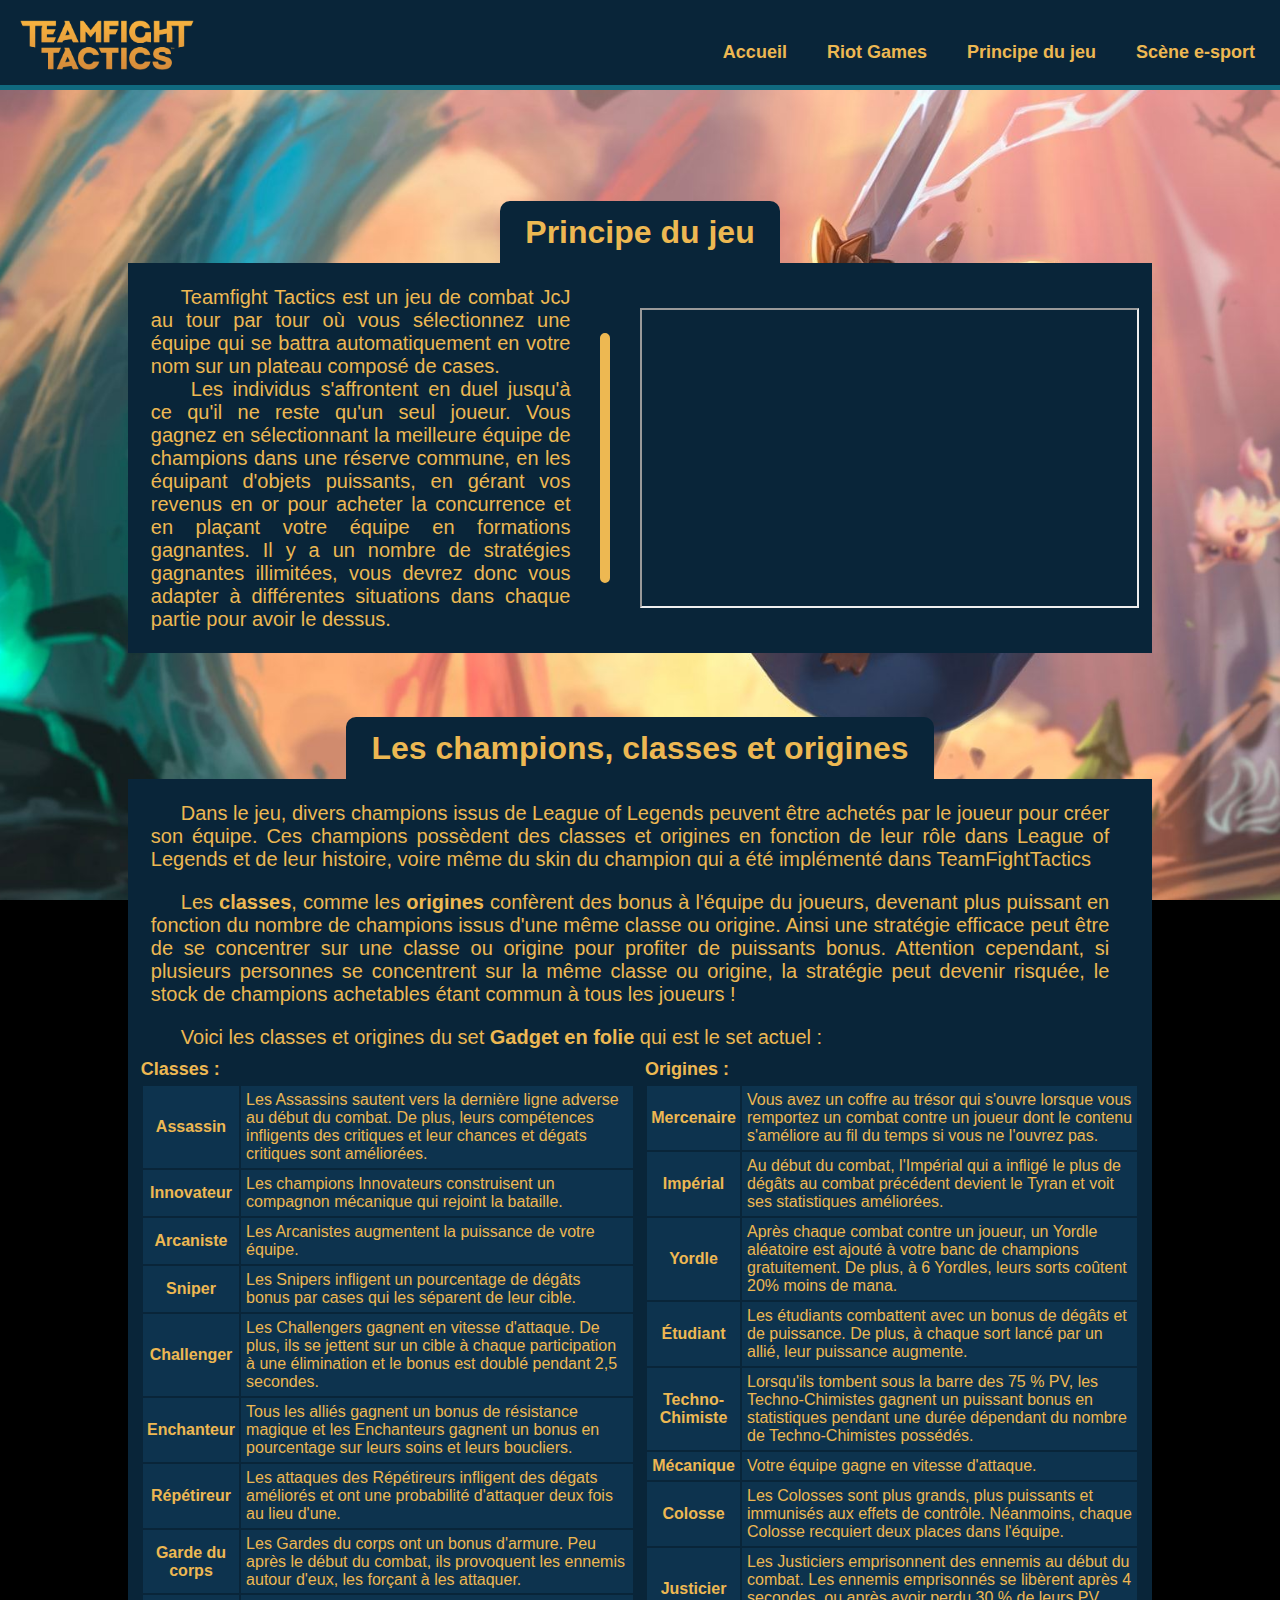
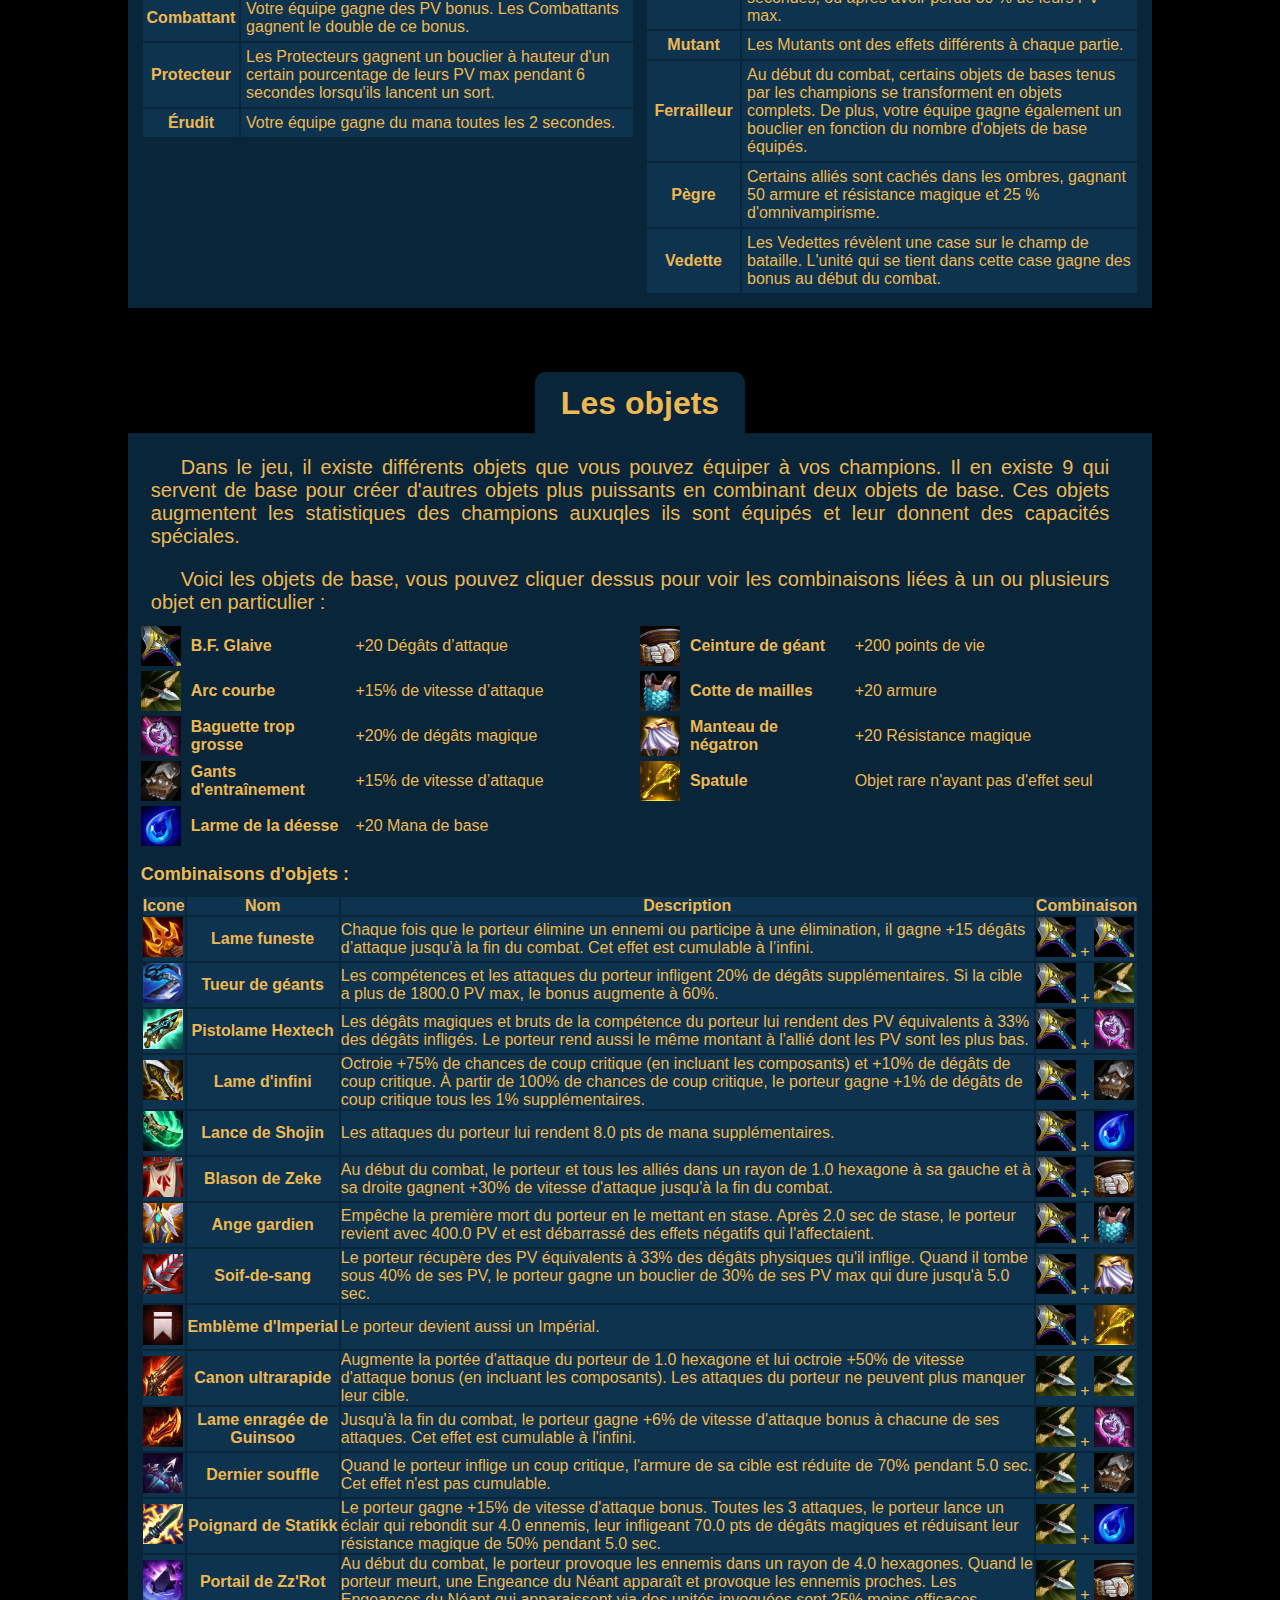
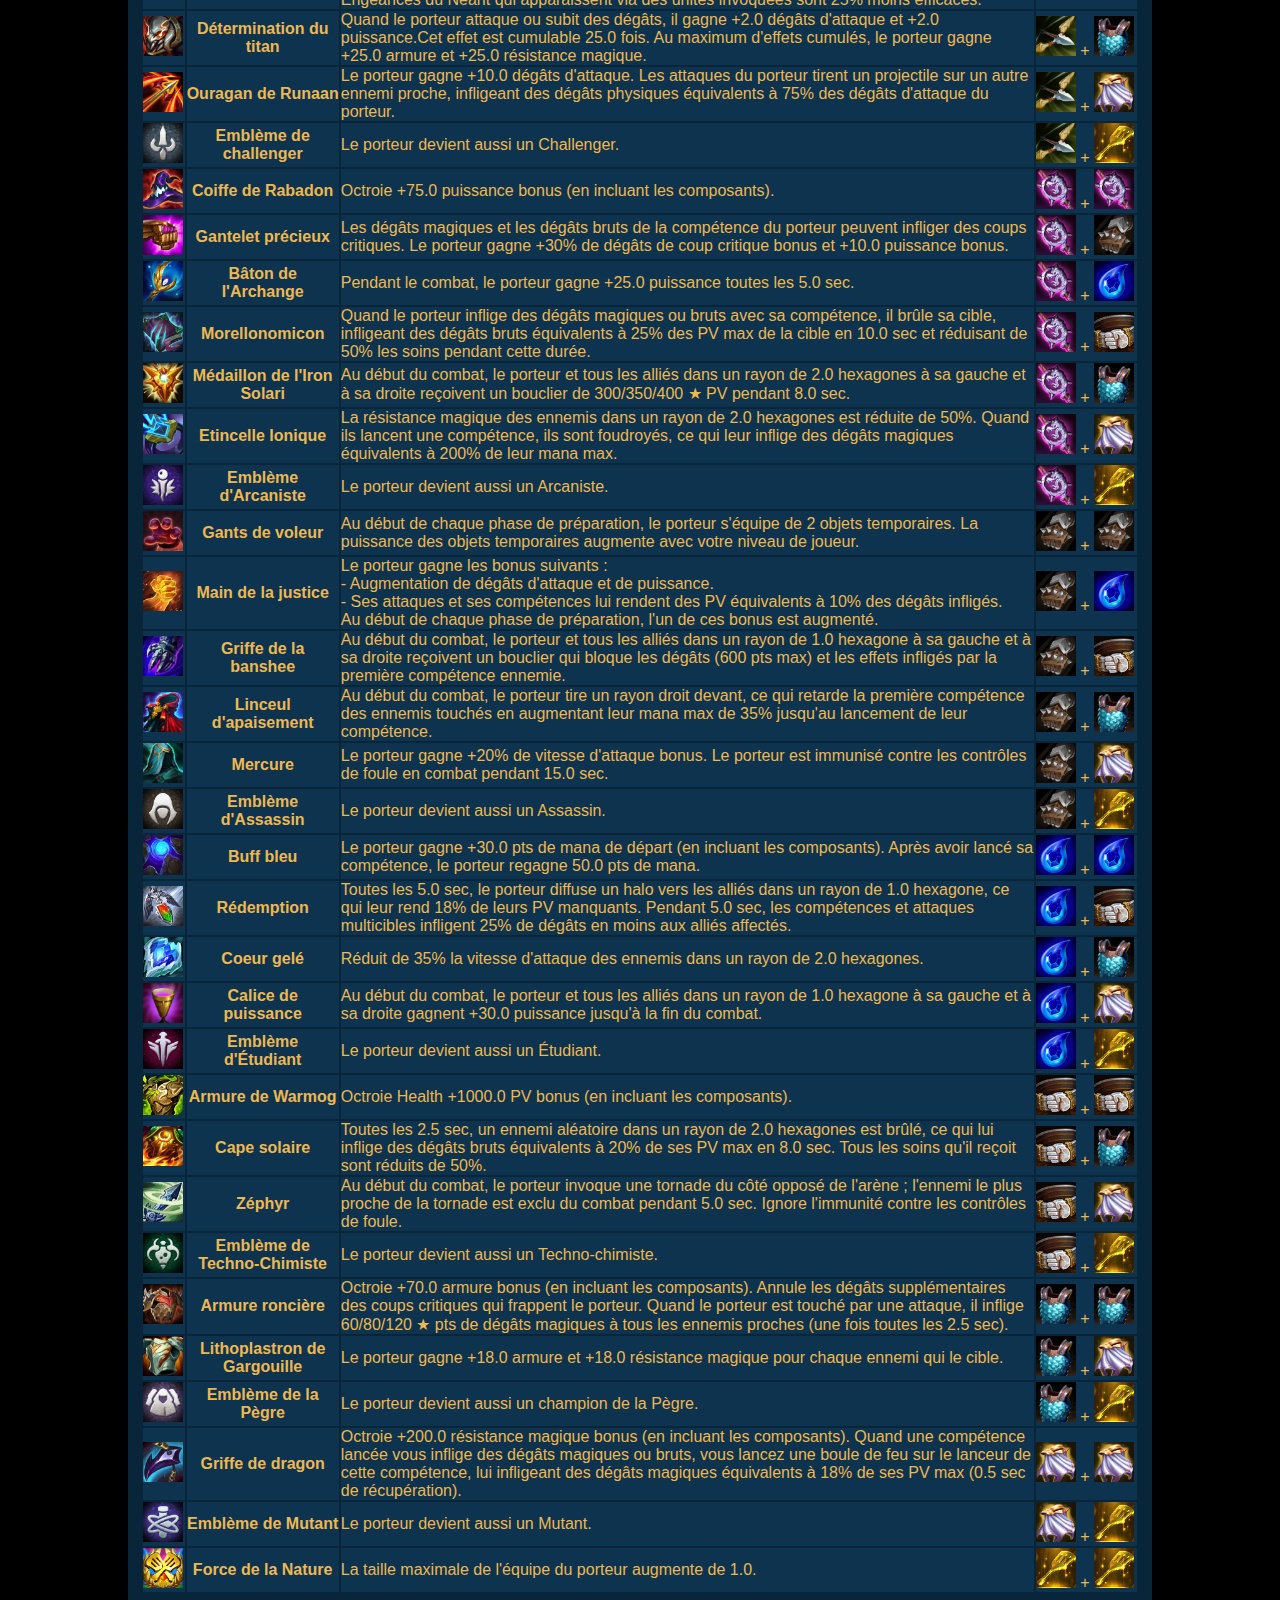
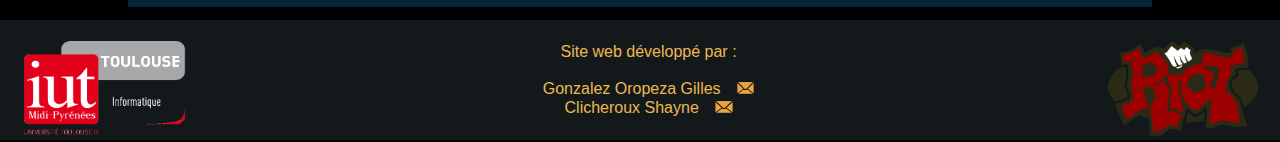
==== commit 2f2f0ab0: "Ajouté des liens depuis le nom des classes dans le tableau des objets vers la section traitant des c" ====
--- a/page2.html
+++ b/page2.html
@@ -49,7 +49,7 @@
 			<div class="section">
 				<h1>Les champions, classes et origines</h1>
 				<div class="contenu">
-					<div class="introorigines">
+					<div id="introorigines">
 						<p>Dans le jeu, divers champions issus de League of Legends peuvent être achetés par le joueur pour créer son équipe. Ces champions possèdent des classes et origines en fonction de leur rôle dans League of Legends et de leur histoire, voire même du skin du champion qui a été implémenté dans TeamFightTactics</p>
 						<p>Les <em>classes</em>, comme les <em>origines</em> confèrent des bonus à l'équipe du joueurs, devenant plus puissant en fonction du nombre de champions issus d'une même classe ou origine. Ainsi une stratégie efficace peut être de se concentrer sur une classe ou origine pour profiter de puissants bonus. Attention cependant, si plusieurs personnes se concentrent sur la même classe ou origine, la stratégie peut devenir risquée, le stock de champions achetables étant commun à tous les joueurs !</p>			
 						<p>Voici les classes et origines du set <em>Gadget en folie</em> qui est le set actuel :</p>
@@ -205,7 +205,7 @@
 							<tr class="bfg belt"><td><img src="images/items/zekes.png" alt="Icone du blason de zeke" class="itemicon"></td><th>Blason de Zeke</th><td>Au début du combat, le porteur et tous les alliés dans un rayon de 1.0 hexagone à sa gauche et à sa droite gagnent +30% de vitesse d'attaque jusqu'à la fin du combat.</td><td><img src="images/items/bfglaive.png" alt="Icone du B.F. Glaive" class="itemicon"> + <img src="images/items/ceinturegeant.png" alt ="Icone de la ceinture de géant" class="itemicon"></td></tr>
 							<tr class="bfg mail"><td><img src="images/items/ange.png" alt="Icone de l'ange gardien" class="itemicon"></td><th>Ange gardien</th><td>Empêche la première mort du porteur en le mettant en stase. Après 2.0 sec de stase, le porteur revient avec 400.0 PV et est débarrassé des effets négatifs qui l'affectaient.</td><td><img src="images/items/bfglaive.png" alt="Icone du B.F. Glaive" class="itemicon"> + <img src="images/items/cottemaille.png" alt="Icone de la cotte de maille" class="itemicon"></td></tr>
 							<tr class="bfg nega"><td><img src="images/items/soifdesang.png" alt="Icone de la soif-de-sang" class="itemicon"></td><th>Soif-de-sang</th><td>Le porteur récupère des PV équivalents à 33% des dégâts physiques qu'il inflige. Quand il tombe sous 40% de ses PV, le porteur gagne un bouclier de 30% de ses PV max qui dure jusqu'à 5.0 sec.</td><td><img src="images/items/bfglaive.png" alt="Icone du B.F. Glaive" class="itemicon"> + <img src="images/items/negatron.png" alt="Icone du manteau de négatron" class="itemicon"></td></tr>
-							<tr class="bfg spat"><td><img src="images/items/imperial.png" alt="Icone de l'embleme d'impérial" class="itemicon"></td><th>Emblème d'Imperial</th><td>Le porteur devient aussi un Impérial.</td><td><img src="images/items/bfglaive.png" alt="Icone du B.F. Glaive" class="itemicon"> + <img src="images/items/spatule.png" alt="Icone de la Spatule" class="itemicon"></td></tr>
+							<tr class="bfg spat"><td><img src="images/items/imperial.png" alt="Icone de l'embleme d'impérial" class="itemicon"></td><th>Emblème d'Imperial</th><td>Le porteur devient aussi un <a href="#introorigines">Impérial.</a></td><td><img src="images/items/bfglaive.png" alt="Icone du B.F. Glaive" class="itemicon"> + <img src="images/items/spatule.png" alt="Icone de la Spatule" class="itemicon"></td></tr>
 							<tr class="bow"><td><img src="images/items/ultrarapide.png" alt="Icone du canon ultrarapide" class="itemicon"></td><th>Canon ultrarapide</th><td>Augmente la portée d'attaque du porteur de 1.0 hexagone et lui octroie +50% de vitesse d'attaque bonus (en incluant les composants). Les attaques du porteur ne peuvent plus manquer leur cible.</td><td><img src="images/items/arccourbe.png" alt="Icone de l'arc courbe" class="itemicon"> + <img src="images/items/arccourbe.png" alt="Icone de l'arc courbe" class="itemicon"></td></tr>
 							<tr class="bow rod"><td><img src="images/items/guinsoo.png" alt="Icone de la lame enragée de guinsoo" class="itemicon"></td><th>Lame enragée de Guinsoo</th><td>Jusqu'à la fin du combat, le porteur gagne +6% de vitesse d'attaque bonus à chacune de ses attaques. Cet effet est cumulable à l'infini.</td><td><img src="images/items/arccourbe.png" alt="Icone de l'arc courbe" class="itemicon"> + <img src="images/items/baguette.png" alt="Icone de la baguette trop grosse" class="itemicon"></td></tr>
 							<tr class="bow gant"><td><img src="images/items/souffle.png" alt="Icone du dernier souffle" class="itemicon"></td><th>Dernier souffle</th><td>Quand le porteur inflige un coup critique, l'armure de sa cible est réduite de 70% pendant 5.0 sec. Cet effet n'est pas cumulable.</td><td><img src="images/items/arccourbe.png" alt="Icone de l'arc courbe" class="itemicon"> + <img src="images/items/gants.png" alt="Icone des gants d'entraînement" class="itemicon"></td></tr>
@@ -213,34 +213,34 @@
 							<tr class="bow belt"><td><img src="images/items/zzrot.png" alt="Icone du portail de zz'rot" class="itemicon"></td><th>Portail de Zz'Rot</th><td>Au début du combat, le porteur provoque les ennemis dans un rayon de 4.0 hexagones. Quand le porteur meurt, une Engeance du Néant apparaît et provoque les ennemis proches. Les Engeances du Néant qui apparaissent via des unités invoquées sont 25% moins efficaces.</td><td><img src="images/items/arccourbe.png" alt="Icone de l'arc courbe" class="itemicon"> + <img src="images/items/ceinturegeant.png" alt ="Icone de la ceinture de géant" class="itemicon"></td></tr>
 							<tr class="bow mail"><td><img src="images/items/determination.png" alt="Icone de la détermination du titan" class="itemicon"></td><th>Détermination du titan</th><td>Quand le porteur attaque ou subit des dégâts, il gagne +2.0 dégâts d'attaque et +2.0 puissance.Cet effet est cumulable 25.0 fois. Au maximum d'effets cumulés, le porteur gagne +25.0 armure et +25.0 résistance magique.</td><td><img src="images/items/arccourbe.png" alt="Icone de l'arc courbe" class="itemicon"> + <img src="images/items/cottemaille.png" alt="Icone de la cotte de maille" class="itemicon"></td></tr>
 							<tr class="bow nega"><td><img src="images/items/runaan.png" alt="Icone de l'ouragan de runaan" class="itemicon"></td><th>Ouragan de Runaan</th><td>Le porteur gagne +10.0 dégâts d'attaque. Les attaques du porteur tirent un projectile sur un autre ennemi proche, infligeant des dégâts physiques équivalents à 75% des dégâts d'attaque du porteur.</td><td><img src="images/items/arccourbe.png" alt="Icone de l'arc courbe" class="itemicon"> + <img src="images/items/negatron.png" alt="Icone du manteau de négatron" class="itemicon"></td></tr>
-							<tr class="bow spat"><td><img src="images/items/challenger.png" alt="Icone de l'emblème de challenger" class="itemicon"></td><th>Emblème de challenger</th><td>Le porteur devient aussi un Challenger.</td><td><img src="images/items/arccourbe.png" alt="Icone de l'arc courbe" class="itemicon"> + <img src="images/items/spatule.png" alt="Icone de la Spatule" class="itemicon"></td></tr>
+							<tr class="bow spat"><td><img src="images/items/challenger.png" alt="Icone de l'emblème de challenger" class="itemicon"></td><th>Emblème de challenger</th><td>Le porteur devient aussi un <a href="#introorigines">Challenger.</a></td><td><img src="images/items/arccourbe.png" alt="Icone de l'arc courbe" class="itemicon"> + <img src="images/items/spatule.png" alt="Icone de la Spatule" class="itemicon"></td></tr>
 							<tr class="rod"><td><img src="images/items/rabadon.png" alt="Icone de la coiffe de rabadon" class="itemicon"></td><th>Coiffe de Rabadon</th><td>Octroie +75.0 puissance bonus (en incluant les composants).</td><td><img src="images/items/baguette.png" alt="Icone de la baguette trop grosse" class="itemicon"> + <img src="images/items/baguette.png" alt="Icone de la baguette trop grosse" class="itemicon"></td></tr>
 							<tr class="rod gant"><td><img src="images/items/gantelet.png" alt="Icone du gantelet précieux" class="itemicon"></td><th>Gantelet précieux</th><td>Les dégâts magiques et les dégâts bruts de la compétence du porteur peuvent infliger des coups critiques. Le porteur gagne +30% de dégâts de coup critique bonus et +10.0 puissance bonus.</td><td><img src="images/items/baguette.png" alt="Icone de la baguette trop grosse" class="itemicon"> + <img src="images/items/gants.png" alt="Icone des gants d'entraînement" class="itemicon"></td></tr>
 							<tr class="rod tear"><td><img src="images/items/seraphin.png" alt="Icone du bâton de l'archange" class="itemicon"></td><th>Bâton de l'Archange</th><td>Pendant le combat, le porteur gagne +25.0 puissance toutes les 5.0 sec.</td><td><img src="images/items/baguette.png" alt="Icone de la baguette trop grosse" class="itemicon"> + <img src="images/items/larmedeesse.png" alt="Icone de la larme de la déesse" class="itemicon"></td></tr>
 							<tr class="rod belt"><td><img src="images/items/morello.png" alt="Icone du Morellonomicon" class="itemicon"></td><th>Morellonomicon</th><td>Quand le porteur inflige des dégâts magiques ou bruts avec sa compétence, il brûle sa cible, infligeant des dégâts bruts équivalents à 25% des PV max de la cible en 10.0 sec et réduisant de 50% les soins pendant cette durée.</td><td><img src="images/items/baguette.png" alt="Icone de la baguette trop grosse" class="itemicon"> + <img src="images/items/ceinturegeant.png" alt ="Icone de la ceinture de géant" class="itemicon"></td></tr>
 							<tr class="rod mail"><td><img src="images/items/ironsolari.png" alt="Icone du Médaillon de l'iron Solari" class="itemicon"></td><th>Médaillon de l'Iron Solari</th><td>Au début du combat, le porteur et tous les alliés dans un rayon de 2.0 hexagones à sa gauche et à sa droite reçoivent un bouclier de 300/350/400 ★ PV pendant 8.0 sec.</td><td><img src="images/items/baguette.png" alt="Icone de la baguette trop grosse" class="itemicon"> + <img src="images/items/cottemaille.png" alt="Icone de la cotte de maille" class="itemicon"></td></tr>
 							<tr class="rod nega"><td><img src="images/items/etincelleionique.png" alt="Icone de l'étincelle Ionique" class="itemicon"></td><th>Etincelle Ionique</th><td>La résistance magique des ennemis dans un rayon de 2.0 hexagones est réduite de 50%. Quand ils lancent une compétence, ils sont foudroyés, ce qui leur inflige des dégâts magiques équivalents à 200% de leur mana max.</td><td><img src="images/items/baguette.png" alt="Icone de la baguette trop grosse" class="itemicon"> + <img src="images/items/negatron.png" alt="Icone du manteau de négatron" class="itemicon"></td></tr>
-							<tr class="rod spat"><td><img src="images/items/arcaniste.png" alt="Icone de l'emblème d'arcaniste" class="itemicon"></td><th>Emblème d'Arcaniste</th><td>Le porteur devient aussi un Arcaniste.</td><td><img src="images/items/baguette.png" alt="Icone de la baguette trop grosse" class="itemicon"> + <img src="images/items/spatule.png" alt="Icone de la Spatule" class="itemicon"></td></tr>
+							<tr class="rod spat"><td><img src="images/items/arcaniste.png" alt="Icone de l'emblème d'arcaniste" class="itemicon"></td><th>Emblème d'Arcaniste</th><td>Le porteur devient aussi un <a href="#introorigines">Arcaniste.</a></td><td><img src="images/items/baguette.png" alt="Icone de la baguette trop grosse" class="itemicon"> + <img src="images/items/spatule.png" alt="Icone de la Spatule" class="itemicon"></td></tr>
 							<tr class="gant"><td><img src="images/items/voleur.png" alt="Icone des gants de voleur" class="itemicon"></td><th>Gants de voleur</th><td>Au début de chaque phase de préparation, le porteur s'équipe de 2 objets temporaires. La puissance des objets temporaires augmente avec votre niveau de joueur.</td><td><img src="images/items/gants.png" alt="Icone des gants d'entraînement" class="itemicon"> + <img src="images/items/gants.png" alt="Icone des gants d'entraînement" class="itemicon"></td></tr>
 							<tr class="gant tear"><td><img src="images/items/justice.png" alt="Icone de la main de la justice" class="itemicon"></td><th>Main de la justice</th><td>Le porteur gagne les bonus suivants :<br> - Augmentation de dégâts d'attaque et de puissance.<br> - Ses attaques et ses compétences lui rendent des PV équivalents à 10% des dégâts infligés.<br>Au début de chaque phase de préparation, l'un de ces bonus est augmenté.</td><td><img src="images/items/gants.png" alt="Icone des gants d'entraînement" class="itemicon"> + <img src="images/items/larmedeesse.png" alt="Icone de la larme de la déesse" class="itemicon"></td></tr>
 							<tr class="gant belt"><td><img src="images/items/griffemortelle.png" alt="Icone de la griffe de la banshee" class="itemicon"></td><th>Griffe de la banshee</th><td>Au début du combat, le porteur et tous les alliés dans un rayon de 1.0 hexagone à sa gauche et à sa droite reçoivent un bouclier qui bloque les dégâts (600 pts max) et les effets infligés par la première compétence ennemie.</td><td><img src="images/items/gants.png" alt="Icone des gants d'entraînement" class="itemicon"> + <img src="images/items/ceinturegeant.png" alt ="Icone de la ceinture de géant" class="itemicon"></td></tr>
 							<tr class="gant mail"><td><img src="images/items/apaisement.png" alt="Icone du Linceul d'apaisement" class="itemicon"></td><th>Linceul d'apaisement</th><td>Au début du combat, le porteur tire un rayon droit devant, ce qui retarde la première compétence des ennemis touchés en augmentant leur mana max de 35% jusqu'au lancement de leur compétence.</td><td><img src="images/items/gants.png" alt="Icone des gants d'entraînement" class="itemicon"> + <img src="images/items/cottemaille.png" alt="Icone de la cotte de maille" class="itemicon"></td></tr>
 							<tr class="gant nega"><td><img src="images/items/mercure.png" alt="Icone du mercure" class="itemicon"></td><th>Mercure</th><td>Le porteur gagne +20% de vitesse d'attaque bonus. Le porteur est immunisé contre les contrôles de foule en combat pendant 15.0 sec.</td><td><img src="images/items/gants.png" alt="Icone des gants d'entraînement" class="itemicon"> + <img src="images/items/negatron.png" alt="Icone du manteau de négatron" class="itemicon"></td></tr>
-							<tr class="gant spat"><td><img src="images/items/assassin.png" alt="Icone de l'emblème d'assassin" class="itemicon"></td><th>Emblème d'Assassin</th><td>Le porteur devient aussi un Assassin.</td><td><img src="images/items/gants.png" alt="Icone des gants d'entraînement" class="itemicon"> + <img src="images/items/spatule.png" alt="Icone de la Spatule" class="itemicon"></td></tr>
+							<tr class="gant spat"><td><img src="images/items/assassin.png" alt="Icone de l'emblème d'assassin" class="itemicon"></td><th>Emblème d'Assassin</th><td>Le porteur devient aussi un <a href="#introorigines">Assassin.</a></td><td><img src="images/items/gants.png" alt="Icone des gants d'entraînement" class="itemicon"> + <img src="images/items/spatule.png" alt="Icone de la Spatule" class="itemicon"></td></tr>
 							<tr class="tear"><td><img src="images/items/buffbleu.png" alt="Icone du buff bleu" class="itemicon"></td><th>Buff bleu</th><td>Le porteur gagne +30.0 pts de mana de départ (en incluant les composants). Après avoir lancé sa compétence, le porteur regagne 50.0 pts de mana.</td><td><img src="images/items/larmedeesse.png" alt="Icone de la larme de la déesse" class="itemicon"> + <img src="images/items/larmedeesse.png" alt="Icone de la larme de la déesse" class="itemicon"></td></tr>
 							<tr class="tear belt"><td><img src="images/items/redemption.png" alt="Icone de la Rédemption" class="itemicon"></td><th>Rédemption</th><td>Toutes les 5.0 sec, le porteur diffuse un halo vers les alliés dans un rayon de 1.0 hexagone, ce qui leur rend 18% de leurs PV manquants. Pendant 5.0 sec, les compétences et attaques multicibles infligent 25% de dégâts en moins aux alliés affectés.</td><td><img src="images/items/larmedeesse.png" alt="Icone de la larme de la déesse" class="itemicon"> + <img src="images/items/ceinturegeant.png" alt ="Icone de la ceinture de géant" class="itemicon"></td></tr>
 							<tr class="tear mail"><td><img src="images/items/coeurgele.png" alt="Icone du coeur gelé" class="itemicon"></td><th>Coeur gelé</th><td>Réduit de 35% la vitesse d'attaque des ennemis dans un rayon de 2.0 hexagones.</td><td><img src="images/items/larmedeesse.png" alt="Icone de la larme de la déesse" class="itemicon"> + <img src="images/items/cottemaille.png" alt="Icone de la cotte de maille" class="itemicon"></td></tr>
 							<tr class="tear nega"><td><img src="images/items/calice.png" alt="Icone du calice de puissance" class="itemicon"></td><th>Calice de puissance</th><td>Au début du combat, le porteur et tous les alliés dans un rayon de 1.0 hexagone à sa gauche et à sa droite gagnent +30.0 puissance jusqu'à la fin du combat.</td><td><img src="images/items/larmedeesse.png" alt="Icone de la larme de la déesse" class="itemicon"> + <img src="images/items/negatron.png" alt="Icone du manteau de négatron" class="itemicon"></td></tr>
-							<tr class="tear spat"><td><img src="images/items/etudiant.png" alt="Icone de l'emblème d'Étudiant" class="itemicon"></td><th>Emblème d'Étudiant</th><td>Le porteur devient aussi un Étudiant.</td><td><img src="images/items/larmedeesse.png" alt="Icone de la larme de la déesse" class="itemicon"> + <img src="images/items/spatule.png" alt="Icone de la Spatule" class="itemicon"></td></tr>
+							<tr class="tear spat"><td><img src="images/items/etudiant.png" alt="Icone de l'emblème d'Étudiant" class="itemicon"></td><th>Emblème d'Étudiant</th><td>Le porteur devient aussi un <a href="#introorigines">Étudiant.</a></td><td><img src="images/items/larmedeesse.png" alt="Icone de la larme de la déesse" class="itemicon"> + <img src="images/items/spatule.png" alt="Icone de la Spatule" class="itemicon"></td></tr>
 							<tr class="belt"><td><img src="images/items/warmog.png" alt="Icone de l'armure de warmog" class="itemicon"></td><th>Armure de Warmog</th><td>Octroie Health +1000.0 PV bonus (en incluant les composants).</td><td><img src="images/items/ceinturegeant.png" alt ="Icone de la ceinture de géant" class="itemicon"> + <img src="images/items/ceinturegeant.png" alt ="Icone de la ceinture de géant" class="itemicon"></td></tr>
 							<tr class="belt mail"><td><img src="images/items/sunfire.png" alt="Icone de la cape solaire" class="itemicon"></td><th>Cape solaire</th><td>Toutes les 2.5 sec, un ennemi aléatoire dans un rayon de 2.0 hexagones est brûlé, ce qui lui inflige des dégâts bruts équivalents à 20% de ses PV max en 8.0 sec. Tous les soins qu'il reçoit sont réduits de 50%.</td><td><img src="images/items/ceinturegeant.png" alt ="Icone de la ceinture de géant" class="itemicon"> + <img src="images/items/cottemaille.png" alt="Icone de la cotte de maille" class="itemicon"></td></tr>
 							<tr class="belt nega"><td><img src="images/items/zephyr.png" alt="Icone du zéphyr" class="itemicon"></td><th>Zéphyr</th><td>Au début du combat, le porteur invoque une tornade du côté opposé de l'arène ; l'ennemi le plus proche de la tornade est exclu du combat pendant 5.0 sec. Ignore l'immunité contre les contrôles de foule.</td><td><img src="images/items/ceinturegeant.png" alt ="Icone de la ceinture de géant" class="itemicon"> + <img src="images/items/negatron.png" alt="Icone du manteau de négatron" class="itemicon"></td></tr>
-							<tr class="belt spat"><td><img src="images/items/technochimiste.png" alt="Icone de l'embleme de Techno-Chimiste" class="itemicon"></td><th>Emblème de Techno-Chimiste</th><td>Le porteur devient aussi un Techno-chimiste.</td><td><img src="images/items/ceinturegeant.png" alt ="Icone de la ceinture de géant" class="itemicon"> + <img src="images/items/spatule.png" alt="Icone de la Spatule" class="itemicon"></td></tr>
+							<tr class="belt spat"><td><img src="images/items/technochimiste.png" alt="Icone de l'embleme de Techno-Chimiste" class="itemicon"></td><th>Emblème de Techno-Chimiste</th><td>Le porteur devient aussi un <a href="#introorigines">Techno-chimiste.</a></td><td><img src="images/items/ceinturegeant.png" alt ="Icone de la ceinture de géant" class="itemicon"> + <img src="images/items/spatule.png" alt="Icone de la Spatule" class="itemicon"></td></tr>
 							<tr class="mail"><td><img src="images/items/epineuse.png" alt="Icone de l'armure roncière" class="itemicon"></td><th>Armure roncière</th><td>Octroie +70.0 armure bonus (en incluant les composants). Annule les dégâts supplémentaires des coups critiques qui frappent le porteur. Quand le porteur est touché par une attaque, il inflige 60/80/120 ★ pts de dégâts magiques à tous les ennemis proches (une fois toutes les 2.5 sec).</td><td><img src="images/items/cottemaille.png" alt="Icone de la cotte de maille" class="itemicon"> + <img src="images/items/cottemaille.png" alt="Icone de la cotte de maille" class="itemicon"></td></tr>
 							<tr class="mail nega"><td><img src="images/items/gargouille.png" alt="Icone du Lithoplastron de Gargouille" class="itemicon"></td><th>Lithoplastron de Gargouille</th><td>Le porteur gagne +18.0 armure et +18.0 résistance magique pour chaque ennemi qui le cible.</td><td><img src="images/items/cottemaille.png" alt="Icone de la cotte de maille" class="itemicon"> + <img src="images/items/negatron.png" alt="Icone du manteau de négatron" class="itemicon"></td></tr>
-							<tr class="mail spat"><td><img src="images/items/pegre.png" alt="Icone de l'emblème de la pègre" class="itemicon"></td><th>Emblème de la Pègre</th><td>Le porteur devient aussi un champion de la Pègre.</td><td><img src="images/items/cottemaille.png" alt="Icone de la cotte de maille" class="itemicon"> + <img src="images/items/spatule.png" alt="Icone de la Spatule" class="itemicon"></td></tr>
+							<tr class="mail spat"><td><img src="images/items/pegre.png" alt="Icone de l'emblème de la pègre" class="itemicon"></td><th>Emblème de la Pègre</th><td>Le porteur devient aussi un <a href="#introorigines">champion de la Pègre.</a></td><td><img src="images/items/cottemaille.png" alt="Icone de la cotte de maille" class="itemicon"> + <img src="images/items/spatule.png" alt="Icone de la Spatule" class="itemicon"></td></tr>
 							<tr class="nega"><td><img src="images/items/griffedragon.png" alt="Icone de la griffe de dragon" class="itemicon"></td><th>Griffe de dragon</th><td>Octroie +200.0 résistance magique bonus (en incluant les composants). Quand une compétence lancée vous inflige des dégâts magiques ou bruts, vous lancez une boule de feu sur le lanceur de cette compétence, lui infligeant des dégâts magiques équivalents à 18% de ses PV max (0.5 sec de récupération).</td><td><img src="images/items/negatron.png" alt="Icone du manteau de négatron" class="itemicon"> + <img src="images/items/negatron.png" alt="Icone du manteau de négatron" class="itemicon"></td></tr>
-							<tr class="nega spat"><td><img src="images/items/mutant.png" alt="Icone de l'emblème de mutant" class="itemicon"></td><th>Emblème de Mutant</th><td>Le porteur devient aussi un Mutant.</td><td><img src="images/items/negatron.png" alt="Icone du manteau de négatron" class="itemicon"> + <img src="images/items/spatule.png" alt="Icone de la Spatule" class="itemicon"></td></tr>
+							<tr class="nega spat"><td><img src="images/items/mutant.png" alt="Icone de l'emblème de mutant" class="itemicon"></td><th>Emblème de Mutant</th><td>Le porteur devient aussi un <a href="#introorigines">Mutant.</a></td><td><img src="images/items/negatron.png" alt="Icone du manteau de négatron" class="itemicon"> + <img src="images/items/spatule.png" alt="Icone de la Spatule" class="itemicon"></td></tr>
 							<tr class="spat"><td><img src="images/items/forcenature.png" alt="Icone de la force de la nature" class="itemicon"></td><th>Force de la Nature</th><td>La taille maximale de l'équipe du porteur augmente de 1.0.</td><td><img src="images/items/spatule.png" alt="Icone de la Spatule" class="itemicon"> + <img src="images/items/spatule.png" alt="Icone de la Spatule" class="itemicon"></td></tr>
 						</tbody>
 					</table>
--- a/css/page2.css
+++ b/css/page2.css
@@ -253,7 +253,7 @@
 	text-align: justify;
 }
 
-.introorigines p {
+#introorigines p {
 	width: 100%;
 }
 
@@ -365,6 +365,10 @@
 	width: 100%;
 }
 
+.itemcombo tbody tr td a:hover {
+	color: #FEDC87;
+}
+
 table tr {
 	background-color: #0d334e;
 }
